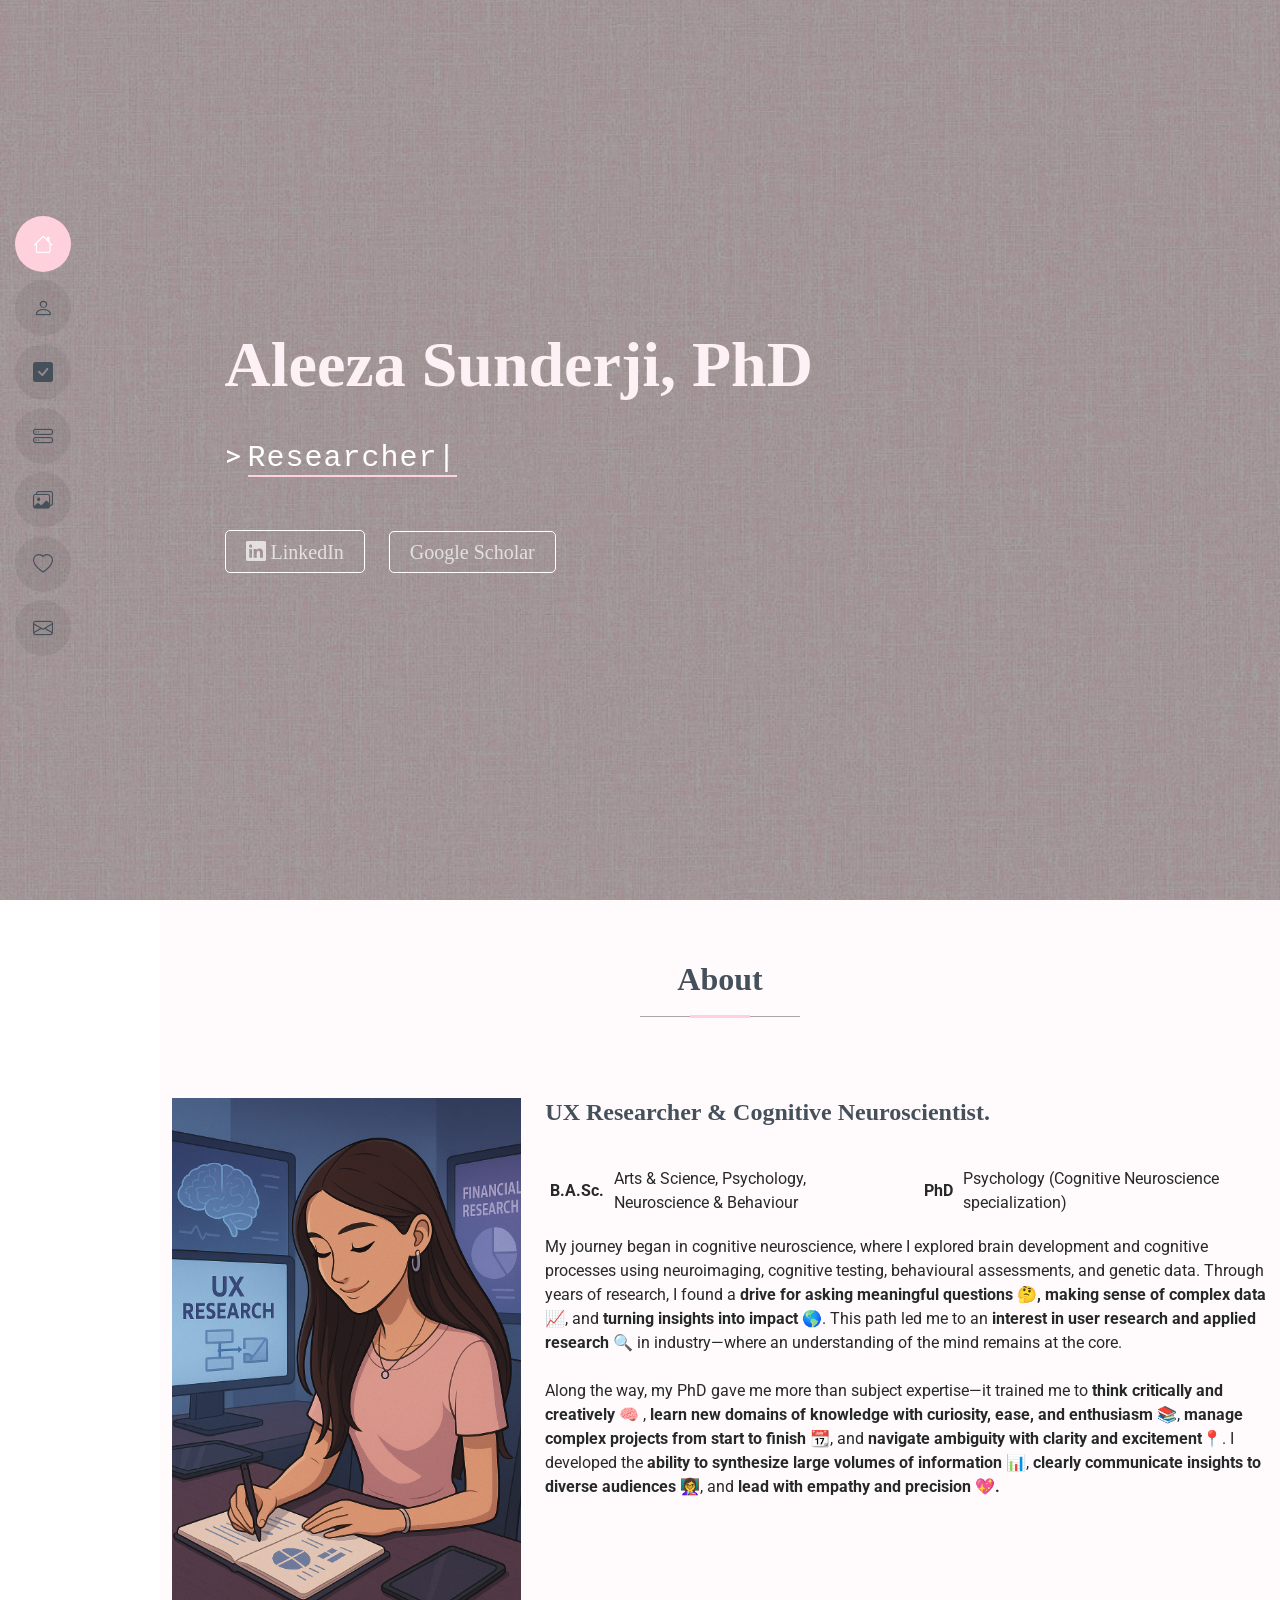
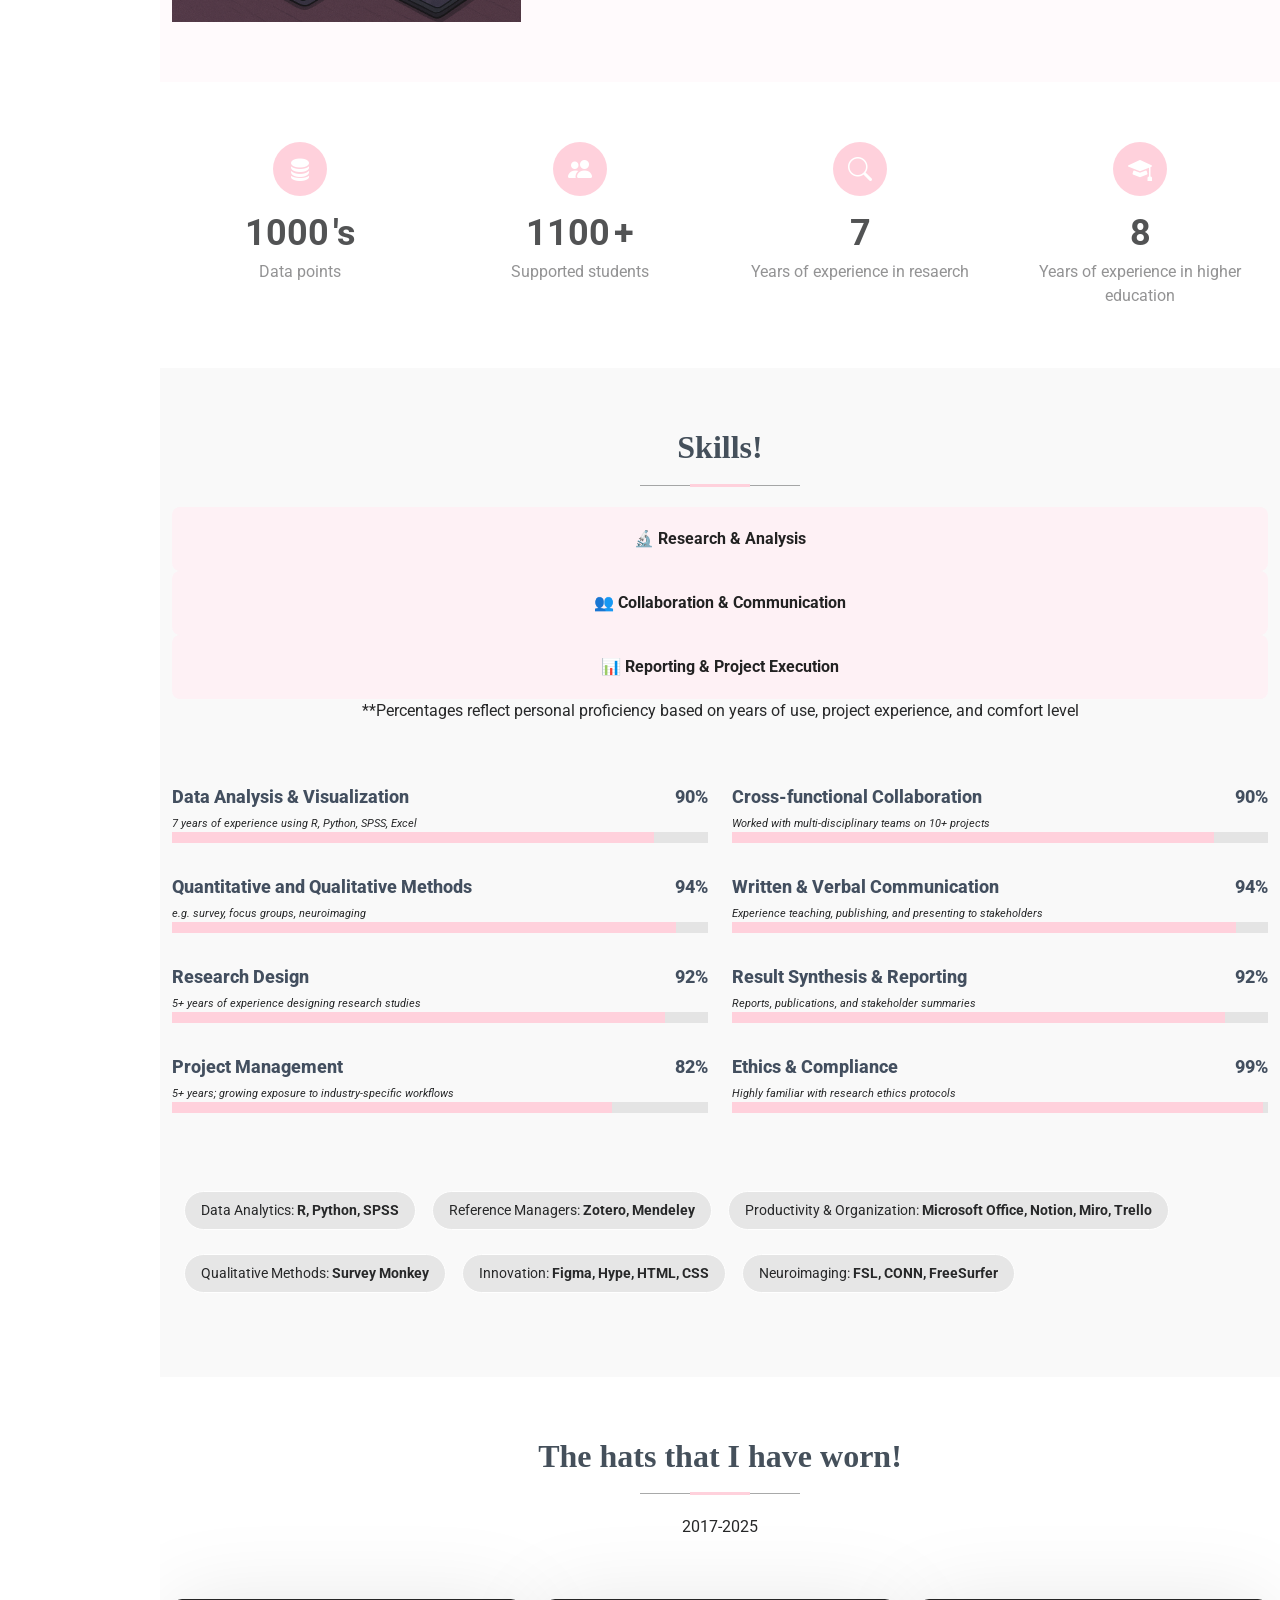
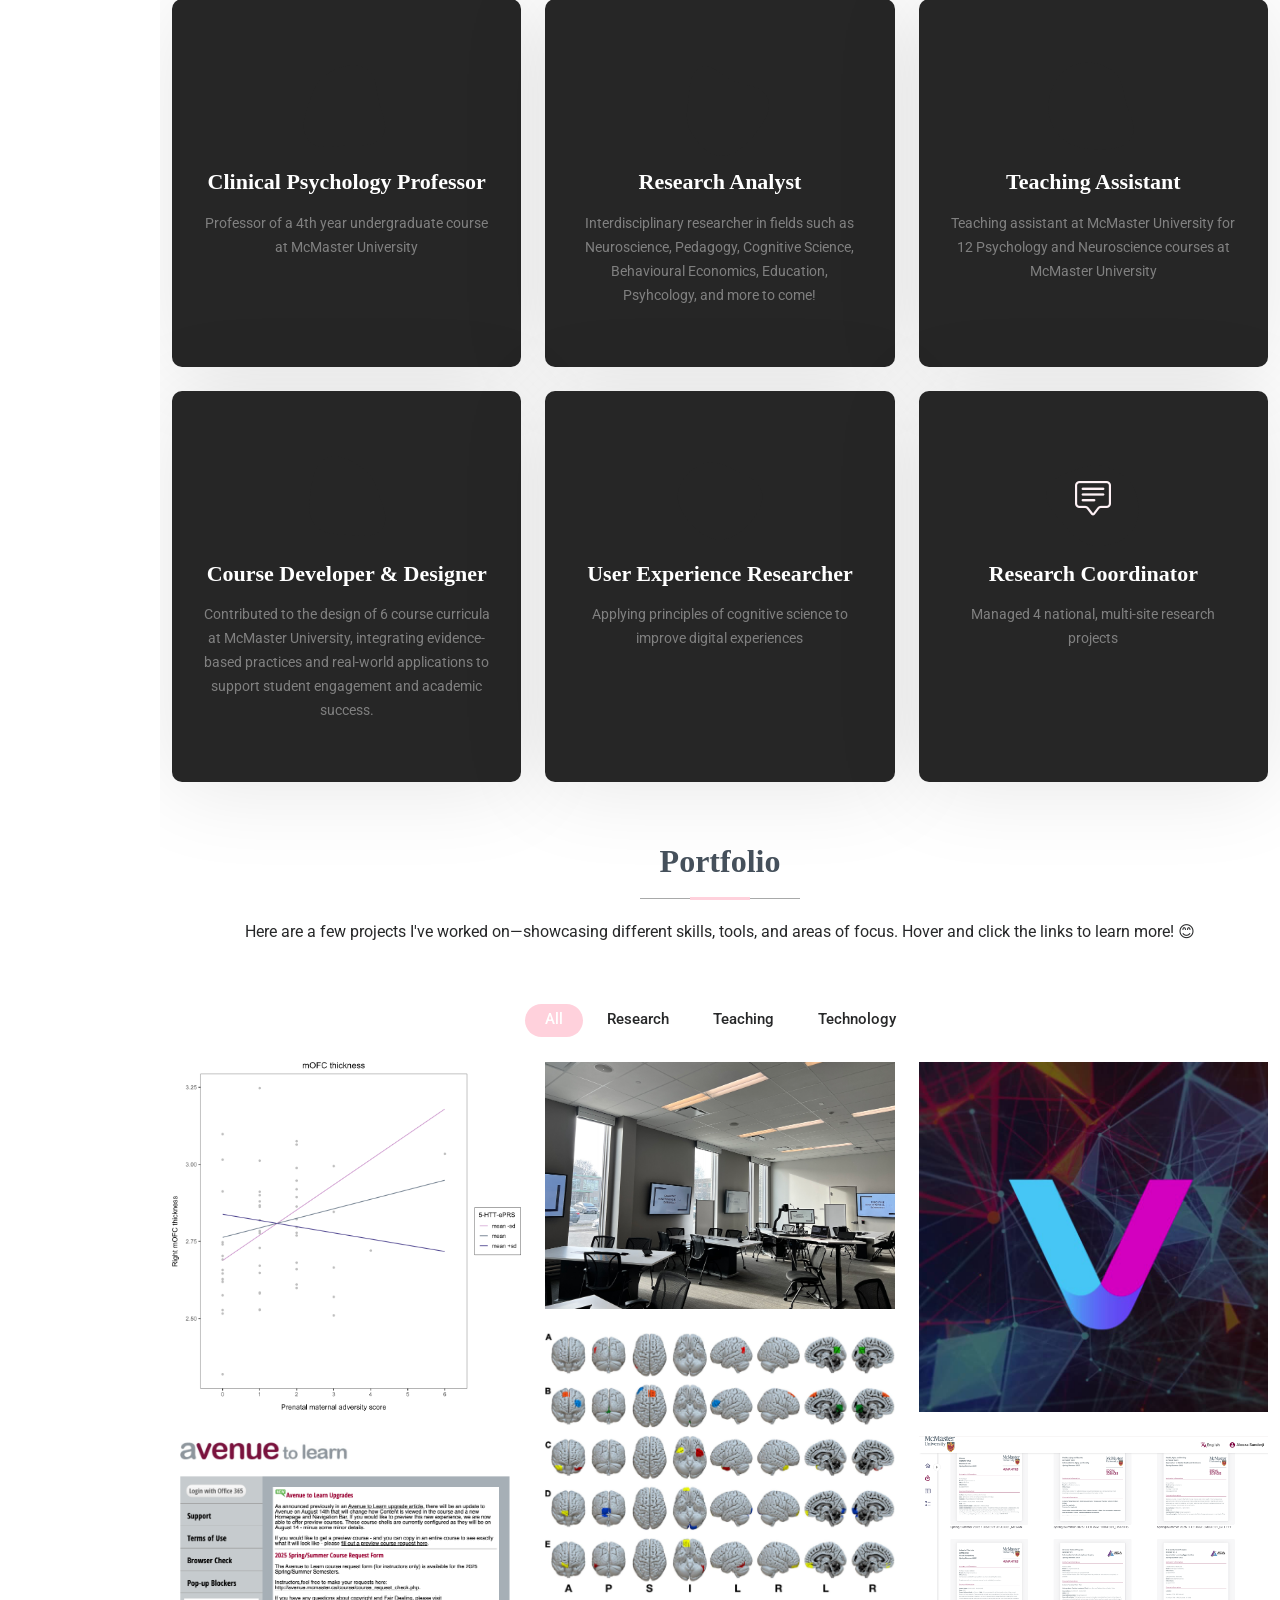
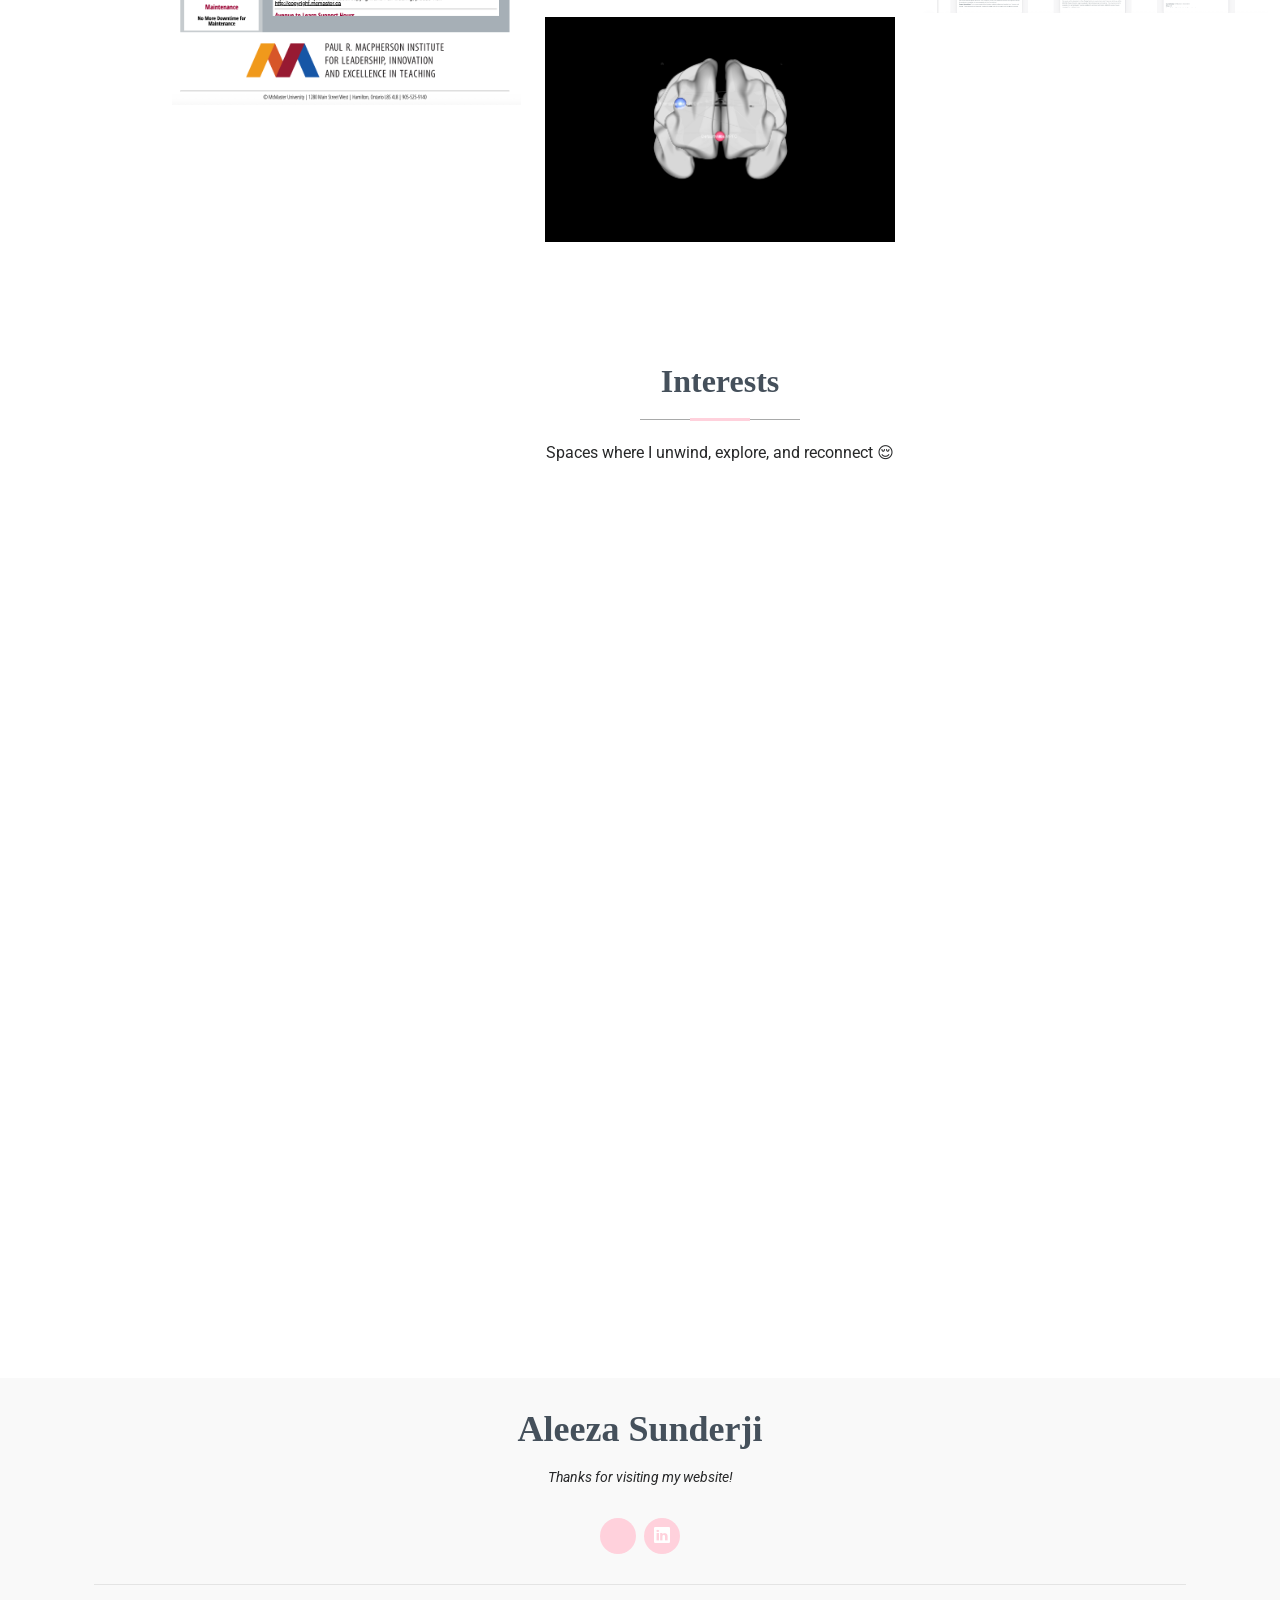
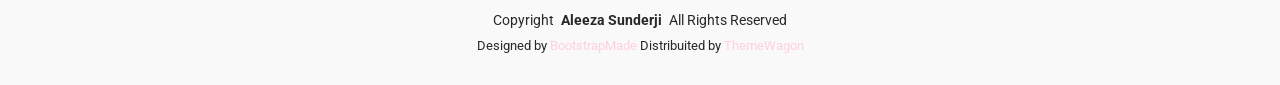
==== index.html @ 975a1d97 "Update index.html" ====
<!DOCTYPE html>
<html lang="en">

<head>
  <meta charset="utf-8">
  <meta content="width=device-width, initial-scale=1.0" name="viewport">
  <title>Aleeza Sunderji website</title>
  <meta content="" name="description">
  <meta content="" name="keywords">

  <!-- Favicons -->
  <link href="assets/img/favicon.png" rel="icon">
  <link href="assets/img/apple-touch-icon.png" rel="apple-touch-icon">

  <!-- Fonts -->
  <link href="https://fonts.googleapis.com" rel="preconnect">
  <link href="https://fonts.gstatic.com" rel="preconnect" crossorigin>
  <link href="https://fonts.googleapis.com/css2?family=Roboto:ital,wght@0,100;0,300;0,400;0,500;0,700;0,900;1,100;1,300;1,400;1,500;1,700;1,900&family=Poppins:ital,wght@0,100;0,200;0,300;0,400;0,500;0,600;0,700;0,800;0,900;1,100;1,200;1,300;1,400;1,500;1,600;1,700;1,800;1,900&family=Raleway:ital,wght@0,100;0,200;0,300;0,400;0,500;0,600;0,700;0,800;0,900;1,100;1,200;1,300;1,400;1,500;1,600;1,700;1,800;1,900&display=swap" rel="stylesheet">
  <script src="https://kit.fontawesome.com/7a973eceff.js" crossorigin="anonymous"></script>

  <!-- Vendor CSS Files -->
  <link href="assets/vendor/bootstrap/css/bootstrap.min.css" rel="stylesheet">
  <link href="assets/vendor/bootstrap-icons/bootstrap-icons.css" rel="stylesheet">
  <link href="assets/vendor/aos/aos.css" rel="stylesheet">
  <link href="assets/vendor/glightbox/css/glightbox.min.css" rel="stylesheet">
  <link href="assets/vendor/swiper/swiper-bundle.min.css" rel="stylesheet">

  <!-- Main CSS File -->
  <link href="assets/css/main.css" rel="stylesheet">

  <!-- =======================================================
  * Template Name: MyResume
  * Template URL: https://bootstrapmade.com/free-html-bootstrap-template-my-resume/
  * Updated: Jun 29 2024 with Bootstrap v5.3.3
  * Author: BootstrapMade.com
  * License: https://bootstrapmade.com/license/
  ======================================================== -->
</head>

<body class="index-page">

  <header id="header" class="header d-flex flex-column justify-content-center">

    <i class="header-toggle d-xl-none bi bi-list"></i>

    <nav id="navmenu" class="navmenu">
      <ul>
        <li><a href="#hero" class="active"><i class="bi bi-house navicon"></i><span>Home</span></a></li>
        <li><a href="#about"><i class="bi bi-person navicon"></i><span>About</span></a></li>
        <li><a href="#skills"><i class="bi bi-check-square-fill"></i><span>Skills</span></a></li>
        <li><a href="#services"><i class="bi bi-hdd-stack navicon"></i><span>Roles</span></a></li>
        <li><a href="#portfolio"><i class="bi bi-images navicon"></i><span>Portfolio</span></a></li>
        <li><a href="index.html#testimonials"><i class="bi bi-heart navicon"></i><span>Interests</span></a></li>
        <li><a href="#contact"><i class="bi bi-envelope navicon"></i><span>Contact</span></a></li>
      </ul>
    </nav>

  </header>

  <main class="main">

    <!-- Hero Section -->
    <section id="hero" class="hero section dark-background">
      <img src="assets/img/pink-bg.jpg" alt="">
      <div class="container" data-aos="zoom-out">
        <div class="row justify-content-center">
          <div class="col-lg-9">
            <h2>Aleeza Sunderji, PhD</h2>
            &nbsp;
            <p>> <span class="typed" data-typed-items="Researcher, Project Manager, Data Analyst, Research Coordinator, Educator, Cognitive Neuroscientist">Designer</span><span class="typed-cursor typed-cursor--blink" aria-hidden="true"></span></p>
            &nbsp;
            <div class="social-links">
              <a href="https://www.linkedin.com/in/aleezasunderji/" target="_blank"><i class="bi bi-linkedin"></i> LinkedIn</a>
              <a href="https://scholar.google.ca/scholar?hl=en&as_sdt=0%2C5&q=aleeza+sunderji+&btnG=&oq=alee" target="_blank"><i class="fa-brands fa-google-scholar"></i> Google Scholar</a>
            </div>
          </div>
        </div>
      </div>

    </section><!-- /Hero Section -->

    <!-- About Section -->
    <section id="about" class="about section background-color">
      <!-- Section Title -->
      <div class="container section-title" data-aos="fade-up">
        <h2>About</h2>
      </div><!-- End Section Title -->

      <div class="container" data-aos="fade-up" data-aos-delay="100">

        <div class="row gy-4 justify-content-center">
          <div class="col-lg-4">
            <img src="assets/img/profile-img.jpg" class="img-fluid" alt="">
          </div>
          <div class="col-lg-8 content">
            <h2>UX Researcher &amp; Cognitive Neuroscientist.</h2>
            <p class="fst-italic py-2">
            </p>
            <div class="row">
              <div class="col-lg-6">
                <ul>
                  <li><i class="fa-solid fa-brain"></i> <strong>B.A.Sc.</strong> <span>Arts & Science, Psychology, Neuroscience & Behaviour</span></li>
                </ul>
              </div>
              <div class="col-lg-6">
                <ul>
                  <li><i class="fa-solid fa-brain"></i> <strong>PhD</strong> <span>Psychology (Cognitive Neuroscience specialization)</span></li>
                  <!--<li><i class="bi bi-chevron-right"></i> <strong>Degree:</strong> <span>Master</span></li>
                  <li><i class="bi bi-chevron-right"></i> <strong>Email:</strong> <span>email@example.com</span></li>
                  <li><i class="bi bi-chevron-right"></i> <strong>Freelance:</strong> <span>Available</span></li>-->
                </ul>
              </div>
              <p>My journey began in cognitive neuroscience, where I explored brain development and cognitive processes using neuroimaging, cognitive testing, behavioural assessments, and genetic data. Through years of research, I found a <strong>drive for asking meaningful questions 🤔, making sense of complex data 📈</strong>, and <strong>turning insights into impact 🌎</strong>. This path led me to an <strong> interest in user research and applied research 🔍 </strong> in industry—where an understanding of the mind remains at the core.<br>
              <br>Along the way, my PhD gave me more than subject expertise—it trained me to <strong>think critically and creatively 🧠 </strong>, <strong>learn new domains of knowledge with curiosity, ease, and enthusiasm 📚</strong>, </strong><strong>manage complex projects from start to finish 📆</strong>, and <strong>navigate ambiguity with clarity and excitement📍</strong>. I developed the <strong>ability to synthesize large volumes of information 📊</strong>, <strong>clearly communicate insights to diverse audiences 👩‍🏫</strong>, and <strong>lead with empathy and precision 💖. </strong></p> 
            </div>
          </div>
        </div>

      </div>

    </section><!-- /About Section -->

    <!-- Stats Section -->
    <section id="stats" class="stats section">

      <div class="container" data-aos="fade-up" data-aos-delay="100">

        <div class="row gy-4">

          <div class="col-lg-3 col-md-6 d-flex flex-column align-items-center">
            <i class="bi bi-database-fill"></i>
            <div class="stats-item">
              <span data-purecounter-start="0" data-purecounter-end="1000" data-purecounter-duration="1" class="purecounter"></span>
              <span class="ml-1">'s</span>
              <p>Data points</p>
            </div>
          </div><!-- End Stats Item -->

          <div class="col-lg-3 col-md-6 d-flex flex-column align-items-center">
            <i class="bi bi-people-fill"></i>
            <div class="stats-item">
              <span data-purecounter-start="0" data-purecounter-end="1100" data-purecounter-duration="1" class="purecounter"></span>
              <span class="ml-1">+</span>
              <p>Supported students</p>
            </div>
          </div><!-- End Stats Item -->

          <div class="col-lg-3 col-md-6 d-flex flex-column align-items-center">
            <i class="bi bi-search"></i>
            <div class="stats-item">
              <span data-purecounter-start="0" data-purecounter-end="7" data-purecounter-duration="1" class="purecounter"></span>
              <p>Years of experience in resaerch</p>
            </div>
          </div><!-- End Stats Item -->

          <div class="col-lg-3 col-md-6 d-flex flex-column align-items-center">
            <i class="bi bi-mortarboard-fill"></i>
            <div class="stats-item">
              <span data-purecounter-start="0" data-purecounter-end="8" data-purecounter-duration="1" class="purecounter"></span>
              <p>Years of experience in higher education</p>
            </div>
          </div><!-- End Stats Item -->

        </div>

      </div>

    </section><!-- /Stats Section -->

    <!-- Skills Section -->
    <section id="skills" class="skills section light-background">

      <!-- Section Title -->
      <div class="container section-title" data-aos="fade-up">
        <h2 class="text-2xl font-bold mb-6">Skills!</h2>

      <!-- Wrapper that controls layout -->
        <div class="flex flex-col md:flex-row space-y-8 md:space-y-8 md:space-x-4">
          <p class="highlight-text"><strong>🔬 Research & Analysis</strong></p> 
          <p class="highlight-text"><strong>👥 Collaboration & Communication</strong></p>
          <p class="highlight-text"><strong>📊 Reporting & Project Execution</strong></p>
        </div>

        <p class="mt-6 text-sm italic">
        **Percentages reflect personal proficiency based on years of use, project experience, and comfort level
        </p>
      </div>
      
      <!--<div class="container section-title" data-aos="fade-up">
        <h2>Skills!</h2>
        <div class="flex flex-col md:flex-row space-y-4 md:space-y-0 md:space-x-4">
          <p class="highlight-text"><strong>🔬 Research & Analysis</strong></p> 
          <p class="highlight-text"><strong>👥 Collaboration & Communication</strong></p>
          <p class="highlight-text"><strong>📊 Reporting & Project Execution</strong></p><br>
          <br><i>**percentages reflect personal proficiency based on years of use, project experience, and comfort level</i>
      </div>End Section Title -->

      <div class="container" data-aos="fade-up" data-aos-delay="100">
        <div class="row skills-content skills-animation">
      
          <!-- Column 1 -->
          <div class="col-12 col-md-6 mb-4">
      
            <div class="progress">
              <span class="skill">Data Analysis & Visualization <i class="val">90%</i></span>
              <span class="d-block small"><i>7 years of experience using R, Python, SPSS, Excel</i></span>
              <div class="progress-bar-wrap">
                <div class="progress-bar" role="progressbar" style="width: 90%;" aria-valuenow="90" aria-valuemin="0" aria-valuemax="100"></div>
              </div>
            </div>
      
            <div class="progress">
              <span class="skill">Quantitative and Qualitative Methods <i class="val">94%</i></span>
              <span class="d-block small"><i>e.g. survey, focus groups, neuroimaging</i></span>
              <div class="progress-bar-wrap">
                <div class="progress-bar" role="progressbar" style="width: 94%;" aria-valuenow="94" aria-valuemin="0" aria-valuemax="100"></div>
              </div>
            </div>
      
            <div class="progress">
              <span class="skill">Research Design <i class="val">92%</i></span>
              <span class="d-block small"><i>5+ years of experience designing research studies</i></span>
              <div class="progress-bar-wrap">
                <div class="progress-bar" role="progressbar" style="width: 92%;" aria-valuenow="92" aria-valuemin="0" aria-valuemax="100"></div>
              </div>
            </div>
      
            <div class="progress">
              <span class="skill">Project Management <i class="val">82%</i></span>
              <span class="d-block small"><i>5+ years; growing exposure to industry-specific workflows</i></span>
              <div class="progress-bar-wrap">
                <div class="progress-bar" role="progressbar" style="width: 82%;" aria-valuenow="82" aria-valuemin="0" aria-valuemax="100"></div>
              </div>
            </div>
      
          </div>
      
          <!-- Column 2 -->
          <div class="col-12 col-md-6 mb-4">
      
            <div class="progress">
              <span class="skill">Cross-functional Collaboration <i class="val">90%</i></span>
              <span class="d-block small"><i>Worked with multi-disciplinary teams on 10+ projects</i></span>
              <div class="progress-bar-wrap">
                <div class="progress-bar" role="progressbar" style="width: 90%;" aria-valuenow="90" aria-valuemin="0" aria-valuemax="100"></div>
              </div>
            </div>
      
            <div class="progress">
              <span class="skill">Written & Verbal Communication <i class="val">94%</i></span>
              <span class="d-block small"><i>Experience teaching, publishing, and presenting to stakeholders</i></span>
              <div class="progress-bar-wrap">
                <div class="progress-bar" role="progressbar" style="width: 94%;" aria-valuenow="94" aria-valuemin="0" aria-valuemax="100"></div>
              </div>
            </div>
      
            <div class="progress">
              <span class="skill">Result Synthesis & Reporting <i class="val">92%</i></span>
              <span class="d-block small"><i>Reports, publications, and stakeholder summaries</i></span>
              <div class="progress-bar-wrap">
                <div class="progress-bar" role="progressbar" style="width: 92%;" aria-valuenow="92" aria-valuemin="0" aria-valuemax="100"></div>
              </div>
            </div>
      
            <div class="progress">
              <span class="skill">Ethics & Compliance <i class="val">99%</i></span>
              <span class="d-block small"><i>Highly familiar with research ethics protocols</i></span>
              <div class="progress-bar-wrap">
                <div class="progress-bar" role="progressbar" style="width: 99%;" aria-valuenow="99" aria-valuemin="0" aria-valuemax="100"></div>
              </div>
            </div>
      
          </div>
        </div>
      </div>
      
      <br>
      <div class="skills py-8" data-aos="fade-up">
        <div class="flex flex-wrap justify-center px-4">
          <span class="tools">Data Analytics:&nbsp;<strong> R, Python, SPSS</strong></span>
          <span class="tools">Reference Managers:&nbsp;<strong>Zotero, Mendeley</strong></span>
          <span class="tools">Productivity & Organization:&nbsp;<strong>Microsoft Office, Notion, Miro, Trello</strong></span>
          <span class="tools">Qualitative Methods:&nbsp;<strong>Survey Monkey</strong></span>
          <span class="tools">Innovation:&nbsp;<strong>Figma, Hype, HTML, CSS</strong></span>
          <span class="tools">Neuroimaging:&nbsp;<strong>FSL, CONN, FreeSurfer</strong></span>
        </div>
      </div>
    </section><!-- /Skills Section -->

          <!--</div>

        </div>

      </div>

        </section><!-- /Portfolio Section -->

    <!-- Services Section -->
    <section id="services" class="services section">
      <!-- Section Title -->
      <div class="container section-title" data-aos="fade-up">
        <h2>The hats that I have worn!</h2>
        <p>2017-2025</p>
      </div><!-- End Section Title -->

      <div class="container">

        <div class="row gy-4">

          <div class="col-lg-4 col-md-6" data-aos="fade-up" data-aos-delay="100">
            <div class="service-item item-cyan position-relative">
              <div class="icon">
                <svg width="100" height="100" viewBox="0 0 600 600" xmlns="http://www.w3.org/2000/svg">
                  <path stroke="none" stroke-width="0" fill="#fef1f5" d="M300,521.0016835830174C376.1290562159157,517.8887921683347,466.0731472004068,529.7835943286574,510.70327084640275,468.03025145048787C554.3714126377745,407.6079735673963,508.03601936045806,328.9844924480964,491.2728898941984,256.3432110539036C474.5976632858925,184.082847569629,479.9380746630129,96.60480741107993,416.23090153303,58.64404602377083C348.86323505073057,18.502131276798302,261.93793281208167,40.57373210992963,193.5410806939664,78.93577620505333C130.42746243093433,114.334589627462,98.30271207620316,179.96522072025542,76.75703585869454,249.04625023123273C51.97151888228291,328.5150500222984,13.704378332031375,421.85034740162234,66.52175969318436,486.19268352777647C119.04800174914682,550.1803526380478,217.28368757567262,524.383925680826,300,521.0016835830174"></path>
                </svg>
                <i class="fa-solid fa-person-chalkboard"></i>
              </div>
              <!--<a href="#" class="stretched-link">-->
                <h3>Clinical Psychology Professor</h3>
              </a>
              <p>Professor of a 4th year undergraduate course at McMaster University</p>
            </div>
          </div><!-- End Service Item -->

          <div class="col-lg-4 col-md-6" data-aos="fade-up" data-aos-delay="200">
            <div class="service-item item-orange position-relative">
              <div class="icon">
                <svg width="100" height="100" viewBox="0 0 600 600" xmlns="http://www.w3.org/2000/svg">
                  <path stroke="none" stroke-width="0" fill="#f5f5f5" d="M300,582.0697525312426C382.5290701553225,586.8405444964366,449.9789794690241,525.3245884688669,502.5850820975895,461.55621195738473C556.606425686781,396.0723002908107,615.8543463187945,314.28637112970534,586.6730223649479,234.56875336149918C558.9533121215079,158.8439757836574,454.9685369536778,164.00468322053177,381.49747125262974,130.76875717737553C312.15926192815925,99.40240125094834,248.97055460311594,18.661163978235184,179.8680185752513,50.54337015887873C110.5421016452524,82.52863877960104,119.82277516462835,180.83849132639028,109.12597500060166,256.43424936330496C100.08760227029461,320.3096726198365,92.17705696193138,384.0621239912766,124.79988738764834,439.7174275375508C164.83382741302287,508.01625554203684,220.96474134820875,577.5009287672846,300,582.0697525312426"></path>
                </svg>
                <i class="fa-solid fa-chart-simple"></i>
              </div>
              <!--<a href="#" class="stretched-link">-->
                <h3>Research Analyst</h3>
              </a>
              <p>Interdisciplinary researcher in fields such as Neuroscience, Pedagogy, Cognitive Science, Behavioural Economics, Education, Psyhcology, and more to come!</p>
            </div>
          </div><!-- End Service Item -->

          <div class="col-lg-4 col-md-6" data-aos="fade-up" data-aos-delay="300">
            <div class="service-item item-teal position-relative">
              <div class="icon">
                <svg width="100" height="100" viewBox="0 0 600 600" xmlns="http://www.w3.org/2000/svg">
                  <path stroke="none" stroke-width="0" fill="#f5f5f5" d="M300,541.5067337569781C382.14930387511276,545.0595476570109,479.8736841581634,548.3450877840088,526.4010558755058,480.5488172755941C571.5218469581645,414.80211281144784,517.5187510058486,332.0715597781072,496.52539010469104,255.14436215662573C477.37192572678356,184.95920475031193,473.57363656557914,105.61284051026155,413.0603344069578,65.22779650032875C343.27470386102294,18.654635553484475,251.2091493199835,5.337323636656869,175.0934190732945,40.62881213300186C97.87086631185822,76.43348514350839,51.98124368387456,156.15599469081315,36.44837278890362,239.84606092416172C21.716077023791087,319.22268207091537,43.775223500013084,401.1760424656574,96.891909868211,461.97329694683043C147.22146801428983,519.5804099606455,223.5754009179313,538.201503339737,300,541.5067337569781"></path>
                </svg>
                <i class="fa-solid fa-book"></i>
              </div>
              <!--<a href="#" class="stretched-link">-->
                <h3>Teaching Assistant</h3>
              </a>
              <p>Teaching assistant at McMaster University for 12 Psychology and Neuroscience courses at McMaster University</p>
            </div>
          </div><!-- End Service Item -->

          <div class="col-lg-4 col-md-6" data-aos="fade-up" data-aos-delay="400">
            <div class="service-item item-red position-relative">
              <div class="icon">
                <svg width="100" height="100" viewBox="0 0 600 600" xmlns="http://www.w3.org/2000/svg">
                  <path stroke="none" stroke-width="0" fill="#f5f5f5" d="M300,503.46388370962813C374.79870501325706,506.71871716319447,464.8034551963731,527.1746412648533,510.4981551193396,467.86667711651364C555.9287308511215,408.9015244558933,512.6030010748507,327.5744911775523,490.211057578863,256.5855673507754C471.097692560561,195.9906835881958,447.69079081568157,138.11976852964426,395.19560036434837,102.3242989838813C329.3053358748298,57.3949838291264,248.02791733380457,8.279543830951368,175.87071277845988,42.242879143198664C103.41431057327972,76.34704239035025,93.79494320519305,170.9812938413882,81.28167332365135,250.07896920659033C70.17666984294237,320.27484674793965,64.84698225790005,396.69656628748305,111.28512138212992,450.4950937839243C156.20124167950087,502.5303643271138,231.32542653798444,500.4755392045468,300,503.46388370962813"></path>
                </svg>
                <i class="fa-solid fa-desktop"></i>
              </div>
              <!--<a href="#" class="stretched-link">-->
                <h3>Course Developer & Designer</h3>
              </a>
              <p>Contributed to the design of 6 course curricula at McMaster University, integrating evidence-based practices and real-world applications to support student engagement and academic success.</p>
            </div>
          </div><!-- End Service Item -->

          <div class="col-lg-4 col-md-6" data-aos="fade-up" data-aos-delay="500">
            <div class="service-item item-indigo position-relative">
              <div class="icon">
                <svg width="100" height="100" viewBox="0 0 600 600" xmlns="http://www.w3.org/2000/svg">
                  <path stroke="none" stroke-width="0" fill="#f5f5f5" d="M300,532.3542879108572C369.38199826031484,532.3153073249985,429.10787420159085,491.63046689027357,474.5244479745417,439.17860296908856C522.8885846962883,383.3225815378663,569.1668002868075,314.3205725914397,550.7432151929288,242.7694973846089C532.6665558377875,172.5657663291529,456.2379748765914,142.6223662098291,390.3689995646985,112.34683881706744C326.66090330228417,83.06452184765237,258.84405631176094,53.51806209861945,193.32584062364296,78.48882559362697C121.61183558270385,105.82097193414197,62.805066853699245,167.19869350419734,48.57481801355237,242.6138429142374C34.843463184063346,315.3850353017275,76.69343916112496,383.4422959591041,125.22947124332185,439.3748458443577C170.7312796277747,491.8107796887764,230.57421082200815,532.3932930995766,300,532.3542879108572"></path>
                </svg>
                <i class="fa-solid fa-mobile-screen-button"></i>
              </div>
                <h3>User Experience Researcher</h3>
              </a>
              <p>Applying principles of cognitive science to improve digital experiences</p>
              <!--<a href="#" class="stretched-link"></a>-->
            </div>
          </div><!-- End Service Item -->

          <div class="col-lg-4 col-md-6" data-aos="fade-up" data-aos-delay="600">
            <div class="service-item item-pink position-relative">
              <div class="icon">
                <svg width="100" height="100" viewBox="0 0 600 600" xmlns="http://www.w3.org/2000/svg">
                  <path stroke="none" stroke-width="0" fill="#f5f5f5" d="M300,566.797414625762C385.7384707136149,576.1784315230908,478.7894351017131,552.8928747891023,531.9192734346935,484.94944893311C584.6109503024035,417.5663521118492,582.489472248146,322.67544863468447,553.9536738515405,242.03673114598146C529.1557734026468,171.96086150256528,465.24506316201064,127.66468636344209,395.9583748389544,100.7403814666027C334.2173773831606,76.7482773500951,269.4350130405921,84.62216499799875,207.1952322260088,107.2889140133804C132.92018162631612,134.33871894543012,41.79353780512637,160.00259165414826,22.644507872594943,236.69541883565114C3.319112789854554,314.0945973066697,72.72355303640163,379.243833228382,124.04198916343866,440.3218312028393C172.9286146004772,498.5055451809895,224.45579914871206,558.5317968840102,300,566.797414625762"></path>
                </svg>
                <i class="bi bi-chat-square-text"></i>
              </div>
              <!--<a href="#" class="stretched-link">-->
                <h3>Research Coordinator</h3>
              </a>
              <p>Managed 4 national, multi-site research projects</p>
            </div>
          </div><!-- End Service Item -->

        </div>

      </div>

    <!-- Portfolio Section -->
    <section id="portfolio" class="portfolio section">
      <!-- Section Title -->
      <div class="container section-title" data-aos="fade-up">
        <h2>Portfolio</h2>
        <p>Here are a few projects I've worked on—showcasing different skills, tools, and areas of focus. Hover and click the links to learn more! 😊</p>
      </div><!-- End Section Title -->

      <div class="container">

        <div class="isotope-layout" data-default-filter="*" data-layout="masonry" data-sort="original-order">

          <ul class="portfolio-filters isotope-filters" data-aos="fade-up" data-aos-delay="100">
            <li data-filter="*" class="filter-active">All</li>
            <li data-filter=".filter-app">Research</li>
            <li data-filter=".filter-product">Teaching</li>
            <li data-filter=".filter-branding">Technology</li>
          </ul><!-- End Portfolio Filters -->

          <div class="row gy-4 isotope-container" data-aos="fade-up" data-aos-delay="200">

            <div class="col-lg-4 col-md-6 portfolio-item isotope-item filter-app">
              <img src="assets/img/aleeza-portfolio/aleeza-portfolio-1.jpg" class="img-fluid" alt="">
              <div class="portfolio-info">
                <h4>Structural MRI</h4>
                <p>Exposure to prenatal maternal adversity predicts orbitofrontal cortical thickness in children at 6-12 years of age.</p>
                <a href="assets/img/aleeza-portfolio/aleeza-portfolio-1.jpg">
                <a href="https://journals.plos.org/plosone/article?id=10.1371/journal.pone.0287289" class="details-link" target="_blank"><i class="fa-solid fa-arrow-up-right-from-square"></i></a>
              </div>
            </div><!-- End Portfolio Item -->

            <div class="col-lg-4 col-md-6 portfolio-item isotope-item filter-product">
              <img src="assets/img/aleeza-portfolio/aleeza-portfolio-5.jpeg" class="img-fluid" alt="">
              <div class="portfolio-info">
                <h4>Clincal Psychology Professor</h4>
                <p>Professor of a fourth-year undergraduate course at McMaster University</p>
                <a href="assets/img/aleeza-portfolio/aleeza-portfolio-5.jpeg">
                <a href="https://academiccalendars.romcmaster.ca/preview_course_nopop.php?catoid=53&coid=266247" class="details-link" target="_blank"><i class="fa-solid fa-arrow-up-right-from-square"></i></a>
              </div>
            </div><!-- End Portfolio Item -->

            <div class="col-lg-4 col-md-6 portfolio-item isotope-item filter-branding">
              <img src="assets/img/aleeza-portfolio/aleeza-portfolio-4.jpg" class="img-fluid" alt="">
              <div class="portfolio-info">
                <h4>Vosyn</h4>
                <p>Conducting user research to improve digital experiences</p>
                <a href="assets/img/aleeza-portfolio/aleeza-portfolio-4.jpg">
                <a href="https://vosyn.ai/" class="details-link" target="_blank"><i class="fa-solid fa-arrow-up-right-from-square"></i></a>
              </div>
            </div><!-- End Portfolio Item -->

            <div class="col-lg-4 col-md-6 portfolio-item isotope-item filter-app">
              <img src="assets/img/aleeza-portfolio/aleeza-portfolio-2.jpg" class="img-fluid" alt="">
              <div class="portfolio-info">
                <h4>rs-fMRI and DTI</h4>
                <p>Exposure to perinatal maternal adversity predicts resting-state network conenctivity in the DAN</p>
                <a href="assets/img/aleeza-portfolio/aleeza-portfolio-2.jpg">
                <a href="https://www.frontiersin.org/journals/neuroscience/articles/10.3389/fnins.2023.1066373/full" class="details-link" target="_blank"><i class="fa-solid fa-arrow-up-right-from-square"></i></a>
              </div>
            </div><!-- End Portfolio Item -->

            <div class="col-lg-4 col-md-6 portfolio-item isotope-item filter-product">
              <img src="assets/img/aleeza-portfolio/aleeza-portfolio-6.jpg" class="img-fluid" alt="">
              <div class="portfolio-info">
                <h4>Teaching Assistant</h4>
                <p>Facilitated the teaching of 1000+ students at McMaster University</p>
                <a href="assets/img/aleeza-portfolio/aleeza-portfolio-6.jpg">
                <a href="portfolio-details.html" title="More Details" class="details-link" target="_blank"><i class="fa-solid fa-arrow-up-right-from-square"></i></a>
              </div>
            </div><!-- End Portfolio Item -->

            <div class="col-lg-4 col-md-6 portfolio-item isotope-item filter-branding">
              <img src="assets/img/aleeza-portfolio/aleeza-portfolio-7.png" class="img-fluid" alt="">
              <div class="portfolio-info">
                <h4>Simple Syllabus</h4>
                <p>Deployment of an institutional-wide portal that streamlines and simplifies the creation and archival of course outlines at McMaster University</p>
                <a href="assets/img/aleeza-portfolio/aleeza-portfolio-7.png">
                <a href="https://mi.mcmaster.ca/course-outline-portal/#tab-content-ov" title="More Details" class="details-link" target="_blank"><i class="fa-solid fa-arrow-up-right-from-square"></i></a>
              </div>
            </div><!-- End Portfolio Item -->

            <div class="col-lg-4 col-md-6 portfolio-item isotope-item filter-app">
              <img src="assets/img/aleeza-portfolio/aleeza-portfolio-3.jpg" class="img-fluid" alt="">
              <div class="portfolio-info">
                <h4>Resting state fMRI</h4>
                <p>Graph theory analysis reveals that perinatal maternal adversity is assocaited with changes in topological properites of the DMN and FPN in children aged 6-7 years old.</p>
                <a href="assets/img/aleeza-portfolio/aleeza-portfolio-3.jpg">
                <a href="https://macsphere.mcmaster.ca/handle/11375/30221" class="details-link" target="_blank"><i class="fa-solid fa-arrow-up-right-from-square"></i></a>
              </div>
            </div><!-- End Portfolio Item -->

            
            </div><!-- End Portfolio Item -->

          </div><!-- End Portfolio Container -->

        </div>

      </div>

    </section><!-- /Services Section -->

    <!-- Testimonials Section -->
    <section id="testimonials" class="testimonials section">

      <!-- Section Title -->
      <div class="container section-title" data-aos="fade-up">
        <h2>Interests</h2>
        <p>Spaces where I unwind, explore, and reconnect 😌</p>
      </div><!-- End Section Title -->

      <div class="container" data-aos="fade-up" data-aos-delay="100">

        <div class="swiper init-swiper">
          <script type="application/json" class="swiper-config">
            {
              "loop": true,
              "speed": 600,
              "autoplay": {
                "delay": 5000
              },
              "slidesPerView": "auto",
              "pagination": {
                "el": ".swiper-pagination",
                "type": "bullets",
                "clickable": true
              }
            }
          </script>
          <div class="swiper-wrapper">

            <div class="swiper-slide">
              <div class="testimonial-item">
                <div class="row gy-4 justify-content-center">
                  <div class="col-lg-6">
                    <div class="testimonial-content">
                      <p>
                        <i class="bi bi-quote quote-icon-left"></i>
                        <span>Dance has always provided me with a sense of calmness and joy! Over the years, I’ve explored a range of dance styles, from the grace of ballet, the bold energy of hip-hop to the expressive storytelling of Bollywood. Most recently, I’ve immersed myself in <strong><i>Kathak</i></strong>, a classical Indian dance form that weaves together intricate footwork, rhythmic patterns, and expressive gestures.<br>
                          <br>What I love the most about Kathak is the balance that it demands - it’s both structured and fluid, precise yet poetic. Every spin, every beat, every gaze requires deep concentration and control. It challenges me to stay grounded in rhythm while allowing emotion to flow freely—a beautiful juxtaposition of discipline and artistry that I find deeply meditative and energizing!</span>
                        <i class="bi bi-quote quote-icon-right"></i>
                      </p>
                      <h3>Data by day... Dance by night 💃🏽</h3>
                      <h4></h4>
                    </div>
                  </div>
                  <div class="col-lg-2 text-center">
                    <img src="assets/img/testimonials/kathak.jpg" class="img-fluid testimonial-img" alt="">
                  </div>
                </div>
              </div>
            </div><!-- End testimonial item -->

            <div class="swiper-slide">
              <div class="testimonial-item">
                <div class="row gy-4 justify-content-center">
                  <div class="col-lg-6">
                    <div class="testimonial-content">
                      <p>
                        <i class="bi bi-quote quote-icon-left"></i>
                        <span>There is something truly special about international travel—the way it opens your mind, stretches your comfort zone, and invites you into entirely new ways of seeing the world. I love learning about different cultures, meeting individuals with unique stories, and visiting places steeped in history or filled with breathtaking views. Each journey leaves me with a deeper sense of gratitude, perspective, and appreciation for the incredible diversity of experience in our world.</span>
                        <i class="bi bi-quote quote-icon-right"></i>
                      </p>
                      <h3>Exploring Ideas, Places, and Possibilities 🌏</h3>
                      <a href="travel-photos.html" class="details-link" target="_blank"><i class="bi bi-airplane-fill"></i>Click here to see pics from my travels!</a>
                    
                    </div>
                  </div>
                  <div class="col-lg-2 text-center">
                    <img src="assets/img/testimonials/cope.jpg" class="img-fluid testimonial-img" alt="">
                  </div>
                </div>
              </div>
            </div><!-- End testimonial item -->

            <div class="swiper-slide">
              <div class="testimonial-item">
                <div class="row gy-4 justify-content-center">
                  <div class="col-lg-6">
                    <div class="testimonial-content">
                      <p>
                        <i class="bi bi-quote quote-icon-left"></i>
                        <span>Whether it's a mid-day stroll or a slow walk at dusk, being near the water is where I find both serenity and clarity—it creates moments of stillness amidst the movement of life</span>
                        <i class="bi bi-quote quote-icon-right"></i>
                      </p>
                      <h3>Peace in the Pulse of Water 🌊</h3>
                      <h4></h4>

                    </div>
                  </div>
                  <div class="col-lg-2 text-center">
                    <img src="assets/img/testimonials/water.jpg" class="img-fluid testimonial-img" alt="">
                  </div>
                </div>
              </div>
            </div><!-- End testimonial item -->

            <div class="swiper-slide">
              <div class="testimonial-item">
                <div class="row gy-4 justify-content-center">
                  <div class="col-lg-6">
                    <div class="testimonial-content">
                      <p>
                        <i class="bi bi-quote quote-icon-left"></i>
                        <span>A reminder that growth does not come all at once—it arrives steadily, through effort, consistency, and care</span>
                        <i class="bi bi-quote quote-icon-right"></i>
                      </p>
                      <h3>The Power of Showing Up 👏🏽</h3>
                      <h4></h4>
                    </div>
                  </div>
                  <div class="col-lg-2 text-center">
                    <img src="assets/img/testimonials/pilates.png" class="img-fluid testimonial-img" alt="">
                  </div>
                </div>
              </div>
            </div><!-- End testimonial item -->


            <div class="swiper-slide">
              <div class="testimonial-item">
                <div class="row gy-4 justify-content-center">
                  <div class="col-lg-6">
                    <div class="testimonial-content">
                      <p>
                        <i class="bi bi-quote quote-icon-left"></i>
                        <span>I am deeply fascinated in technology—especially how it intersects with human behaviour. I find myself constantly curious about emerging tools and platforms, and how they quietly manage to reshape the way we communicate, make decisions, and navigate the world. I believe that impactful technology begins with empathy: understanding the people that it's built for. </span>
                        <i class="bi bi-quote quote-icon-right"></i>
                      </p>
                      <h3>Innovation in Every Click 📱</h3>
                      <h4></h4>

                    </div>
                  </div>
                  <div class="col-lg-2 text-center">
                    <img src="assets/img/testimonials/ai.jpg" class="img-fluid testimonial-img" alt="">
                  </div>
                </div>
              </div>
            </div><!-- End testimonial item -->

            <div class="swiper-slide">
              <div class="testimonial-item">
                <div class="row gy-4 justify-content-center">
                  <div class="col-lg-6">
                    <div class="testimonial-content">
                      <p>
                        <i class="bi bi-quote quote-icon-left"></i>
                        <span>I'm endlessly fascinated and have a deep appreciation for the way people use language—a single phrase, lyric, or passage can capture something universal in a manner that feels deeply personal. There’s a beauty in the way others express what we often struggle to say ourselves, and I love discovering those moments through music and literature.</span>
                        <i class="bi bi-quote quote-icon-right"></i>
                      </p>
                      <h3>Drawn to the Craft Behind Every Line 📝</h3>
                      <h4>Favourite read: "The Prophet" by Kahlil Gibran</h4>
          
                    </div>
                  </div>
                  <div class="col-lg-2 text-center">
                    <img src="assets/img/testimonials/music.png" class="img-fluid testimonial-img" alt="">
                  </div>
                </div>
              </div>
            </div><!-- End testimonial item -->

          </div>
          <div class="swiper-pagination"></div>
        </div>

      </div>

    </section><!-- /Testimonials Section -->

    <!-- Contact Section -->
    <section id="contact" class="contact section">

      <!-- Section Title -->
      <div class="container section-title" data-aos="fade-up">
        <h2>Contact</h2>
        <p>PI'd love to conenct and can be contacted at:</p>
        <p><strong>aleeza.sunderji@gmail.com</strong></p>
      </div><!-- End Section Title -->
          
    </section><!-- /Contact Section -->

  </main>

  <footer id="footer" class="footer position-relative light-background">
    <div class="container">
      <h3 class="sitename">Aleeza Sunderji</h3>
      <p>Thanks for visiting my website!</p>
      <div class="social-links d-flex justify-content-center">
        <a href="https://scholar.google.ca/scholar?hl=en&as_sdt=0%2C5&q=aleeza+sunderji+&btnG=&oq=ale"><i class="fa-brands fa-google-scholar"></i></a>
        <a href="https://www.linkedin.com/in/aleezasunderji/"><i class="bi bi-linkedin"></i></a>
      </div>
      <div class="container">
        <div class="copyright">
          <span>Copyright</span> <strong class="px-1 sitename">Aleeza Sunderji</strong> <span>All Rights Reserved</span>
        </div>
        <div class="credits">
          <!-- All the links in the footer should remain intact. -->
          <!-- You can delete the links only if you've purchased the pro version. -->
          <!-- Licensing information: https://bootstrapmade.com/license/ -->
          <!-- Purchase the pro version with working PHP/AJAX contact form: [buy-url] -->
          Designed by <a href="https://bootstrapmade.com/">BootstrapMade</a> Distribuited by <a href="https://themewagon.com">ThemeWagon</a>
        </div>
      </div>
    </div>
  </footer>

  <!-- Scroll Top -->
  <a href="#" id="scroll-top" class="scroll-top d-flex align-items-center justify-content-center"><i class="bi bi-arrow-up-short"></i></a>

  <!-- Preloader -->
  <div id="preloader"></div>

  <!-- Vendor JS Files -->
  <script src="assets/vendor/bootstrap/js/bootstrap.bundle.min.js"></script>
  <script src="assets/vendor/php-email-form/validate.js"></script>
  <script src="assets/vendor/aos/aos.js"></script>
  <script src="assets/vendor/typed.js/typed.umd.js"></script>
  <script src="assets/vendor/purecounter/purecounter_vanilla.js"></script>
  <script src="assets/vendor/waypoints/noframework.waypoints.js"></script>
  <script src="assets/vendor/glightbox/js/glightbox.min.js"></script>
  <script src="assets/vendor/imagesloaded/imagesloaded.pkgd.min.js"></script>
  <script src="assets/vendor/isotope-layout/isotope.pkgd.min.js"></script>
  <script src="assets/vendor/swiper/swiper-bundle.min.js"></script>

  <!-- Main JS File -->
  <script src="assets/js/main.js"></script>

</body>

</html>
---- assets/css/main.css ----
/**
* Template Name: MyResume
* Template URL: https://bootstrapmade.com/free-html-bootstrap-template-my-resume/
* Updated: Jun 29 2024 with Bootstrap v5.3.3
* Author: BootstrapMade.com
* License: https://bootstrapmade.com/license/
*/

/*--------------------------------------------------------------
# Font & Color Variables
# Help: https://bootstrapmade.com/color-system/
--------------------------------------------------------------*/
/* Fonts */
:root {
  --default-font: "Roboto",  system-ui, -apple-system, "Segoe UI", Roboto, "Helvetica Neue", Arial, "Noto Sans", "Liberation Sans", sans-serif, "Apple Color Emoji", "Segoe UI Emoji", "Segoe UI Symbol", "Noto Color Emoji";
  --heading-font: "Georgia";
  --nav-font: "Poppins",  sans-serif;
}

/* Global Colors - The following color variables are used throughout the website. Updating them here will change the color scheme of the entire website */
:root { 
  --background-color: #fff; /* Background color for the entire website, including individual sections */
  --default-color: #272829; /* Default color used for the majority of the text content across the entire website */
  --heading-color: #45505b; /* Color for headings, subheadings and title throughout the website */
  --accent-color: #FFD1DC; /* Accent color that represents your brand on the website. It's used for buttons, links, and other elements that need to stand out */
  --surface-color: #ffffff; /* The surface color is used as a background of boxed elements within sections, such as cards, icon boxes, or other elements that require a visual separation from the global background. */
  --contrast-color: #ffffff; /* Contrast color for text, ensuring readability against backgrounds of accent, heading, or default colors. */
}

/* Nav Menu Colors - The following color variables are used specifically for the navigation menu. They are separate from the global colors to allow for more customization options */
:root {
  --nav-color: #45505b;  /* The default color of the main navmenu links */
  --nav-hover-color: #FFD1DC; /* Applied to main navmenu links when they are hovered over or active */
  --nav-mobile-background-color: #ffffff; /* Used as the background color for mobile navigation menu */
  --nav-dropdown-background-color: #fff; /* Used as the background color for dropdown items that appear when hovering over primary navigation items */
  --nav-dropdown-color: #212529; /* Used for navigation links of the dropdown items in the navigation menu. */
  --nav-dropdown-hover-color: #fef1f5; /* Similar to --nav-hover-color, this color is applied to dropdown navigation links when they are hovered over. */
}

/* Color Presets - These classes override global colors when applied to any section or element, providing reuse of the sam color scheme. */

.light-background {
  --background-color: #f9f9f9;
  --surface-color: #ffffff;
}

.dark-background {
  --background-color: rgba(6, 6, 6, 0.6); /* makes opacity lighter for background */
  --default-color: #ffffff;
  --heading-color: #fef1f5;
  --surface-color: #252525;
  --contrast-color: #000;
}

/* Smooth scroll */
:root {
  scroll-behavior: smooth;
}


/*--------------------------------------------------------------
# General Styling & Shared Classes
--------------------------------------------------------------*/
body {
  color: var(--default-color);
  background-color: var(--background-color);
  font-family: var(--default-font);
}

a {
  color: var(--accent-color);
  text-decoration: none;
  transition: 0.3s;
}

a:hover {
  color: color-mix(in srgb, var(--accent-color), transparent 25%);
  text-decoration: none;
}

h1,
h2,
h3,
h4,
h5,
h6 {
  color: var(--heading-color);
  font-family: var(--heading-font);
}



/* PHP Email Form Messages
------------------------------*/
.php-email-form .error-message {
  display: none;
  background: #df1529;
  color: #ffffff;
  text-align: left;
  padding: 15px;
  margin-bottom: 24px;
  font-weight: 600;
}

.php-email-form .sent-message {
  display: none;
  color: #ffffff;
  background: #059652;
  text-align: center;
  padding: 15px;
  margin-bottom: 24px;
  font-weight: 600;
}

.php-email-form .loading {
  display: none;
  background: var(--surface-color);
  text-align: center;
  padding: 15px;
  margin-bottom: 24px;
}

.php-email-form .loading:before {
  content: "";
  display: inline-block;
  border-radius: 50%;
  width: 24px;
  height: 24px;
  margin: 0 10px -6px 0;
  border: 3px solid var(--accent-color);
  border-top-color: var(--surface-color);
  animation: php-email-form-loading 1s linear infinite;
}

@keyframes php-email-form-loading {
  0% {
    transform: rotate(0deg);
  }

  100% {
    transform: rotate(360deg);
  }
}

/*--------------------------------------------------------------
# Global Header
--------------------------------------------------------------*/
.header {
  color: var(--default-color);
  position: fixed;
  top: 0;
  left: 0;
  bottom: 0;
  padding: 0 15px;
  transition: all ease-in-out 0.3s;
  overflow-y: auto;
  z-index: 997;
  min-width: 200px;
}

@media (max-width: 1199px) {
  .header {
    background-color: var(--background-color);
    border-right: 1px solid color-mix(in srgb, var(--default-color), transparent 90%);
    width: 300px;
    left: -100%;
  }
}

@media (min-width: 1200px) and (max-width: 1600px) {
  .header~main {
    margin-left: 160px;
  }

  .header~main .hero {
    margin-left: -160px;
    width: 100vw;
  }
}

.header.header-show {
  left: 0;
}

.header .header-toggle {
  color: var(--contrast-color);
  background-color: var(--accent-color);
  font-size: 22px;
  display: flex;
  align-items: center;
  justify-content: center;
  width: 40px;
  height: 40px;
  border-radius: 50%;
  cursor: pointer;
  position: fixed;
  top: 15px;
  right: 15px;
  z-index: 9999;
  transition: background-color 0.3s;
}

.header .header-toggle:hover {
  color: var(--contrast-color);
  background-color: color-mix(in srgb, var(--accent-color) 90%, white 15%);
}

/*--------------------------------------------------------------
# Navigation Menu
--------------------------------------------------------------*/
.navmenu {
  padding: 0;
  z-index: 9997;
}

.navmenu ul {
  list-style: none;
  padding: 0 0 20px 0;
  margin: 0;
  width: 140px;
}

.navmenu a,
.navmenu a:focus {
  color: var(--nav-color);
  font-family: var(--nav-font);
  display: flex;
  align-items: center;
  padding: 10px 18px;
  margin-bottom: 8px;
  font-size: 15px;
  border-radius: 50px;
  background: color-mix(in srgb, var(--default-color), transparent 92%);
  height: 56px;
  width: 100%;
  overflow: hidden;
  transition: 0.3s;
}

.navmenu a i,
.navmenu a:focus i {
  font-size: 20px;
}

.navmenu a span,
.navmenu a:focus span {
  padding: 0 5px 0 7px;
}

@media (min-width: 992px) {

  .navmenu a,
  .navmenu a:focus {
    max-width: 56px;
  }

  .navmenu a span,
  .navmenu a:focus span {
    display: none;
  }
}

.navmenu a:hover,
.navmenu .active,
.navmenu .active:focus,
.navmenu li:hover>a {
  color: var(--contrast-color);
  background: var(--nav-hover-color);
}

.navmenu a:hover,
.navmenu li:hover>a {
  max-width: 100%;
  color: var(--contrast-color);
}

.navmenu a:hover span,
.navmenu li:hover>a span {
  display: block;
}

/*--------------------------------------------------------------
# Global Footer
--------------------------------------------------------------*/
.footer {
  color: var(--default-color);
  background-color: var(--background-color);
  font-size: 14px;
  text-align: center;
  padding: 30px 0;
  position: relative;
}

.footer h3 {
  font-size: 36px;
  font-weight: 700;
  position: relative;
  padding: 0;
  margin: 0 0 15px 0;
}

.footer p {
  font-size: 15;
  font-style: italic;
  padding: 0;
  margin: 0 0 30px 0;
}

.footer .social-links {
  margin: 0 0 30px 0;
}

.footer .social-links a {
  font-size: 16px;
  display: flex;
  align-items: center;
  justify-content: center;
  background: var(--accent-color);
  color: var(--contrast-color);
  line-height: 1;
  margin: 0 4px;
  border-radius: 50%;
  text-align: center;
  width: 36px;
  height: 36px;
  transition: 0.3s;
}

.footer .social-links a:hover {
  background: color-mix(in srgb, var(--accent-color), transparent 20%);
  text-decoration: none;
}

.footer .copyright {
  padding-top: 25px;
  border-top: 1px solid color-mix(in srgb, var(--default-color), transparent 90%);
}

.footer .credits {
  font-size: 13px;
  padding-top: 5px;
}

/*--------------------------------------------------------------
# Preloader
--------------------------------------------------------------*/
#preloader {
  position: fixed;
  inset: 0;
  z-index: 999999;
  overflow: hidden;
  background: var(--background-color);
  transition: all 0.6s ease-out;
}

#preloader:before {
  content: "";
  position: fixed;
  top: calc(50% - 30px);
  left: calc(50% - 30px);
  border: 6px solid #ffffff;
  border-color: var(--accent-color) transparent var(--accent-color) transparent;
  border-radius: 50%;
  width: 60px;
  height: 60px;
  animation: animate-preloader 1.5s linear infinite;
}

@keyframes animate-preloader {
  0% {
    transform: rotate(0deg);
  }

  100% {
    transform: rotate(360deg);
  }
}

/*--------------------------------------------------------------
# Scroll Top Button
--------------------------------------------------------------*/
.scroll-top {
  position: fixed;
  visibility: hidden;
  opacity: 0;
  right: 15px;
  bottom: -15px;
  z-index: 99999;
  background-color: var(--accent-color);
  width: 44px;
  height: 44px;
  border-radius: 50px;
  transition: all 0.4s;
}

.scroll-top i {
  font-size: 24px;
  color: var(--contrast-color);
  line-height: 0;
}

.scroll-top:hover {
  background-color: color-mix(in srgb, var(--accent-color), transparent 20%);
  color: var(--contrast-color);
}

.scroll-top.active {
  visibility: visible;
  opacity: 1;
  bottom: 15px;
}

/*--------------------------------------------------------------
# Disable aos animation delay on mobile devices
--------------------------------------------------------------*/
@media screen and (max-width: 768px) {
  [data-aos-delay] {
    transition-delay: 0 !important;
  }
}

/*--------------------------------------------------------------
# Global Page Titles & Breadcrumbs
--------------------------------------------------------------*/
.page-title {
  --background-color: color-mix(in srgb, var(--default-color), transparent 96%);
  color: var(--default-color);
  background-color: var(--background-color);
  padding: 20px 0;
  position: relative;
}

.page-title h1 {
  font-size: 28px;
  font-weight: 700;
  margin: 0;
}

.page-title .breadcrumbs ol {
  display: flex;
  flex-wrap: wrap;
  list-style: none;
  padding: 0 0 10px 0;
  margin: 0;
  font-size: 14px;
  font-weight: 400;
}

.page-title .breadcrumbs ol li+li {
  padding-left: 10px;
}

.page-title .breadcrumbs ol li+li::before {
  content: "/";
  display: inline-block;
  padding-right: 10px;
  color: color-mix(in srgb, var(--default-color), transparent 70%);
}

/*--------------------------------------------------------------
# Global Sections
--------------------------------------------------------------*/
section,
.section {
  color: var(--default-color);
  background-color: var(--background-color);
  padding: 60px 0;
  overflow: clip;
}

/*--------------------------------------------------------------
# Global Section Titles
--------------------------------------------------------------*/
.section-title {
  text-align: center;
  padding-bottom: 60px;
  position: relative;
}

.section-title h2 {
  font-size: 32px;
  font-weight: 700;
  margin-bottom: 20px;
  padding-bottom: 20px;
  position: relative;
}

.section-title h2:before {
  content: "";
  position: absolute;
  display: block;
  width: 160px;
  height: 1px;
  background: color-mix(in srgb, var(--default-color), transparent 60%);
  left: 0;
  right: 0;
  bottom: 1px;
  margin: auto;
}

.section-title h2::after {
  content: "";
  position: absolute;
  display: block;
  width: 60px;
  height: 3px;
  background: var(--accent-color);
  left: 0;
  right: 0;
  bottom: 0;
  margin: auto;
}

.section-title p {
  margin-bottom: 0;
}

/*--------------------------------------------------------------
# Hero Section
--------------------------------------------------------------*/
.hero {
  width: 100%;
  min-height: 100vh;
  position: relative;
  padding: 80px 0;
  display: flex;
  align-items: center;
  justify-content: center;
}

.hero img {
  position: absolute;
  inset: 0;
  display: block;
  width: 100%;
  height: 100%;
  object-fit: cover;
  z-index: 1;
}

.hero:before {
  content: "";
  background: color-mix(in srgb, var(--background-color), transparent 40%);
  position: absolute;
  inset: 0;
  z-index: 2;
}

.hero .container {
  position: relative;
  z-index: 3;
}

.hero h2 {
  margin: 0;
  font-size: 64px;
  font-weight: 700;
}

.hero p {
  margin: 5px 0 0 0;
  font-size: 30px;
}

.hero p span {
  letter-spacing: 1px;
  border-bottom: 2px solid var(--accent-color);
  font-family:"Courier New";
}

.hero .social-links {
  margin-top: 25px;
}

.hero .social-links a {
  font-size: 20px;
  display: inline-block;
  color: color-mix(in srgb, var(--default-color), transparent 30%);
  line-height: 1;
  border-radius: 5px;
  margin-right: 20px;
  transition: 0.3s;
  border: 1px solid #fff;
  padding: 10px 20px;
  transition: 0.6s ease;
  font-family: 'Georgia'
}

.hero .social-links a:hover {
  background-color: #fce9ed;
	color: #45505b
}

@media (max-width: 768px) {
  .hero h2 {
    font-size: 32px;
  }

  .hero p {
    font-size: 20px;
  }
}

@media (max-width: 767px) {
  .hero .social-links {
    display: flex;
    flex-direction: column;
    gap: 15px; /* adds vertical spacing between links */
    margin-top: 20px;
  }

  .hero .social-links a {
    margin-right: 0; /* removes horizontal spacing */
    width: 100%;     /* makes each button full width */
    text-align: center;
  }
}

/*--------------------------------------------------------------
# About Section
--------------------------------------------------------------*/
.about {
  background-color: rgb(254, 241, 245, 0.35);
}

.about .content h2 {
  font-weight: 700;
  font-size: 24px;
}

.about .content ul {
  list-style: none;
  padding: 0;
}

.about .content ul li {
  margin-bottom: 20px;
  display: flex;
  align-items: center;
}

.about .content ul strong {
  margin-right: 10px;
}

.about .content ul i {
  font-size: 16px;
  margin-right: 5px;
  color: var(--accent-color);
  line-height: 0;
}


/*--------------------------------------------------------------
# Stats Section
--------------------------------------------------------------*/


.stats i {
  background-color: var(--accent-color);
  color: var(--contrast-color);
  width: 54px;
  height: 54px;
  font-size: 24px;
  border-radius: 50px;
  display: inline-flex;
  align-items: center;
  justify-content: center;
  position: relative;
  z-index: 1;
}

.stats .stats-item {
  margin-top: 10px;
  width: 100%;
  position: relative;
  text-align: center;
  z-index: 0;
}

.stats .stats-item span {
  font-size: 36px;
  display: inline;
  font-weight: 700;
  color: color-mix(in srgb, var(--default-color), transparent 20%);
}

.stats .stats-item p {
  padding: 0;
  margin: 0;
  color: color-mix(in srgb, var(--default-color), transparent 50%);
  font-size: 16px;
}

/*--------------------------------------------------------------
# Skills Section
--------------------------------------------------------------*/
.highlight-text {
  background-color: #fef1f5;  /* light pink */
  color: #222;
  padding: 20px;
  border-radius: 8px;
  flex: 1 1 0%;         
  width: 100%;
}

.tools {
  background: rgb(211, 211, 211, 0.5);
  padding: 8px 16px;
  border-radius: 9999px; /* makes it fully pill-shaped */
  font-size: 14px;
  display: inline-flex;
  border: 1px solid #fff;
  margin-bottom: 24px;
  margin-right: 12px;
}

.skills .progress {
  height: 60px;
  display: block;
  background: none;
  border-radius: 0;
  margin-bottom: 30px
}

.skills .progress .skill {
  color: #434f5f;
  padding: 0;
  margin: 0 0 6px 0;
  display: block;
  font-weight: 800;
  font-family: var(--default-font);
  font-size: 18px;
}

.skills .progress .skill .val {
  float: right;
  font-style: normal;
}

.skills .progress-bar-wrap {
  background: color-mix(in srgb, var(--default-color), transparent 90%);
  height: 25px;
}

.skills .progress-bar {
  width: 1px;
  height: 25px;
  transition: 0.9s;
  background-color: var(--accent-color);
}


/*--------------------------------------------------------------
# Resume Section
--------------------------------------------------------------*/
.resume .resume-title {
  color: var(--heading-color);
  font-size: 26px;
  font-weight: 700;
  margin-top: 20px;
  margin-bottom: 20px;
}

.resume .resume-item {
  padding: 0 0 20px 20px;
  margin-top: -2px;
  border-left: 2px solid var(--accent-color);
  position: relative;
}

.resume .resume-item h4 {
  line-height: 18px;
  font-size: 18px;
  font-weight: 600;
  text-transform: uppercase;
  color: color-mix(in srgb, var(--default-color), transparent 20%);
  margin-bottom: 10px;
}

.resume .resume-item h5 {
  font-size: 16px;
  padding: 5px 15px;
  display: inline-block;
  font-weight: 600;
  margin-bottom: 10px;
}

.resume .resume-item ul {
  padding-left: 20px;
}

.resume .resume-item ul li {
  padding-bottom: 10px;
}

.resume .resume-item:last-child {
  padding-bottom: 0;
}

.resume .resume-item::before {
  content: "";
  position: absolute;
  width: 16px;
  height: 16px;
  border-radius: 50px;
  left: -9px;
  top: 0;
  background: var(--background-color);
  border: 2px solid var(--accent-color);
}

/*--------------------------------------------------------------
# Portfolio Section
--------------------------------------------------------------*/

.portfolio .portfolio-filters {
  padding: 0;
  margin: 0 auto 20px auto;
  list-style: none;
  text-align: center;
}

.portfolio .portfolio-filters li {
  cursor: pointer;
  display: inline-block;
  padding: 8px 20px 10px 20px;
  margin: 0;
  font-size: 15px;
  font-weight: 500;
  line-height: 1;
  margin-bottom: 5px;
  border-radius: 50px;
  transition: all 0.3s ease-in-out;
  font-family: var(--default-font);
}

.portfolio .portfolio-filters li:hover,
.portfolio .portfolio-filters li.filter-active {
  color: var(--contrast-color);
  background-color: var(--accent-color);
}

.portfolio .portfolio-filters li:first-child {
  margin-left: 0;
}

.portfolio .portfolio-filters li:last-child {
  margin-right: 0;
}

@media (max-width: 575px) {
  .portfolio .portfolio-filters li {
    font-size: 14px;
    margin: 0 0 10px 0;
  }
}

.portfolio .portfolio-item {
  position: relative;
  overflow: hidden;
}

.portfolio .portfolio-item .portfolio-info {
  opacity: 0;
  position: absolute;
  left: 12px;
  right: 12px;
  bottom: -100%;
  z-index: 3;
  transition: all ease-in-out 0.5s;
  background: color-mix(in srgb, var(--background-color), transparent 10%);
  padding: 15px;
}

.portfolio .portfolio-item .portfolio-info h4 {
  font-size: 18px;
  font-weight: 600;
  color: #fef1f5;
}

.portfolio .portfolio-item .portfolio-info p {
  color: #fff;
  font-size: 14px;
  margin-bottom: 0;
}

/*.portfolio .portfolio-item .portfolio-info .preview-link,*/
.portfolio .portfolio-item .portfolio-info .details-link {
  position: absolute;
  right: 20px;
  bottom: 5px;
  font-size: 16px;
  color: color-mix(in srgb, var(--default-color), transparent 30%);
  transition: 0.3s;
  line-height: 0;
}

/*.portfolio .portfolio-item .portfolio-info .preview-link:hover,*/
.portfolio .portfolio-item .portfolio-info .details-link:hover {
  color: var(--accent-color);
}

.portfolio .portfolio-item .portfolio-info .details-link {
  bottom: 15px;
  font-size: 28px;
}

.portfolio .portfolio-item:hover .portfolio-info {
  opacity: 1;
  bottom: 0px;
  height: 100%;
  position: absolute;
  display: flex;
  align-items: center;
  justify-content: center;
  text-align: center;
  overflow: hidden;
  background: linear-gradient(rgba(0, 0, 0, 0.7), lavenderblush);
	color: black;
  flex-direction: column;
}

/*--------------------------------------------------------------
# Services Section
--------------------------------------------------------------*/
.services .service-item {
  background-color: #262626;
  color: #fff;
  box-shadow: 0px 5px 90px 0px rgba(0, 0, 0, 0.1);
  height: 100%;
  padding: 60px 30px;
  text-align: center;
  transition: 0.3s;
  border-radius: 10px;
  transition: background 0.5s, transform 0.5s;
}

.services .service-item .icon {
  margin: 0 auto;
  width: 100px;
  height: 100px;
  display: flex;
  align-items: center;
  justify-content: center;
  transition: ease-in-out 0.3s;
  position: relative;
}

.services .service-item .icon i {
  font-size: 36px;
  transition: 0.5s;
  position: relative;
}

.services .service-item .icon svg {
  position: absolute;
  top: 0;
  left: 0;
}

.services .service-item .icon svg path {
  transition: 0.5s;
  fill: color-mix(in srgb, var(--default-color), transparent 95%);
}

.services .service-item h3 {
  font-weight: 700;
  margin: 10px 0 15px 0;
  font-size: 22px;
  color: #fff;
}

.services .service-item p {
  line-height: 24px;
  font-size: 14px;
  margin-bottom: 0;
  color: gray;
}

.services .service-item:hover {
  box-shadow: 0px 5px 35px 0px rgba(0, 0, 0, 0.1);
}

.services .service-item.item-cyan i {
  color: #fef1f5;
}

.services .service-item.item-cyan:hover .icon i {
  color: #000;
}

.services .service-item.item-cyan:hover .icon path {
  fill: #fef1f5;
}

.services .service-item.item-orange i {
  color: #fef1f5;
}

.services .service-item.item-orange:hover .icon i {
  color: #000;
}

.services .service-item.item-orange:hover .icon path {
  fill: #fef1f5;
}

.services .service-item.item-teal i {
  color: #fef1f5;
}

.services .service-item.item-teal:hover .icon i {
  color: #000;
}

.services .service-item.item-teal:hover .icon path {
  fill: #fef1f5;
}

.services .service-item.item-red i {
  color: #fef1f5;
}

.services .service-item.item-red:hover .icon i {
  color: #000;
}

.services .service-item.item-red:hover .icon path {
  fill: #fef1f5;
}

.services .service-item.item-indigo i {
  color: #fef1f5;
}

.services .service-item.item-indigo:hover .icon i {
  color: #000;
}

.services .service-item.item-indigo:hover .icon path {
  fill: #fef1f5;
}

.services .service-item.item-pink i {
  color: #fef1f5;
}

.services .service-item.item-pink:hover .icon i {
  color: #000;
}

.services .service-item.item-pink:hover .icon path {
  fill: #fef1f5;
}

/*--------------------------------------------------------------
# Testimonials Section
--------------------------------------------------------------*/
.testimonials .testimonials-carousel,
.testimonials .testimonials-slider {
  overflow: hidden;
}

.testimonials .testimonial-item .testimonial-content {
  border-left: 3px solid var(--accent-color);
  padding-left: 30px;
}

.testimonials .testimonial-item .testimonial-img {
  border-radius: 50%;
  border: 4px solid var(--background-color);
  margin: 0 auto;
}

.testimonials .testimonial-item h3 {
  font-size: 20px;
  font-weight: bold;
  margin: 10px 0 5px 0;
}

.testimonials .testimonial-item h4 {
  font-size: 14px;
  color: color-mix(in srgb, var(--default-color), transparent 40%);
  margin: 0 0 10px 0;
}

.testimonials .testimonial-item .stars i {
  color: #ffc107;
  margin: 0 1px;
}

.testimonials .testimonial-item .quote-icon-left,
.testimonials .testimonial-item .quote-icon-right {
  color: color-mix(in srgb, var(--accent-color), transparent 50%);
  font-size: 26px;
  line-height: 0;
}

.testimonials .testimonial-item .quote-icon-left {
  display: inline-block;
  left: -5px;
  position: relative;
}

.testimonials .testimonial-item .quote-icon-right {
  display: inline-block;
  right: -5px;
  position: relative;
  top: 10px;
  transform: scale(-1, -1);
}

.testimonials .testimonial-item p {
  font-style: italic;
}

.testimonials .swiper-wrapper {
  height: auto;
}

.testimonials .swiper-pagination {
  margin-top: 30px;
  position: relative;
}

.testimonials .swiper-pagination .swiper-pagination-bullet {
  width: 12px;
  height: 12px;
  background-color: color-mix(in srgb, var(--default-color), transparent 85%);
  opacity: 1;
}

.testimonials .swiper-pagination .swiper-pagination-bullet-active {
  background-color: var(--accent-color);
}

/*--------------------------------------------------------------
# Contact Section
--------------------------------------------------------------*/
.contact .info-item+.info-item {
  margin-top: 40px;
}

.contact .info-item i {
  color: var(--accent-color);
  background: color-mix(in srgb, var(--accent-color), transparent 92%);
  font-size: 20px;
  width: 44px;
  height: 44px;
  display: flex;
  justify-content: center;
  align-items: center;
  border-radius: 50px;
  transition: all 0.3s ease-in-out;
  margin-right: 15px;
}

.contact .info-item h3 {
  padding: 0;
  font-size: 18px;
  font-weight: 700;
  margin-bottom: 5px;
}

.contact .info-item p {
  padding: 0;
  margin-bottom: 0;
  font-size: 14px;
  color: #ecc5cd;
}

.contact .info-item:hover i {
  background: var(--accent-color);
  color: var(--contrast-color);
}

.contact .php-email-form {
  height: 100%;
}

.contact .php-email-form input[type=text],
.contact .php-email-form input[type=email],
.contact .php-email-form textarea {
  font-size: 14px;
  padding: 10px 15px;
  box-shadow: none;
  border-radius: 0;
  color: var(--default-color);
  background-color: color-mix(in srgb, var(--background-color), transparent 50%);
  border-color: color-mix(in srgb, var(--default-color), transparent 80%);
}

.contact .php-email-form input[type=text]:focus,
.contact .php-email-form input[type=email]:focus,
.contact .php-email-form textarea:focus {
  border-color: var(--accent-color);
}

.contact .php-email-form input[type=text]::placeholder,
.contact .php-email-form input[type=email]::placeholder,
.contact .php-email-form textarea::placeholder {
  color: color-mix(in srgb, var(--default-color), transparent 70%);
}

.contact .php-email-form button[type=submit] {
  color: var(--contrast-color);
  background: var(--accent-color);
  border: 0;
  padding: 10px 30px;
  transition: 0.4s;
  border-radius: 50px;
}

.contact .php-email-form button[type=submit]:hover {
  background: color-mix(in srgb, var(--accent-color), transparent 25%);
}

/*--------------------------------------------------------------
# Portfolio Details Section
--------------------------------------------------------------*/
.portfolio-details .portfolio-details-slider img {
  width: 100%;
}

.portfolio-details .swiper-wrapper {
  height: auto;
}

.portfolio-details .swiper-button-prev,
.portfolio-details .swiper-button-next {
  width: 48px;
  height: 48px;
}

.portfolio-details .swiper-button-prev:after,
.portfolio-details .swiper-button-next:after {
  color: rgba(255, 255, 255, 0.8);
  background-color: rgba(0, 0, 0, 0.15);
  font-size: 24px;
  border-radius: 50%;
  width: 48px;
  height: 48px;
  display: flex;
  align-items: center;
  justify-content: center;
  transition: 0.3s;
}

.portfolio-details .swiper-button-prev:hover:after,
.portfolio-details .swiper-button-next:hover:after {
  background-color: rgba(0, 0, 0, 0.3);
}

@media (max-width: 575px) {

  .portfolio-details .swiper-button-prev,
  .portfolio-details .swiper-button-next {
    display: none;
  }
}

.portfolio-details .swiper-pagination {
  margin-top: 20px;
  position: relative;
}

.portfolio-details .swiper-pagination .swiper-pagination-bullet {
  width: 10px;
  height: 10px;
  background-color: color-mix(in srgb, var(--default-color), transparent 85%);
  opacity: 1;
}

.portfolio-details .swiper-pagination .swiper-pagination-bullet-active {
  background-color: var(--accent-color);
}

.portfolio-details .portfolio-info h3 {
  font-size: 22px;
  font-weight: 700;
  margin-bottom: 20px;
  padding-bottom: 20px;
  position: relative;
}

.portfolio-details .portfolio-info h3:after {
  content: "";
  position: absolute;
  display: block;
  width: 50px;
  height: 3px;
  background: var(--accent-color);
  left: 0;
  bottom: 0;
}

.portfolio-details .portfolio-info ul {
  list-style: none;
  padding: 0;
  font-size: 15px;
}

.portfolio-details .portfolio-info ul li {
  display: flex;
  flex-direction: column;
  padding-bottom: 15px;
}

.portfolio-details .portfolio-info ul strong {
  text-transform: uppercase;
  font-weight: 400;
  color: color-mix(in srgb, var(--default-color), transparent 50%);
  font-size: 14px;
}

.portfolio-details .portfolio-info .btn-visit {
  padding: 8px 40px;
  background: var(--accent-color);
  color: var(--contrast-color);
  border-radius: 50px;
  transition: 0.3s;
}

.portfolio-details .portfolio-info .btn-visit:hover {
  background: color-mix(in srgb, var(--accent-color), transparent 20%);
}

.portfolio-details .portfolio-description h2 {
  font-size: 26px;
  font-weight: 700;
  margin-bottom: 20px;
}

.portfolio-details .portfolio-description p {
  padding: 0;
}

.portfolio-details .portfolio-description .testimonial-item {
  padding: 30px 30px 0 30px;
  position: relative;
  background: color-mix(in srgb, var(--default-color), transparent 97%);
  margin-bottom: 50px;
}

.portfolio-details .portfolio-description .testimonial-item .testimonial-img {
  width: 90px;
  border-radius: 50px;
  border: 6px solid var(--background-color);
  float: left;
  margin: 0 10px 0 0;
}

.portfolio-details .portfolio-description .testimonial-item h3 {
  font-size: 18px;
  font-weight: bold;
  margin: 15px 0 5px 0;
  padding-top: 20px;
}

.portfolio-details .portfolio-description .testimonial-item h4 {
  font-size: 14px;
  color: #6c757d;
  margin: 0;
}

.portfolio-details .portfolio-description .testimonial-item .quote-icon-left,
.portfolio-details .portfolio-description .testimonial-item .quote-icon-right {
  color: color-mix(in srgb, var(--accent-color), transparent 50%);
  font-size: 26px;
  line-height: 0;
}

.portfolio-details .portfolio-description .testimonial-item .quote-icon-left {
  display: inline-block;
  left: -5px;
  position: relative;
}

.portfolio-details .portfolio-description .testimonial-item .quote-icon-right {
  display: inline-block;
  right: -5px;
  position: relative;
  top: 10px;
  transform: scale(-1, -1);
}

.portfolio-details .portfolio-description .testimonial-item p {
  font-style: italic;
  margin: 0 0 15px 0 0 0;
  padding: 0;
}

/*--------------------------------------------------------------
# Service Details Section
--------------------------------------------------------------*/
.service-details .service-box {
  padding: 20px;
  box-shadow: 0px 2px 20px rgba(0, 0, 0, 0.1);
}

.service-details .service-box+.service-box {
  margin-top: 30px;
}

.service-details .service-box h4 {
  font-size: 20px;
  font-weight: 700;
  border-bottom: 2px solid color-mix(in srgb, var(--default-color), transparent 92%);
  padding-bottom: 15px;
  margin-bottom: 15px;
}

.service-details .services-list a {
  color: color-mix(in srgb, var(--default-color), transparent 20%);
  background-color: color-mix(in srgb, var(--default-color), transparent 96%);
  display: flex;
  align-items: center;
  padding: 12px 15px;
  margin-top: 15px;
  transition: 0.3s;
}

.service-details .services-list a:first-child {
  margin-top: 0;
}

.service-details .services-list a i {
  font-size: 16px;
  margin-right: 8px;
  color: var(--accent-color);
}

.service-details .services-list a.active {
  color: var(--contrast-color);
  background-color: var(--accent-color);
}

.service-details .services-list a.active i {
  color: var(--contrast-color);
}

.service-details .services-list a:hover {
  background-color: color-mix(in srgb, var(--accent-color), transparent 95%);
  color: var(--accent-color);
}

.service-details .download-catalog a {
  color: var(--default-color);
  display: flex;
  align-items: center;
  padding: 10px 0;
  transition: 0.3s;
  border-top: 1px solid color-mix(in srgb, var(--default-color), transparent 90%);
}

.service-details .download-catalog a:first-child {
  border-top: 0;
  padding-top: 0;
}

.service-details .download-catalog a:last-child {
  padding-bottom: 0;
}

.service-details .download-catalog a i {
  font-size: 24px;
  margin-right: 8px;
  color: var(--accent-color);
}

.service-details .download-catalog a:hover {
  color: var(--accent-color);
}

.service-details .help-box {
  background-color: var(--accent-color);
  color: var(--contrast-color);
  margin-top: 30px;
  padding: 30px 15px;
}

.service-details .help-box .help-icon {
  font-size: 48px;
}

.service-details .help-box h4,
.service-details .help-box a {
  color: var(--contrast-color);
}

.service-details .services-img {
  margin-bottom: 20px;
}

.service-details h3 {
  font-size: 26px;
  font-weight: 700;
}

.service-details p {
  font-size: 15px;
}

.service-details ul {
  list-style: none;
  padding: 0;
  font-size: 15px;
}

.service-details ul li {
  padding: 5px 0;
  display: flex;
  align-items: center;
}

.service-details ul i {
  font-size: 20px;
  margin-right: 8px;
  color: var(--accent-color);
}

/*--------------------------------------------------------------
# Starter Section Section
--------------------------------------------------------------*/
.starter-section {
  /* Add your styles here */
}
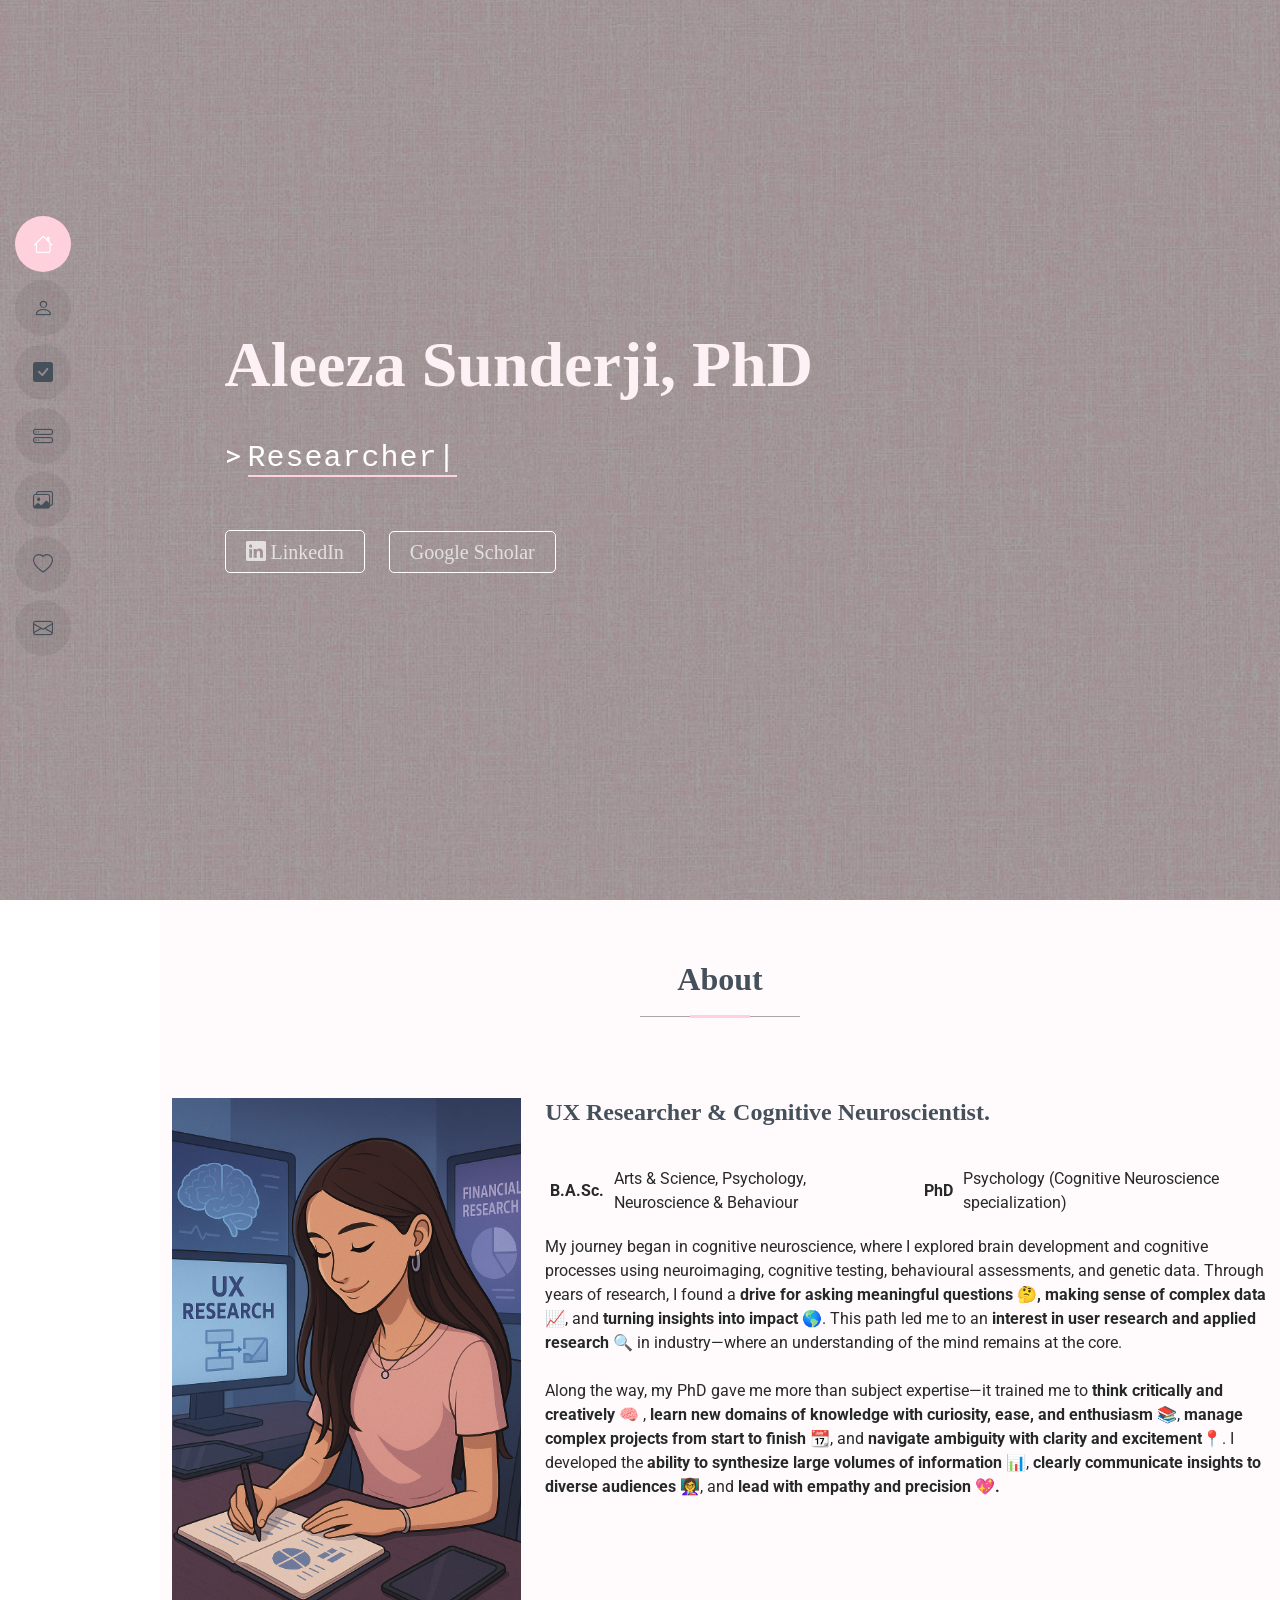
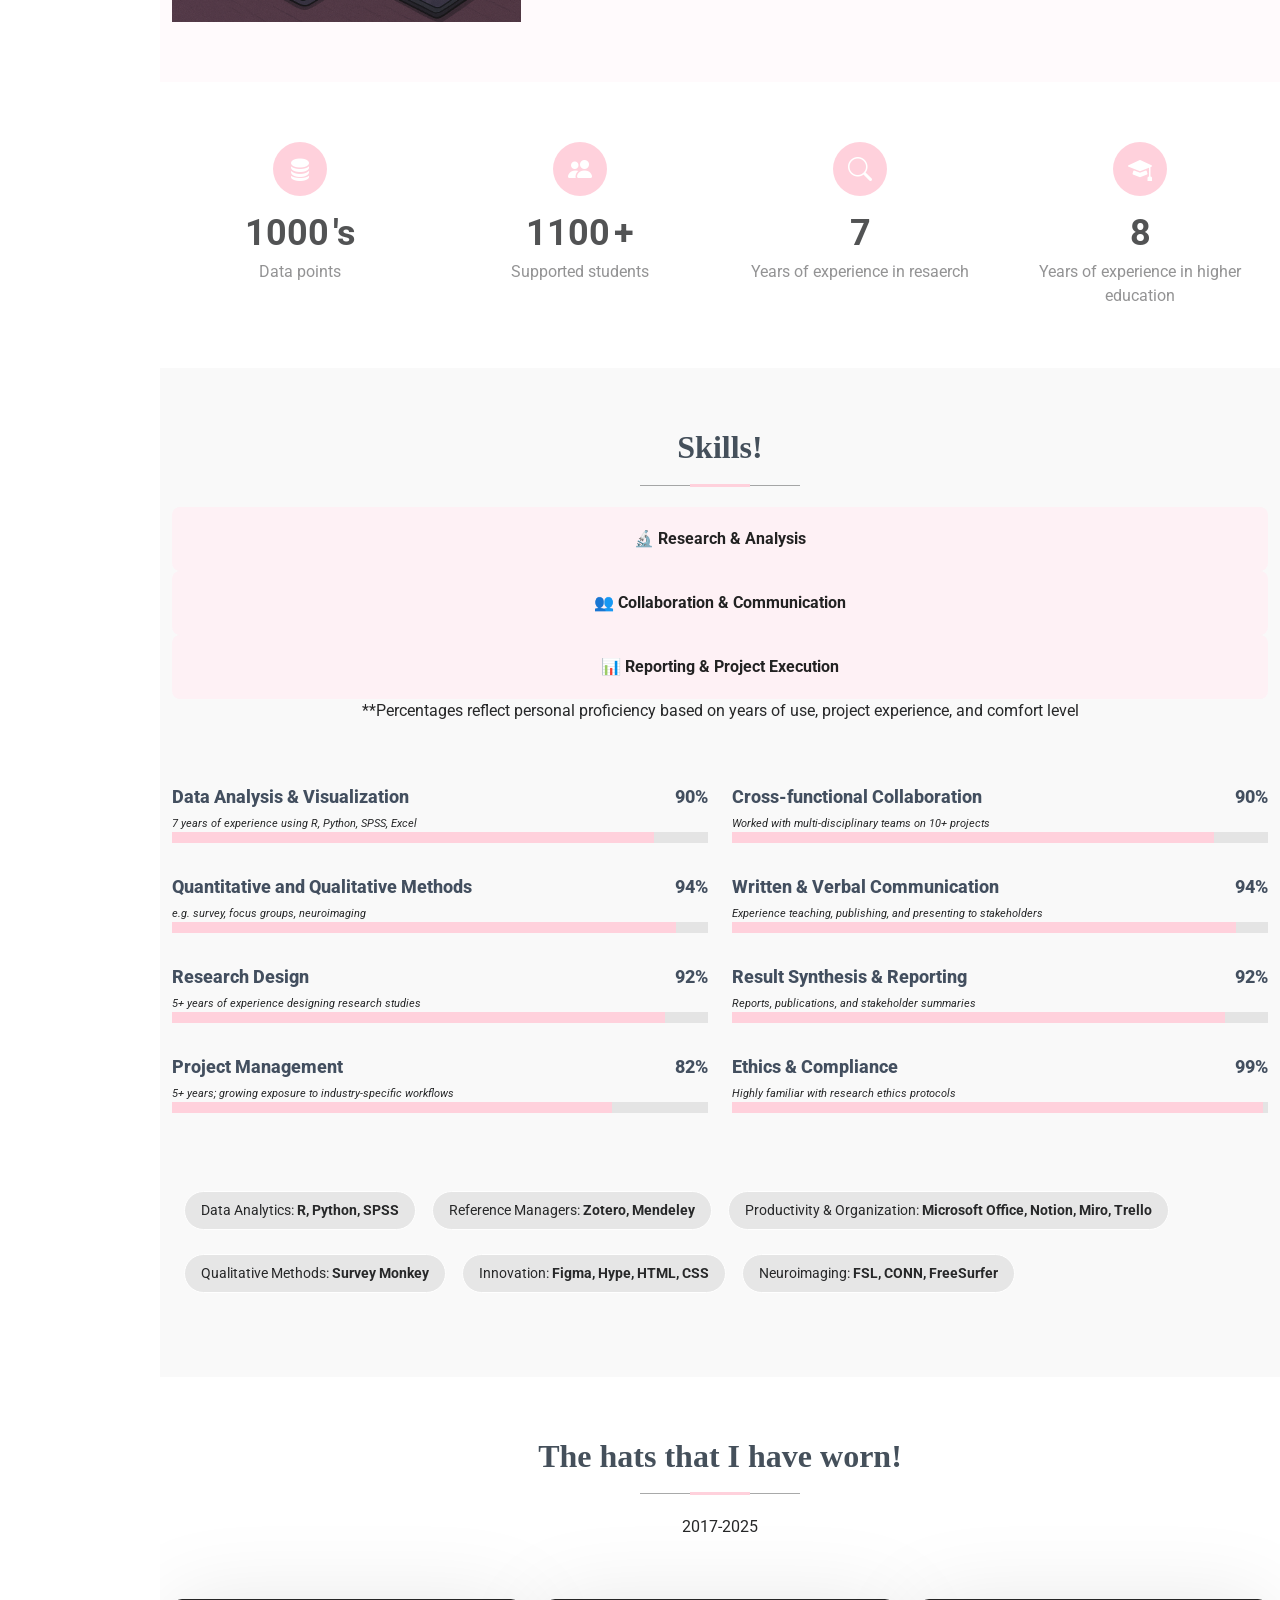
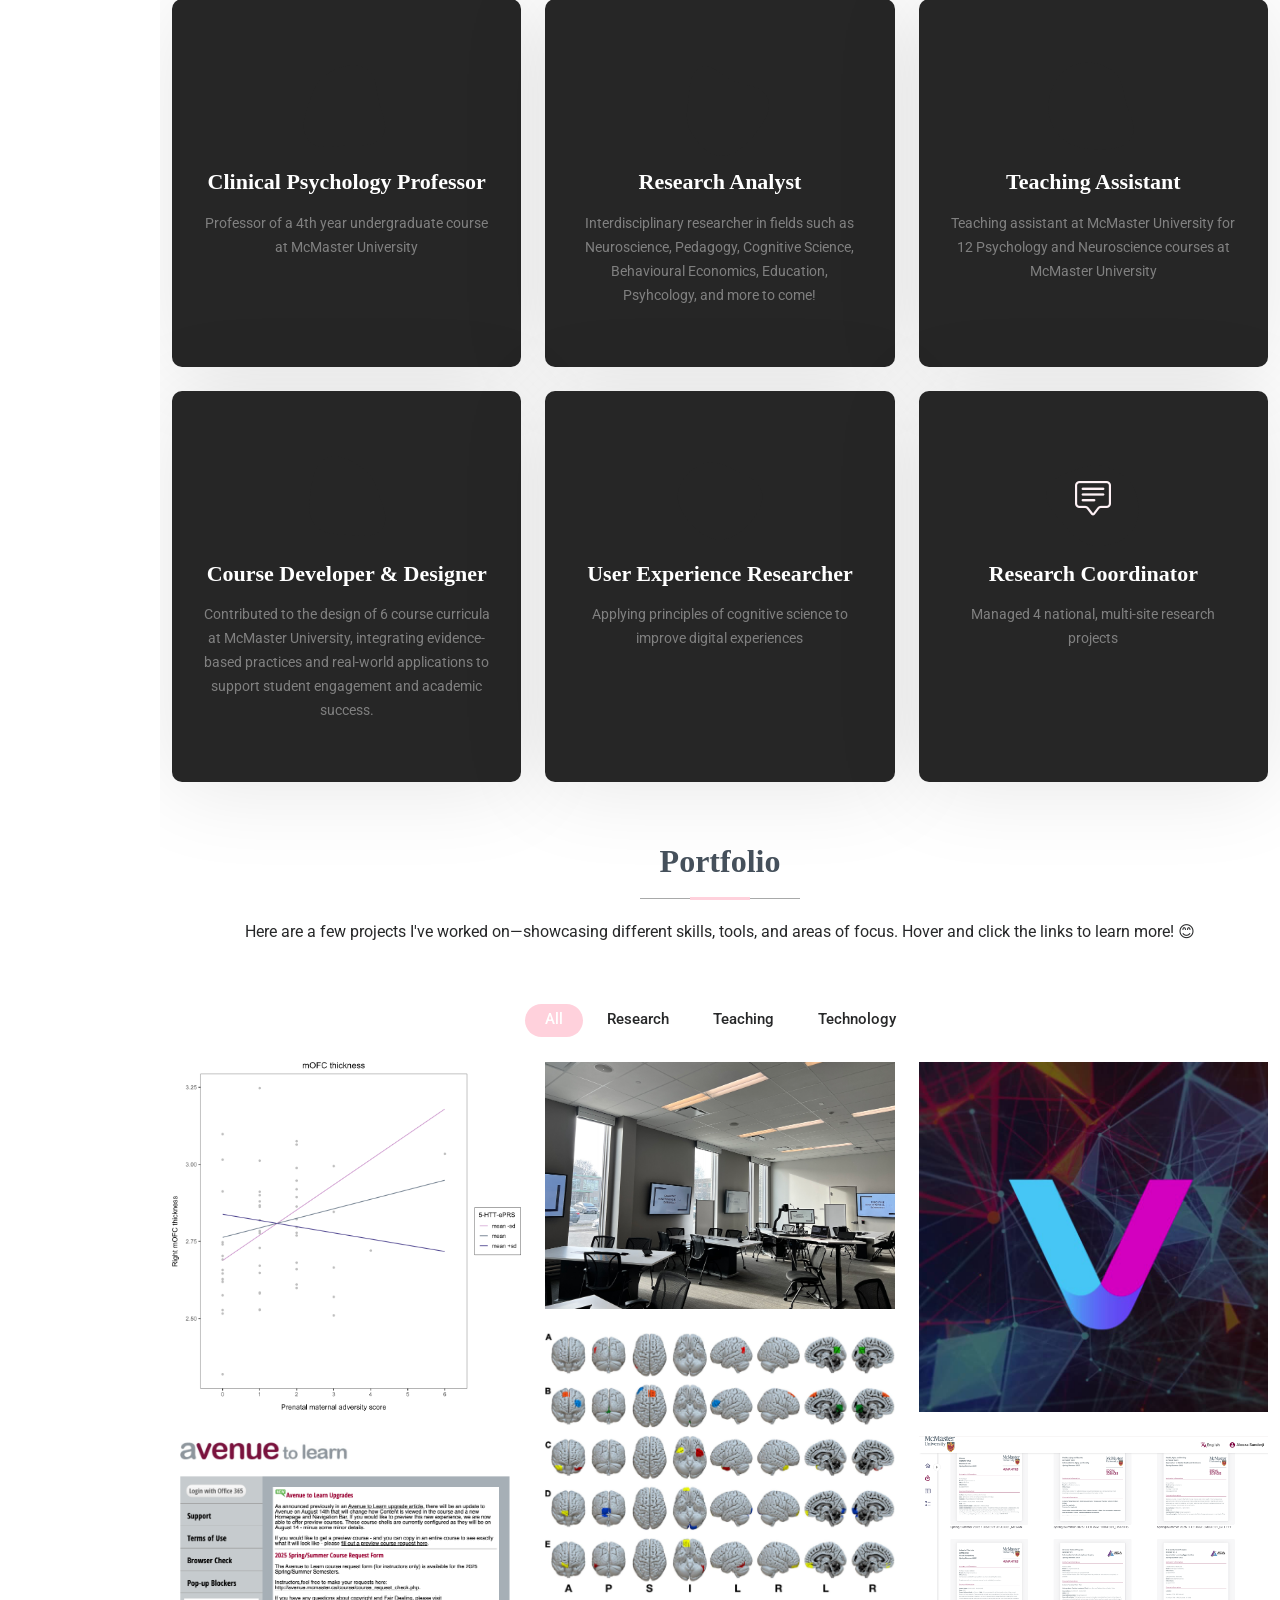
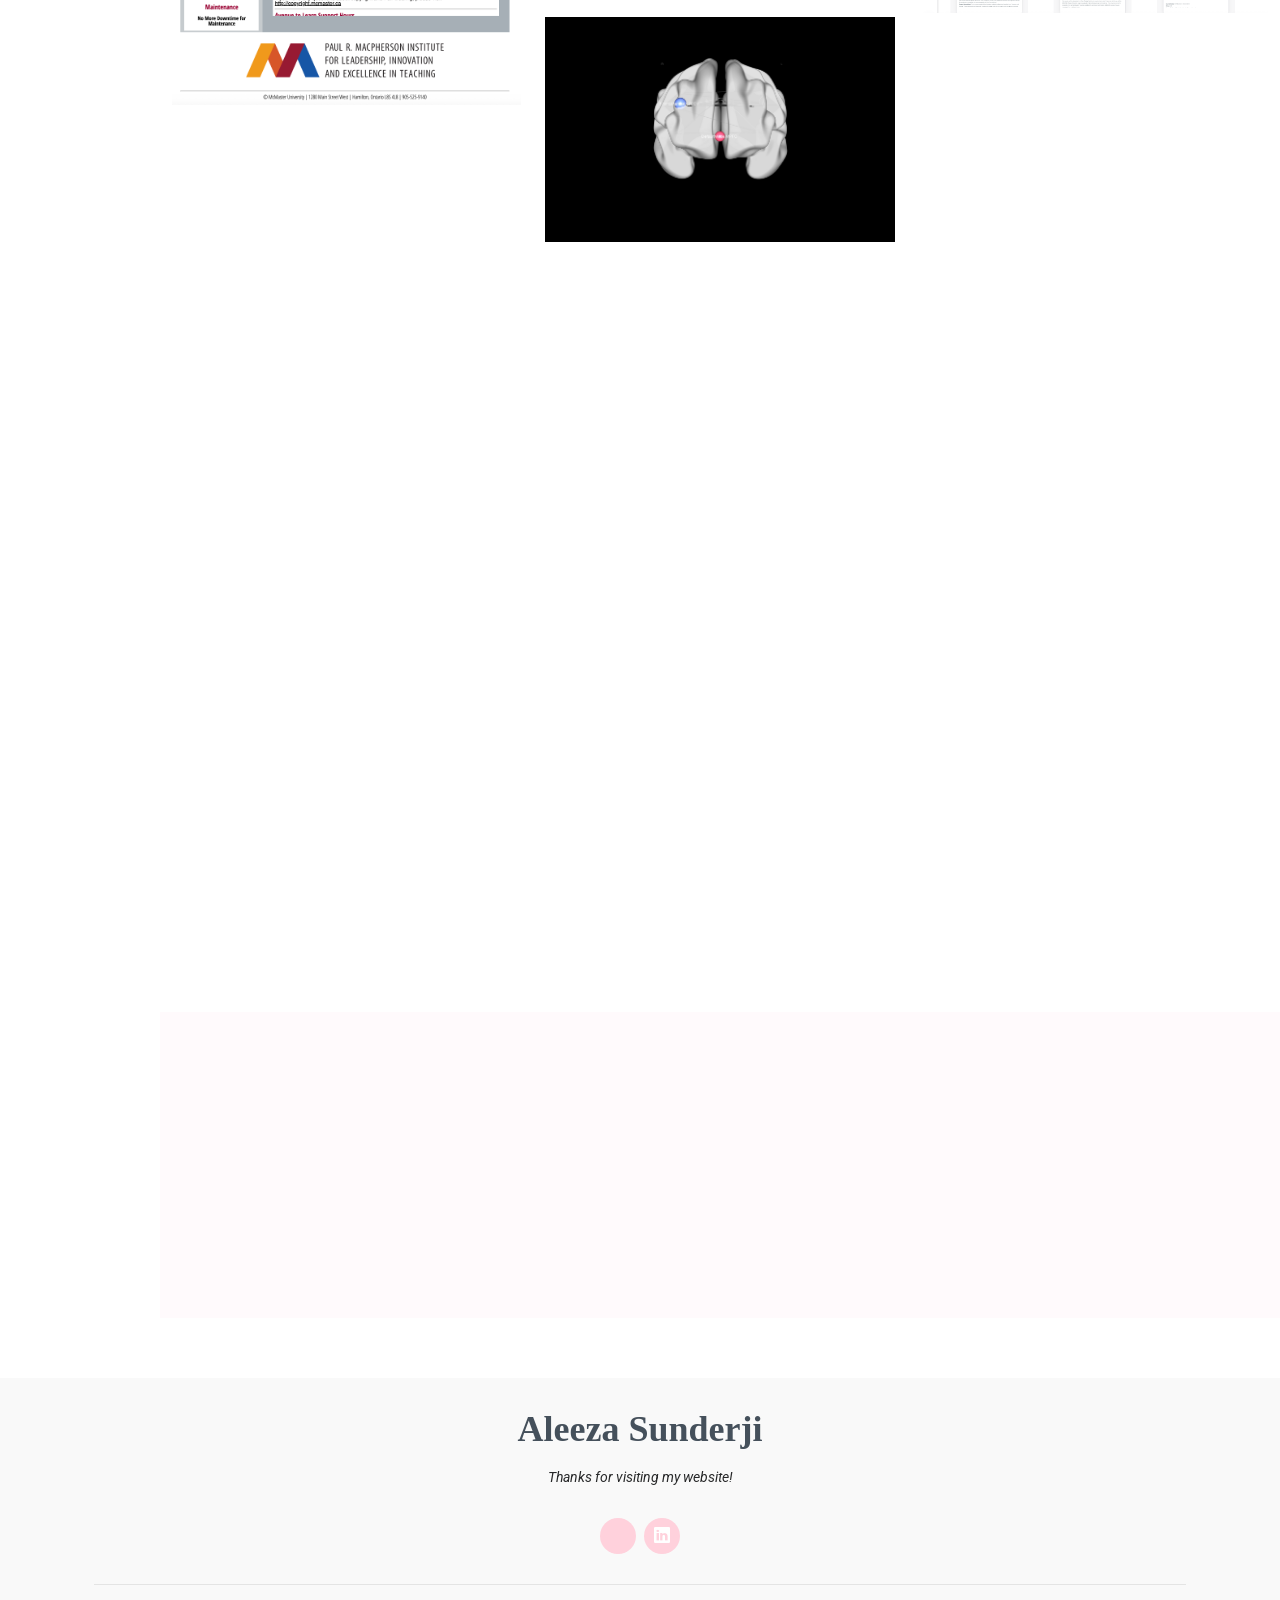
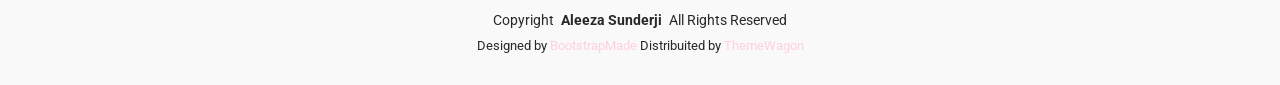
==== commit a127ccd3: "Update index.html" ====
--- a/index.html
+++ b/index.html
@@ -649,7 +649,7 @@
                     <div class="testimonial-content">
                       <p>
                         <i class="bi bi-quote quote-icon-left"></i>
-                        <span>I'm endlessly fascinated and have a deep appreciation for the way people use language—a single phrase, lyric, or passage can capture something universal in a manner that feels deeply personal. There’s a beauty in the way others express what we often struggle to say ourselves, and I love discovering those moments through music and literature.</span>
+                        <span>I have a deep appreciation for the way people use language—a single phrase, lyric, or passage can capture something universal in a manner that feels deeply personal. There’s a beauty in the way others express what we often struggle to say ourselves, and I love discovering those moments through music and literature.</span>
                         <i class="bi bi-quote quote-icon-right"></i>
                       </p>
                       <h3>Drawn to the Craft Behind Every Line 📝</h3>
@@ -678,7 +678,7 @@
       <!-- Section Title -->
       <div class="container section-title" data-aos="fade-up">
         <h2>Contact</h2>
-        <p>PI'd love to conenct and can be contacted at:</p>
+        <p>I'd love to conenct and can be contacted at:</p>
         <p><strong>aleeza.sunderji@gmail.com</strong></p>
       </div><!-- End Section Title -->
           
--- a/assets/css/main.css
+++ b/assets/css/main.css
@@ -1138,6 +1138,10 @@
 /*--------------------------------------------------------------
 # Contact Section
 --------------------------------------------------------------*/
+.contact {
+  background-color: rgb(254, 241, 245, 0.35);
+}
+
 .contact .info-item+.info-item {
   margin-top: 40px;
 }
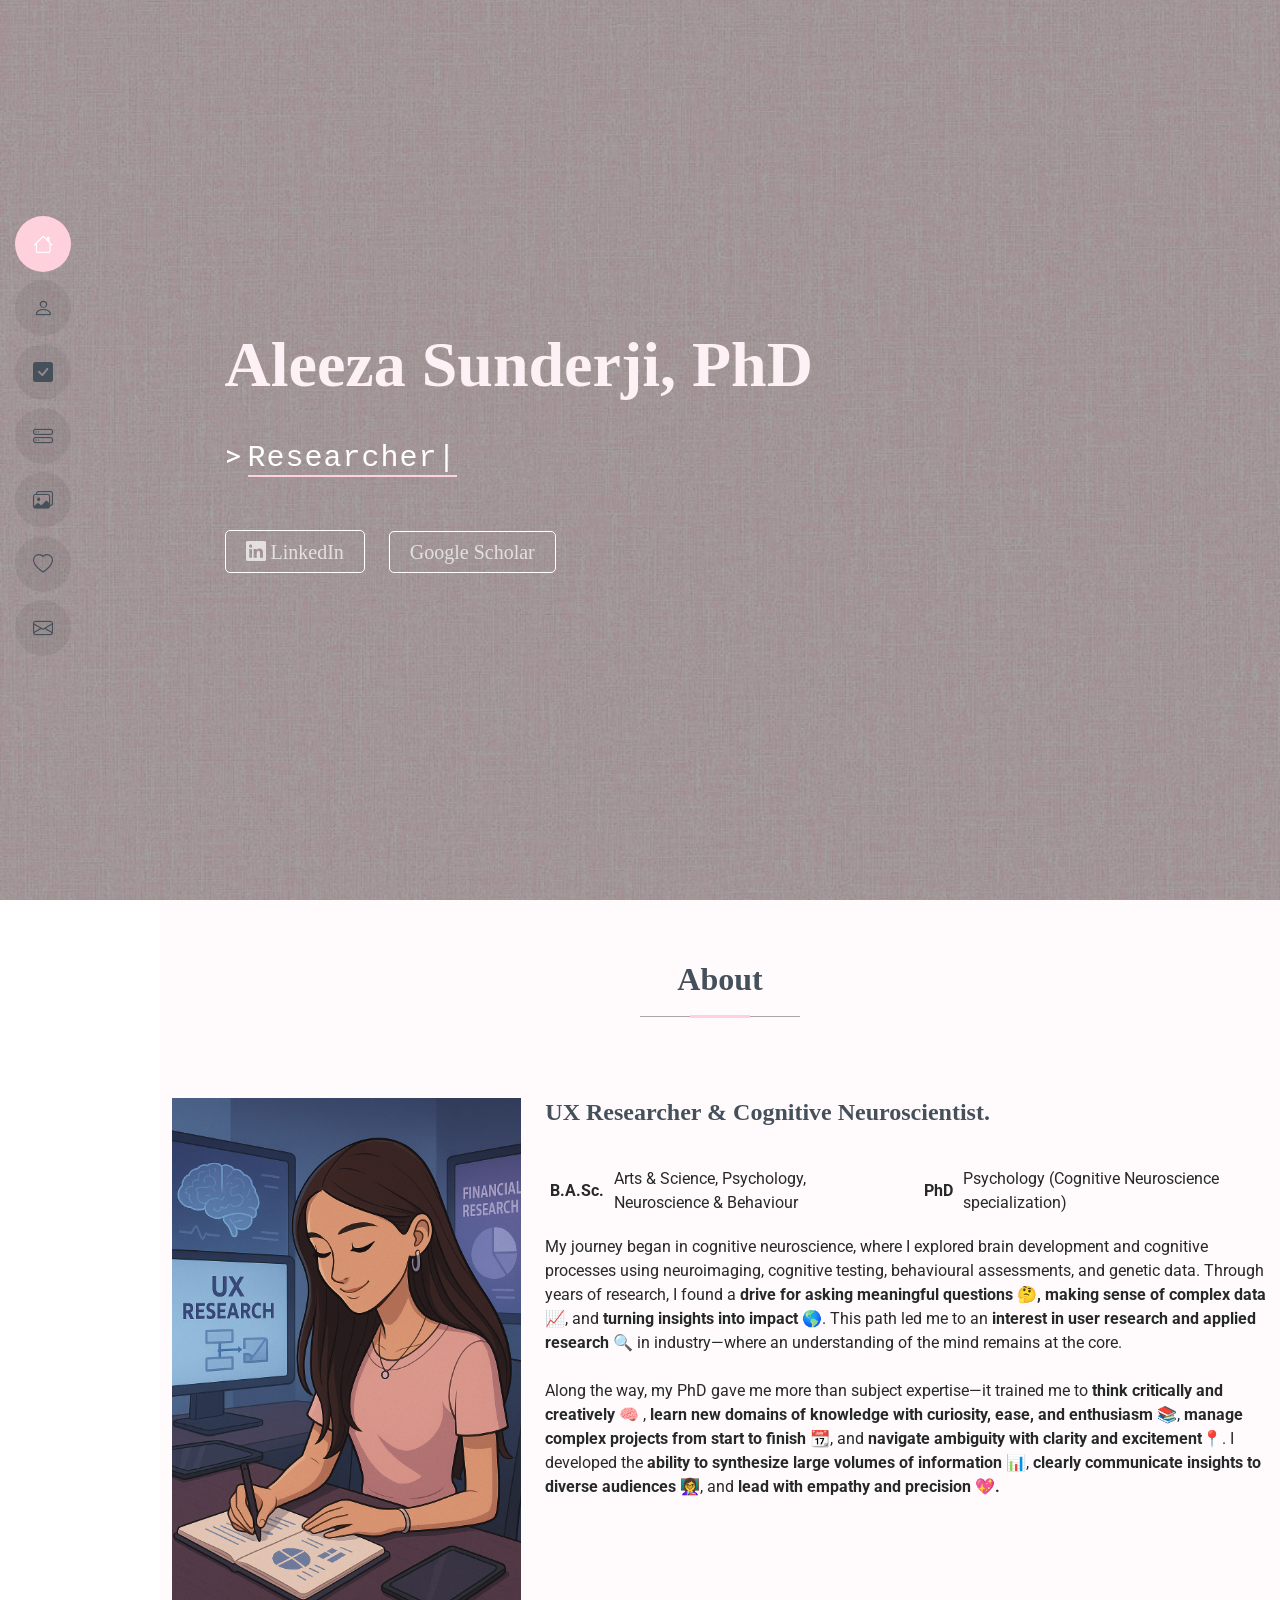
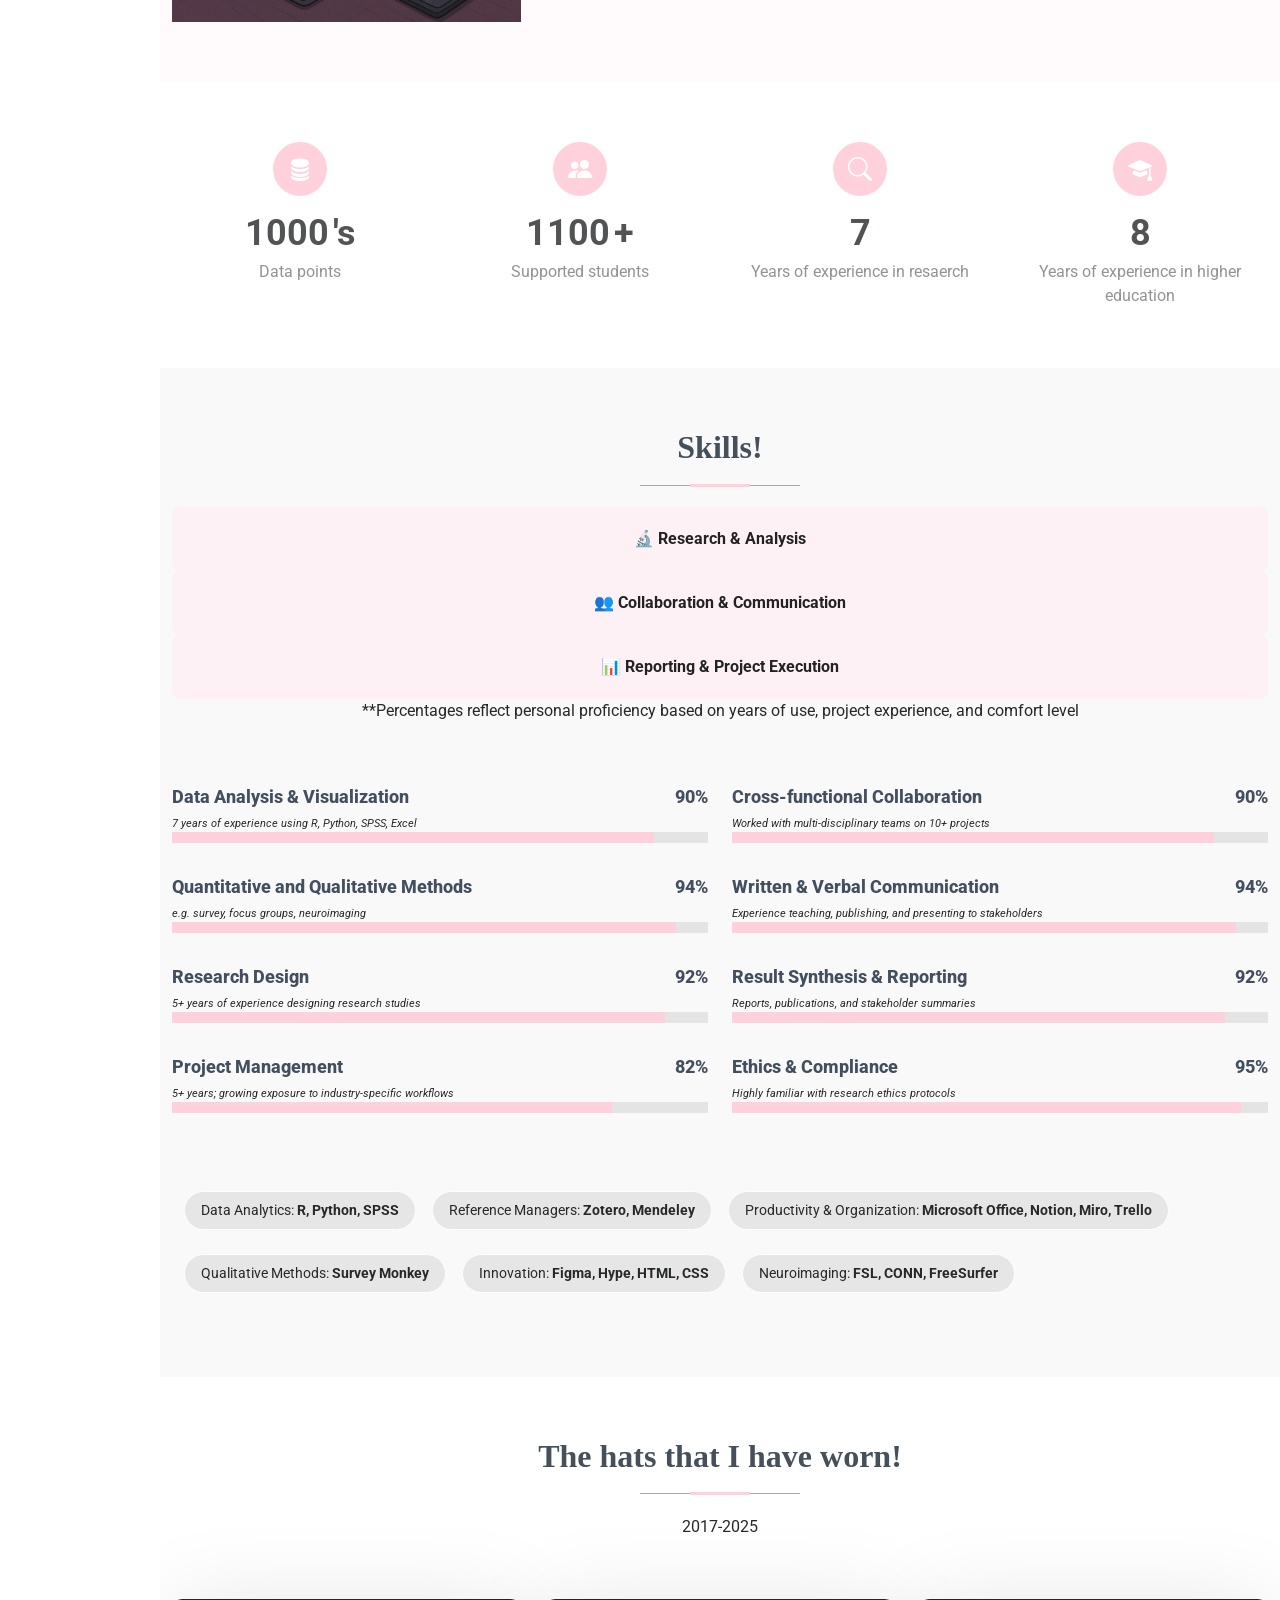
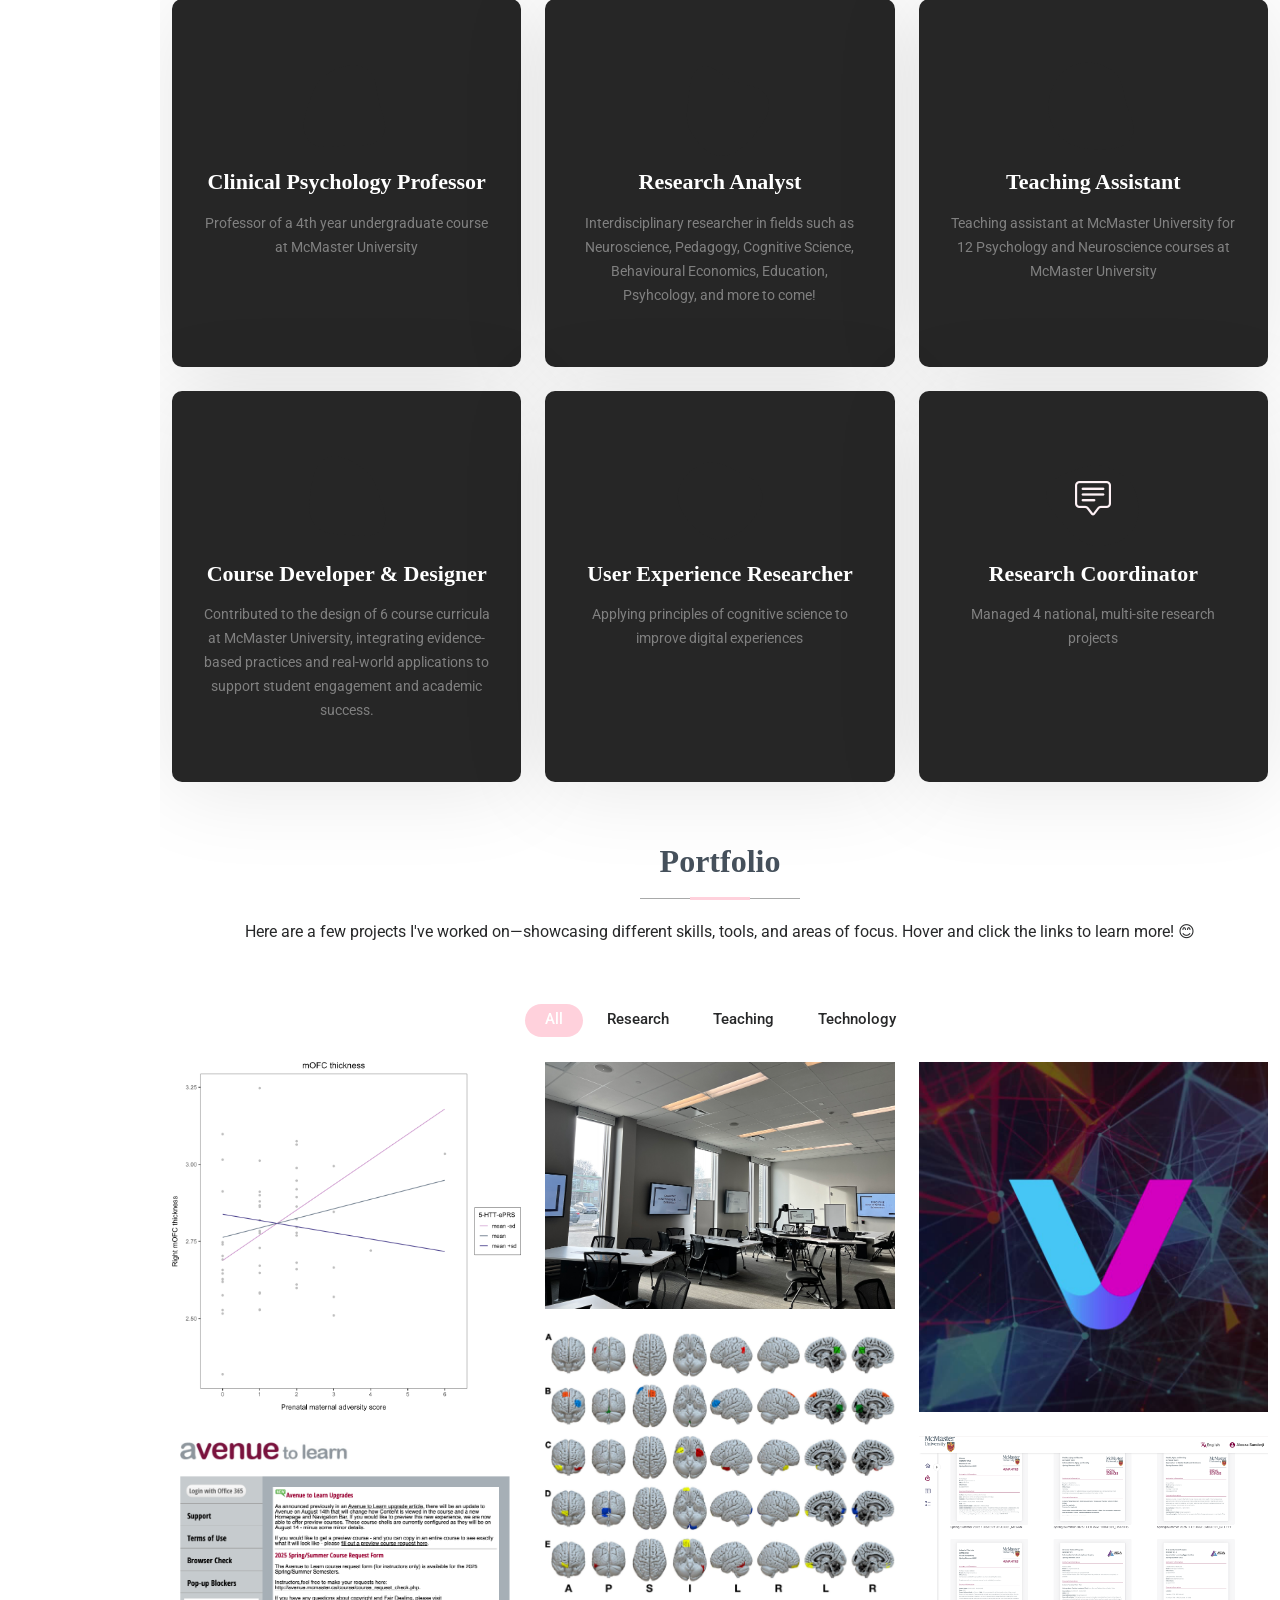
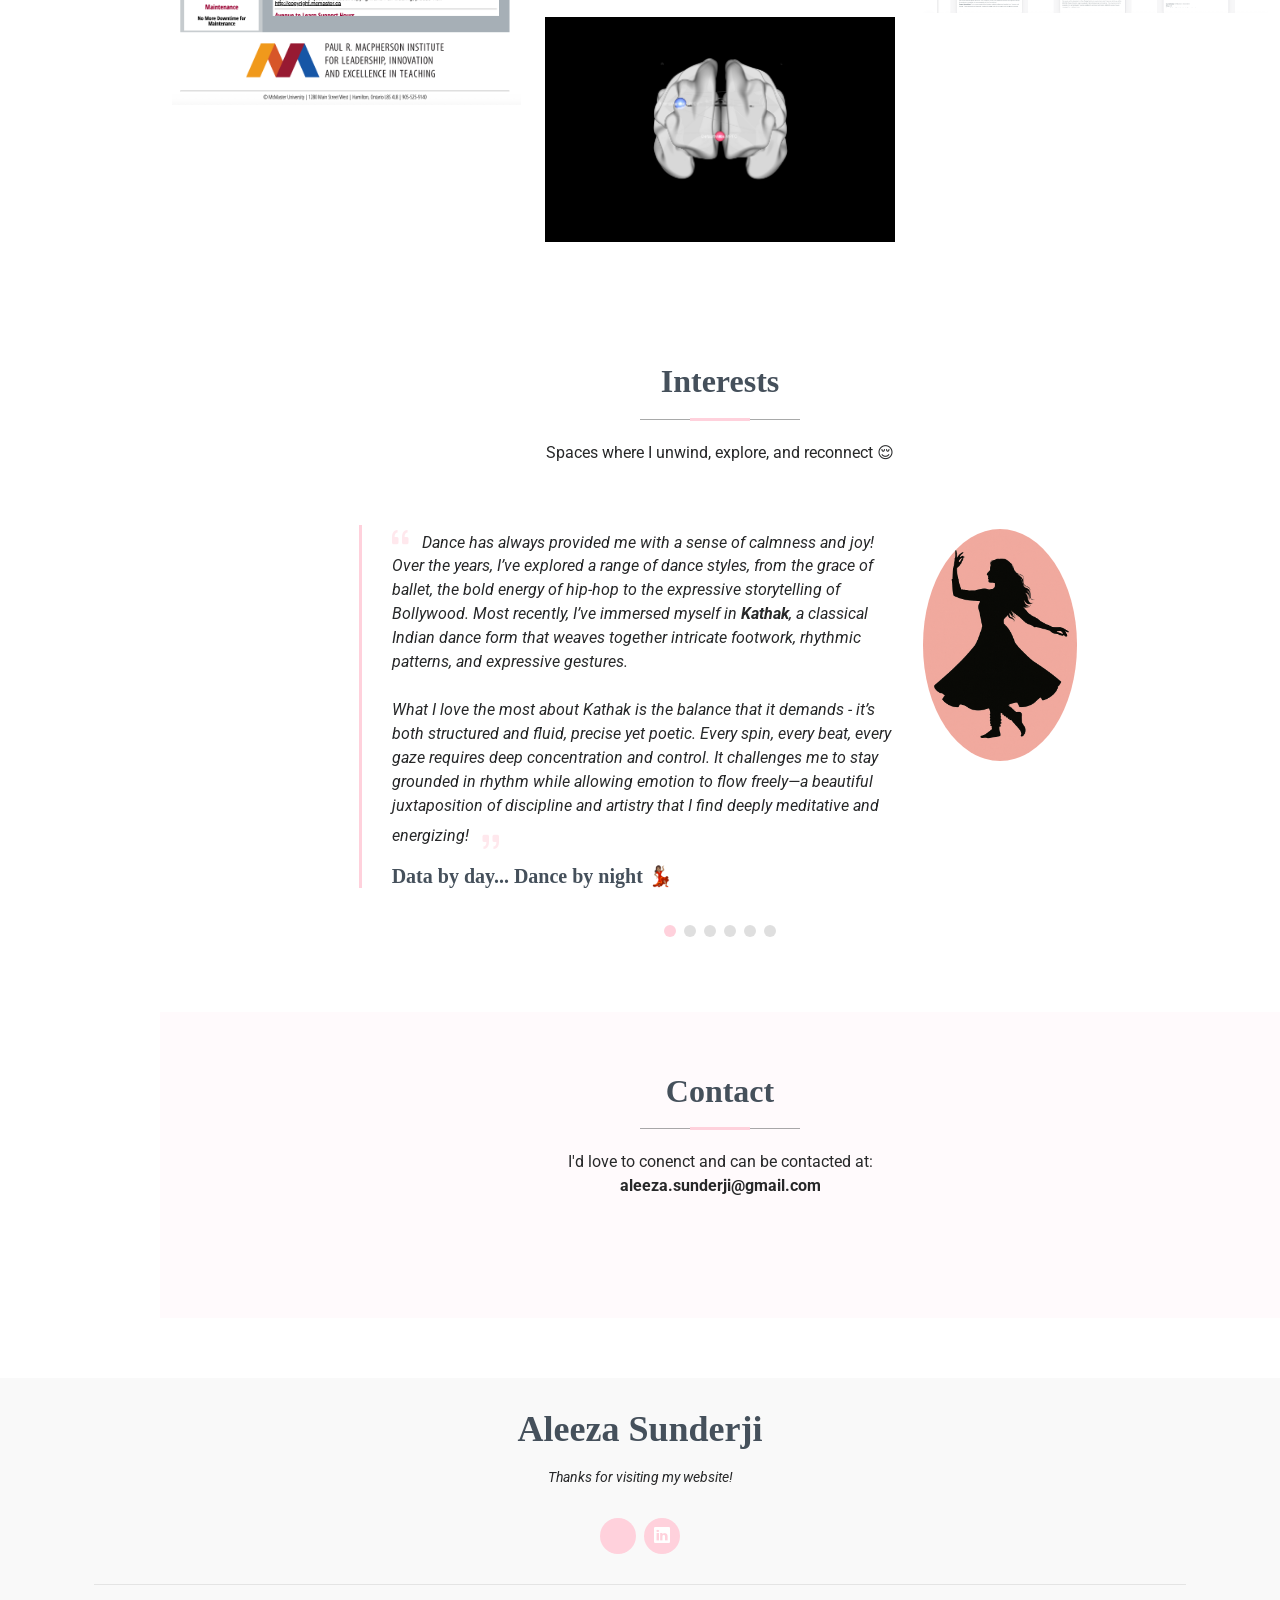
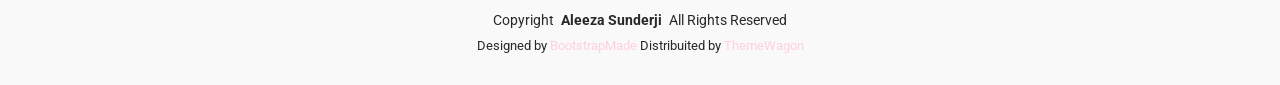
==== commit 8f23b9f0: "Update index.html" ====
--- a/index.html
+++ b/index.html
@@ -263,10 +263,10 @@
             </div>
       
             <div class="progress">
-              <span class="skill">Ethics & Compliance <i class="val">99%</i></span>
+              <span class="skill">Ethics & Compliance <i class="val">95%</i></span>
               <span class="d-block small"><i>Highly familiar with research ethics protocols</i></span>
               <div class="progress-bar-wrap">
-                <div class="progress-bar" role="progressbar" style="width: 99%;" aria-valuenow="99" aria-valuemin="0" aria-valuemax="100"></div>
+                <div class="progress-bar" role="progressbar" style="width: 95%;" aria-valuenow="95" aria-valuemin="0" aria-valuemax="100"></div>
               </div>
             </div>
       
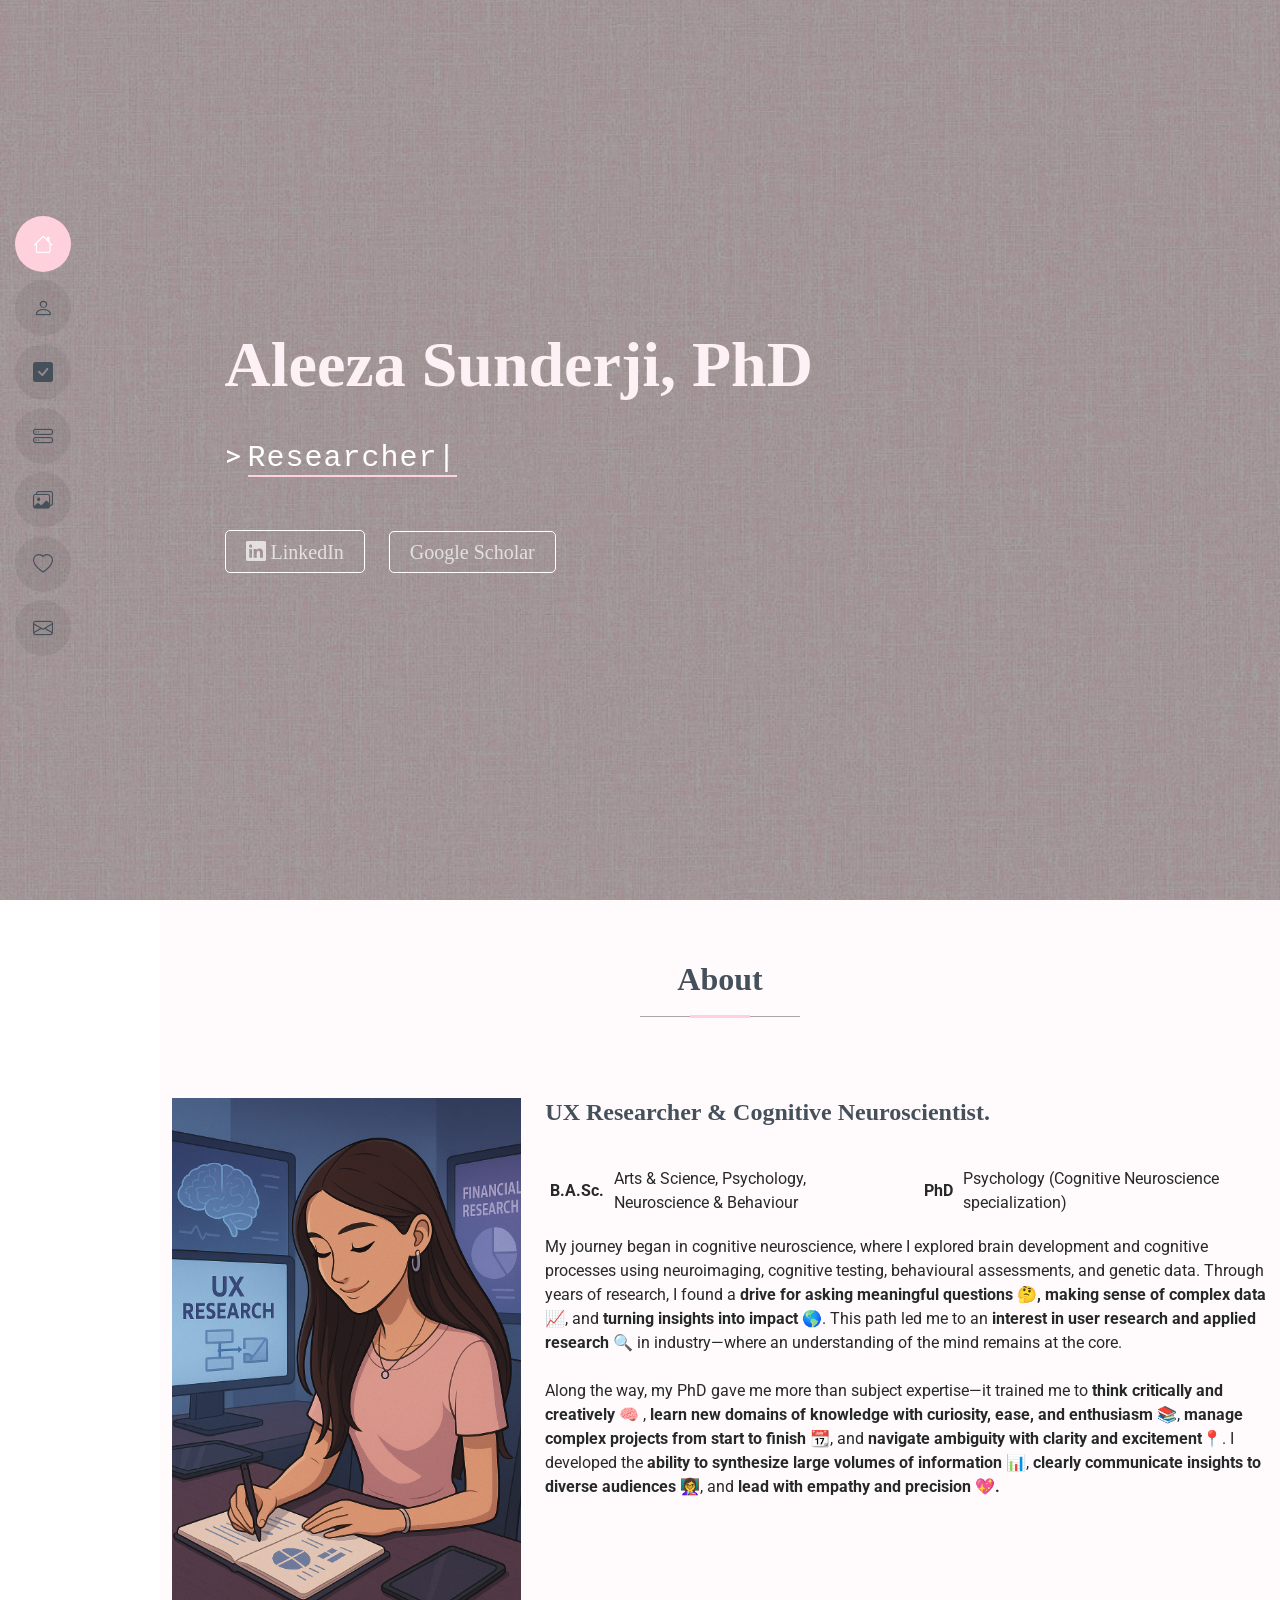
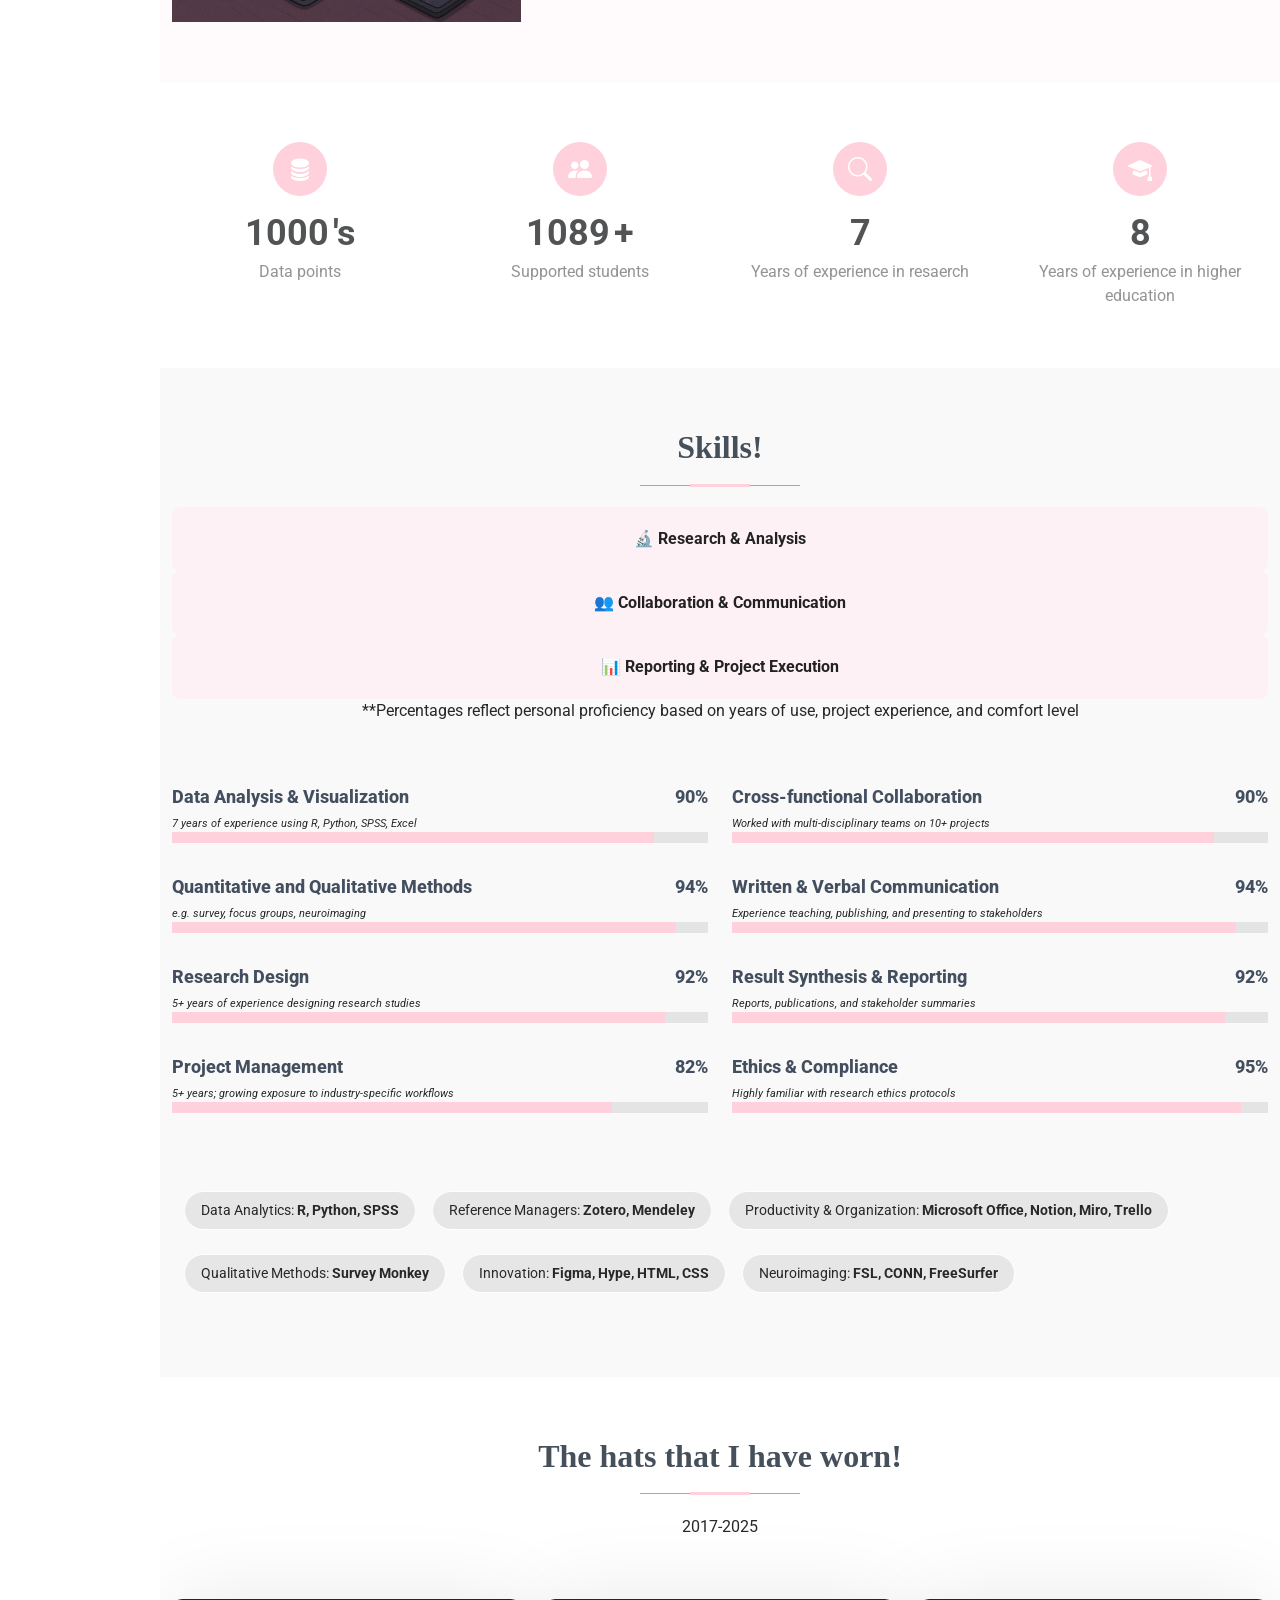
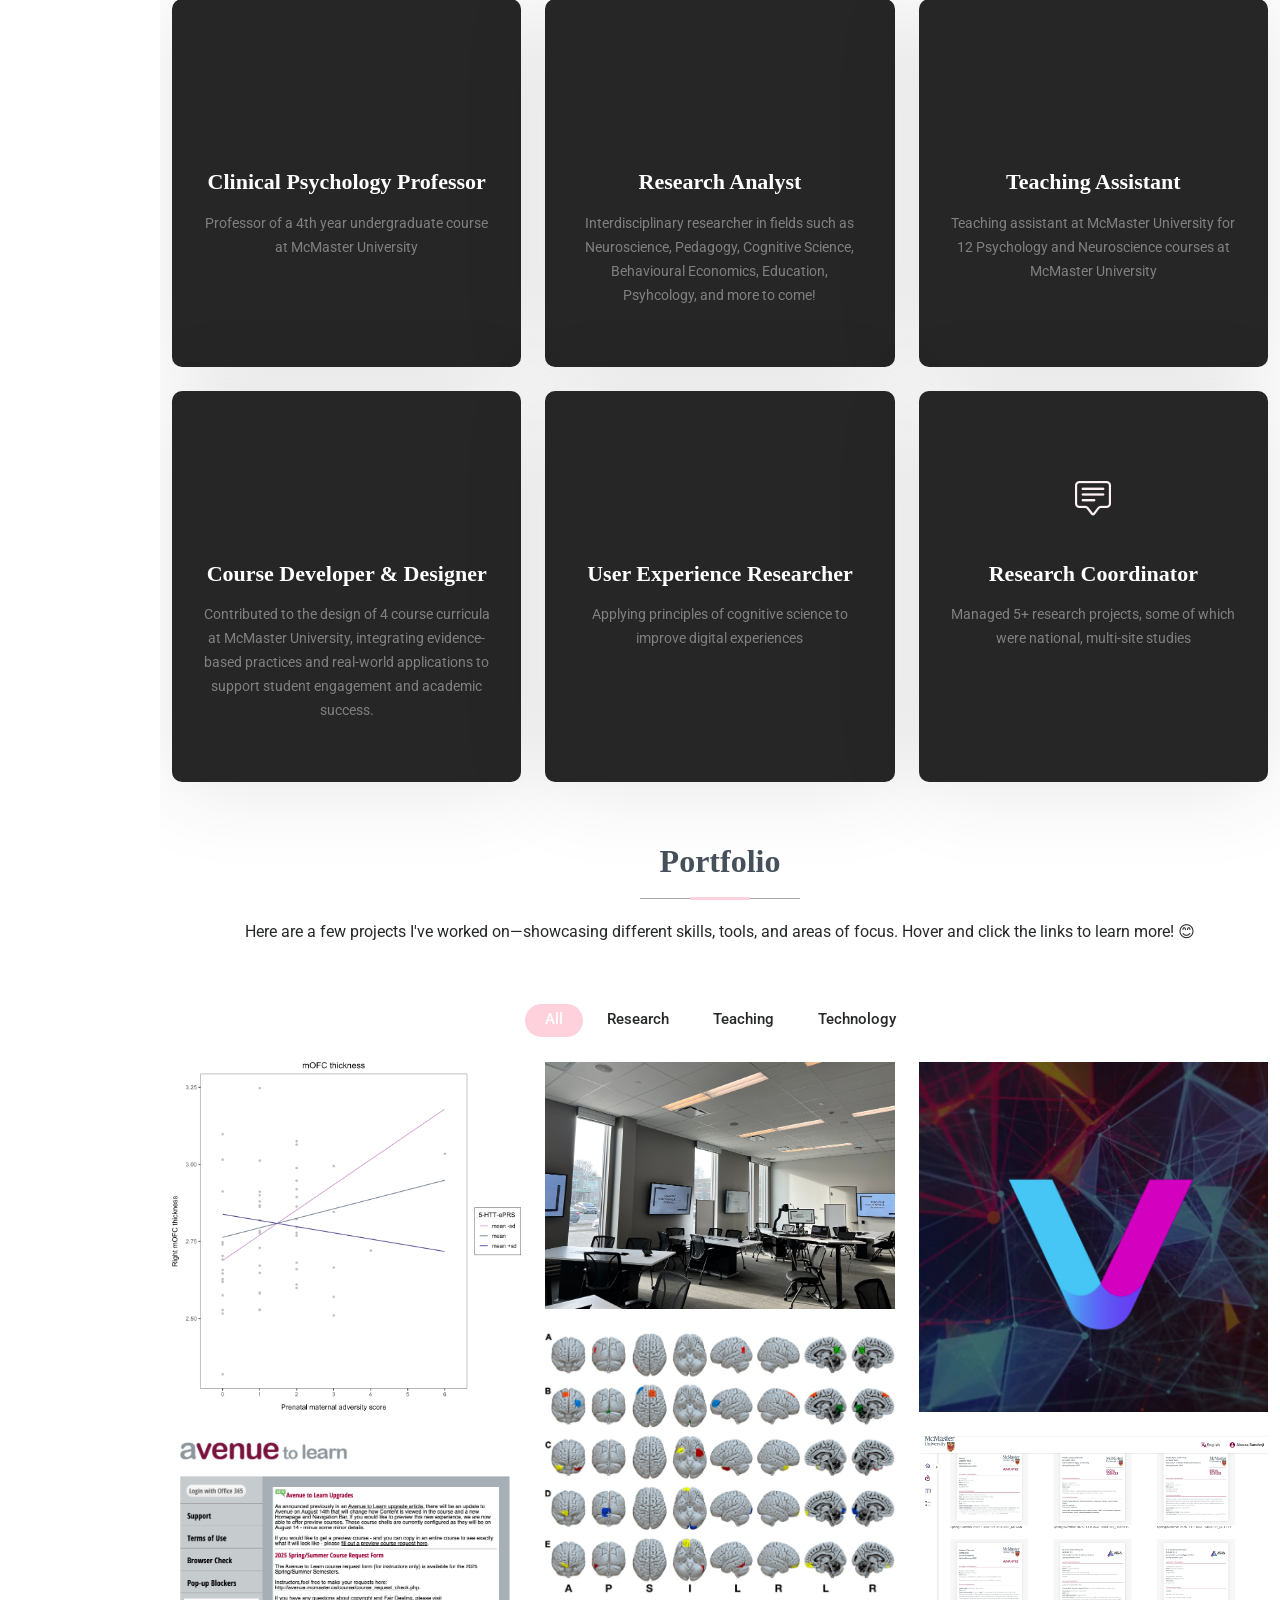
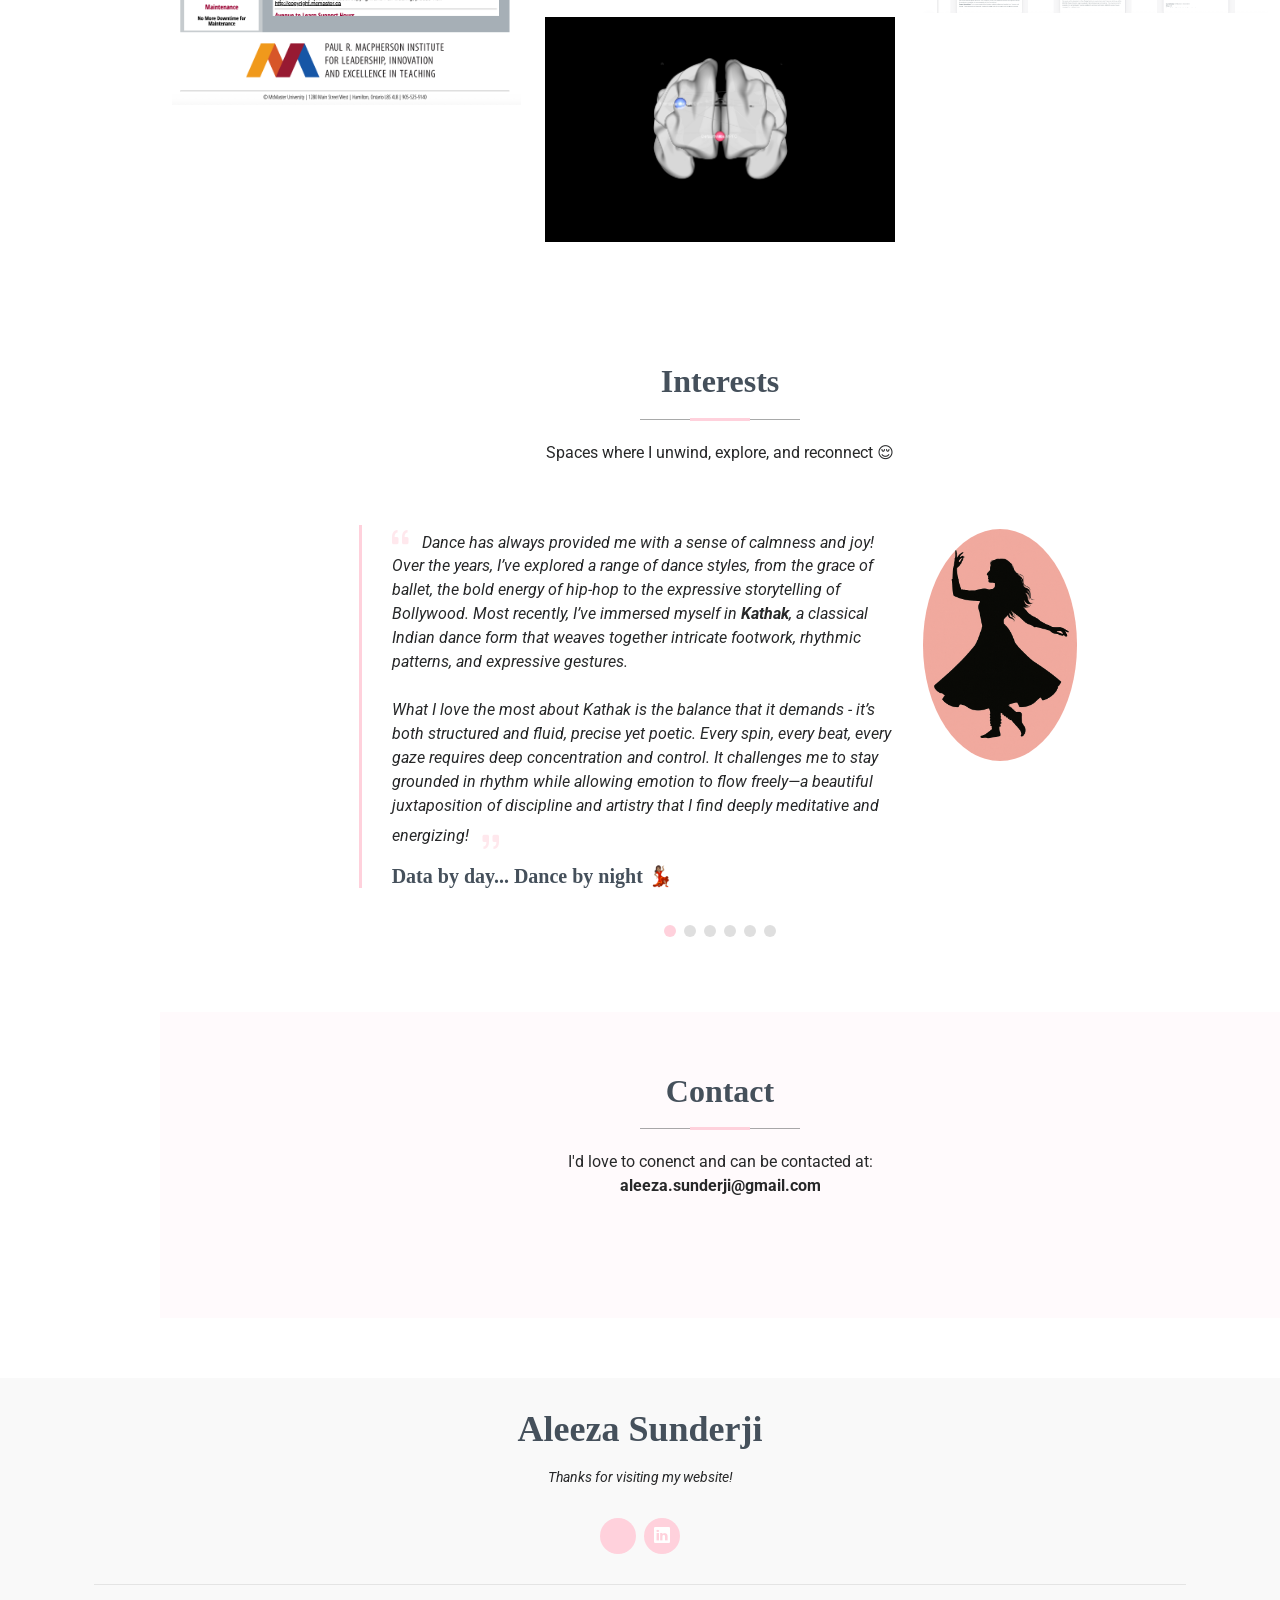
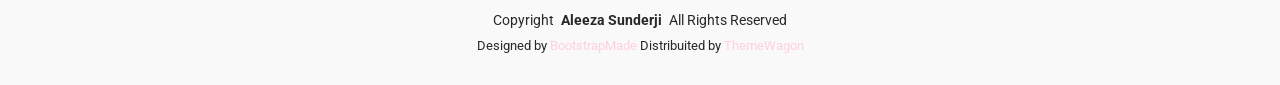
==== commit c26cab31: "Update index.html" ====
--- a/index.html
+++ b/index.html
@@ -363,7 +363,7 @@
               <!--<a href="#" class="stretched-link">-->
                 <h3>Course Developer & Designer</h3>
               </a>
-              <p>Contributed to the design of 6 course curricula at McMaster University, integrating evidence-based practices and real-world applications to support student engagement and academic success.</p>
+              <p>Contributed to the design of 4 course curricula at McMaster University, integrating evidence-based practices and real-world applications to support student engagement and academic success.</p>
             </div>
           </div><!-- End Service Item -->
 
@@ -393,7 +393,7 @@
               <!--<a href="#" class="stretched-link">-->
                 <h3>Research Coordinator</h3>
               </a>
-              <p>Managed 4 national, multi-site research projects</p>
+              <p>Managed 5+ research projects, some of which were national, multi-site studies</p>
             </div>
           </div><!-- End Service Item -->
 
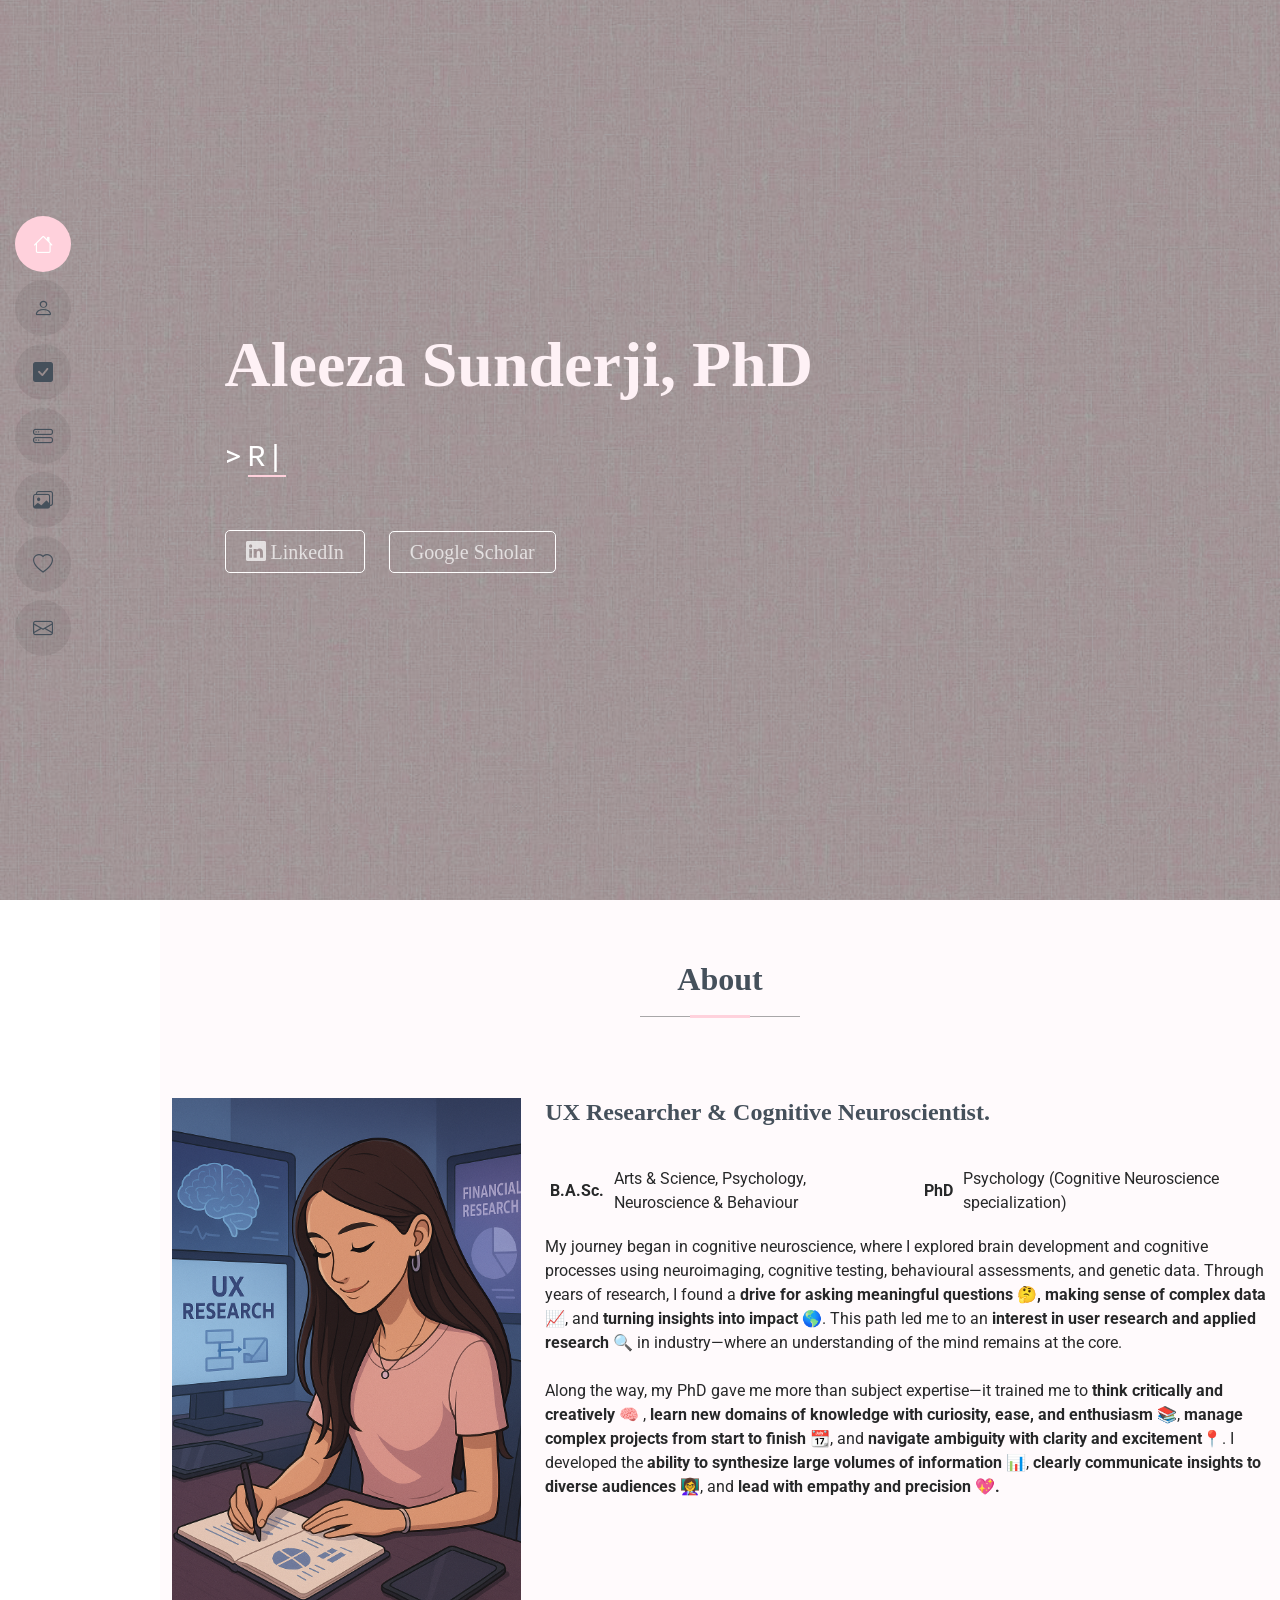
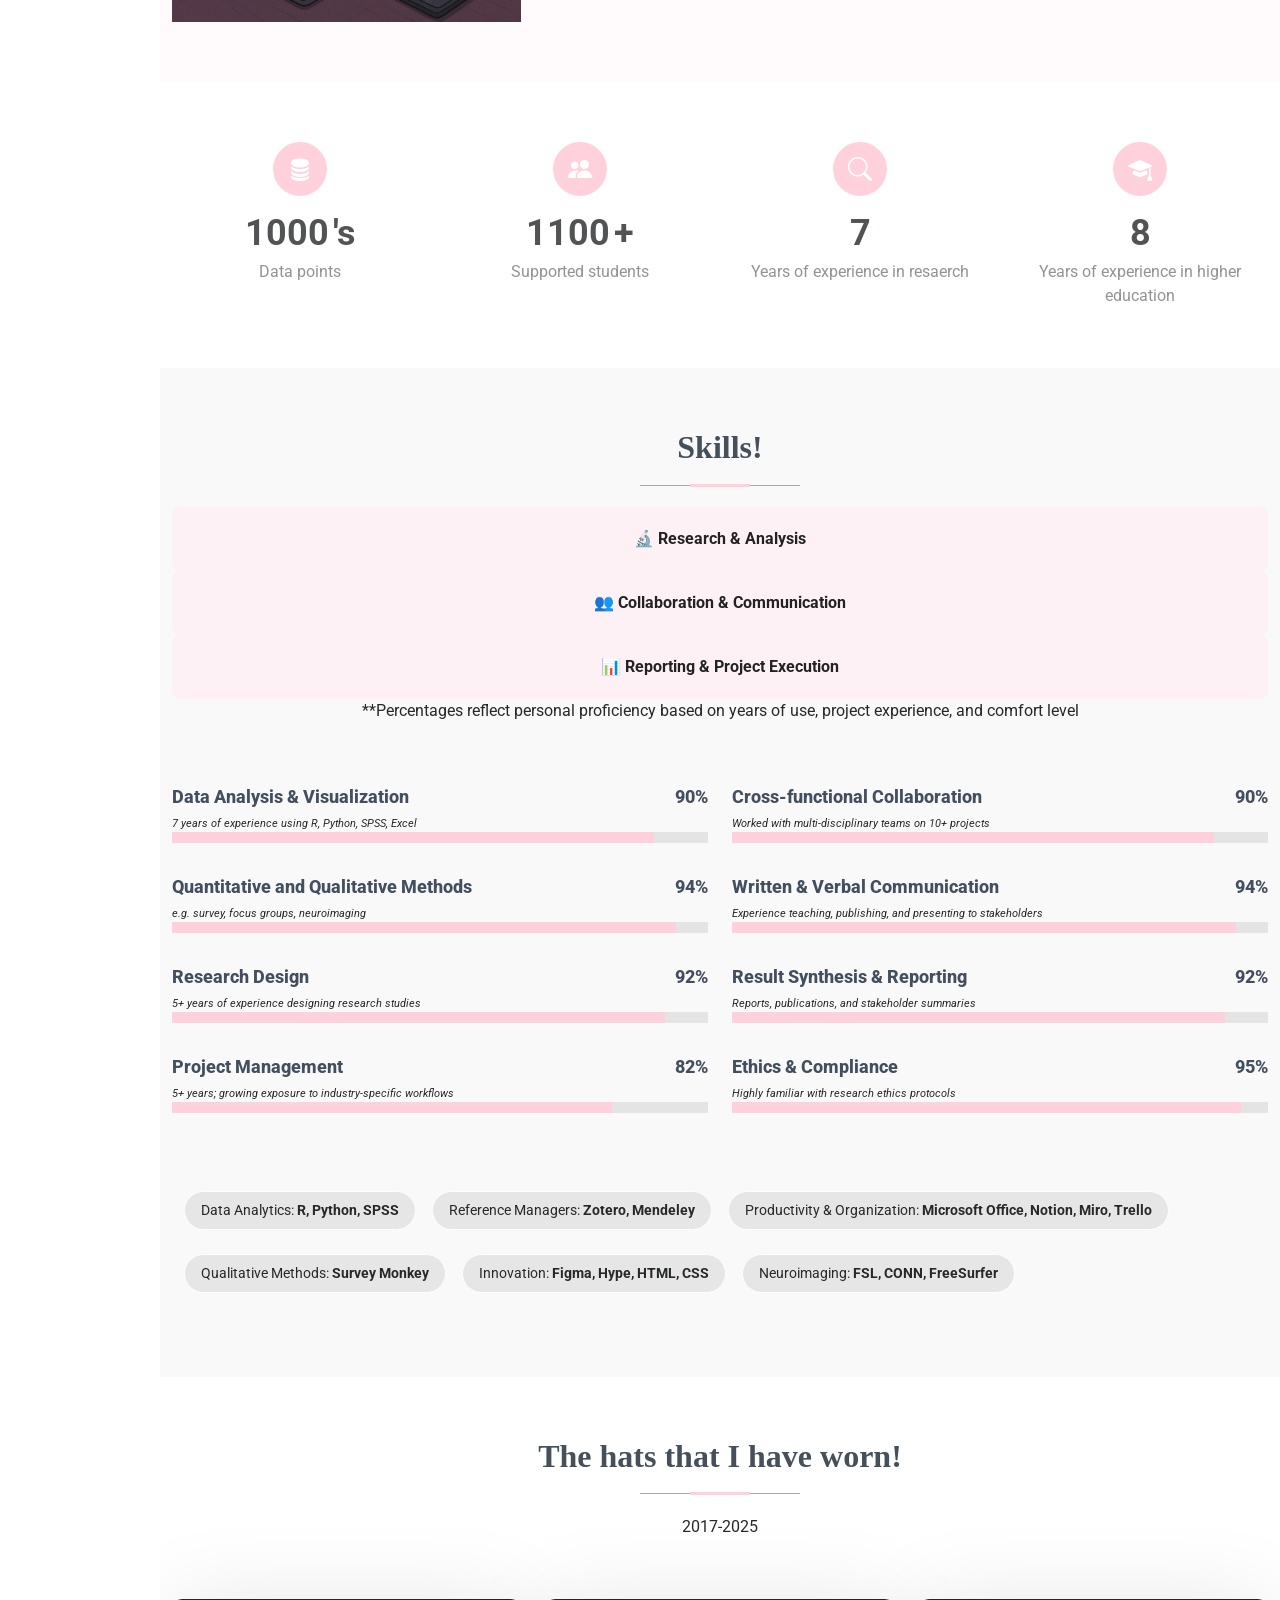
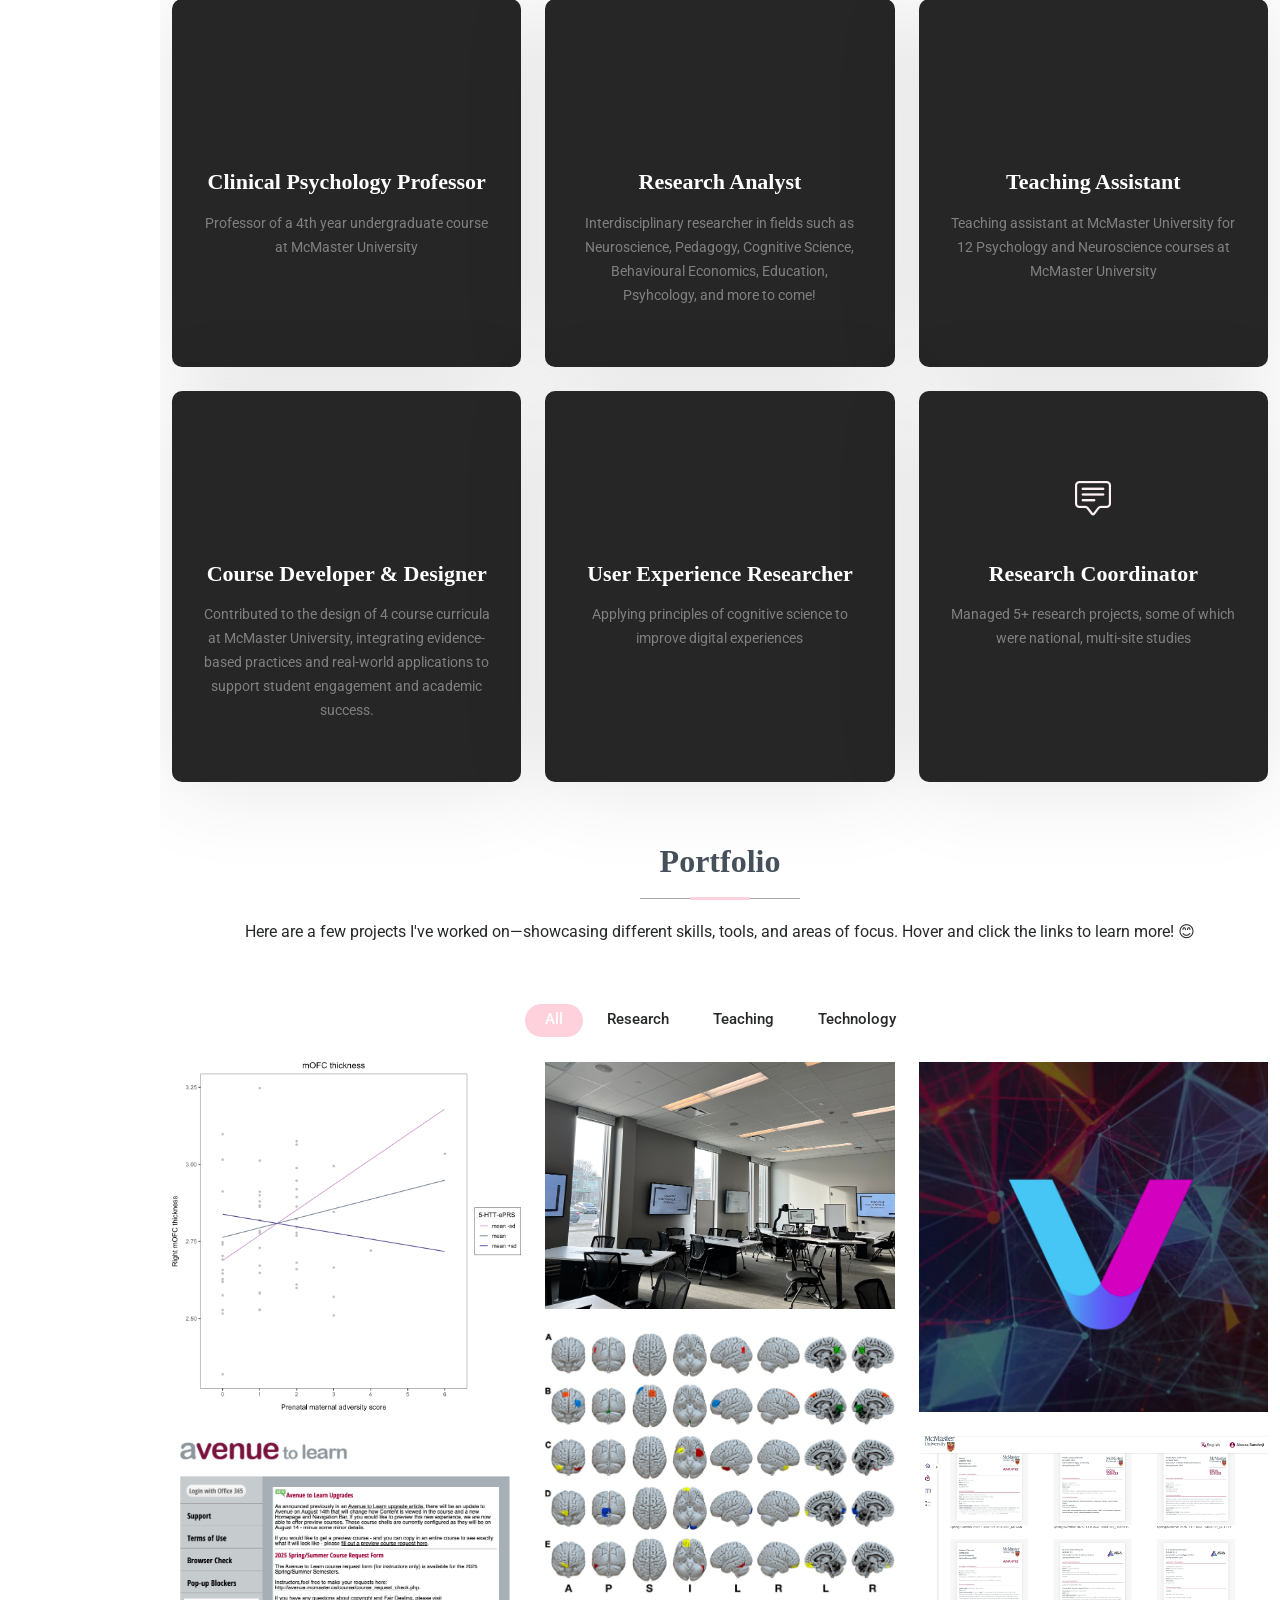
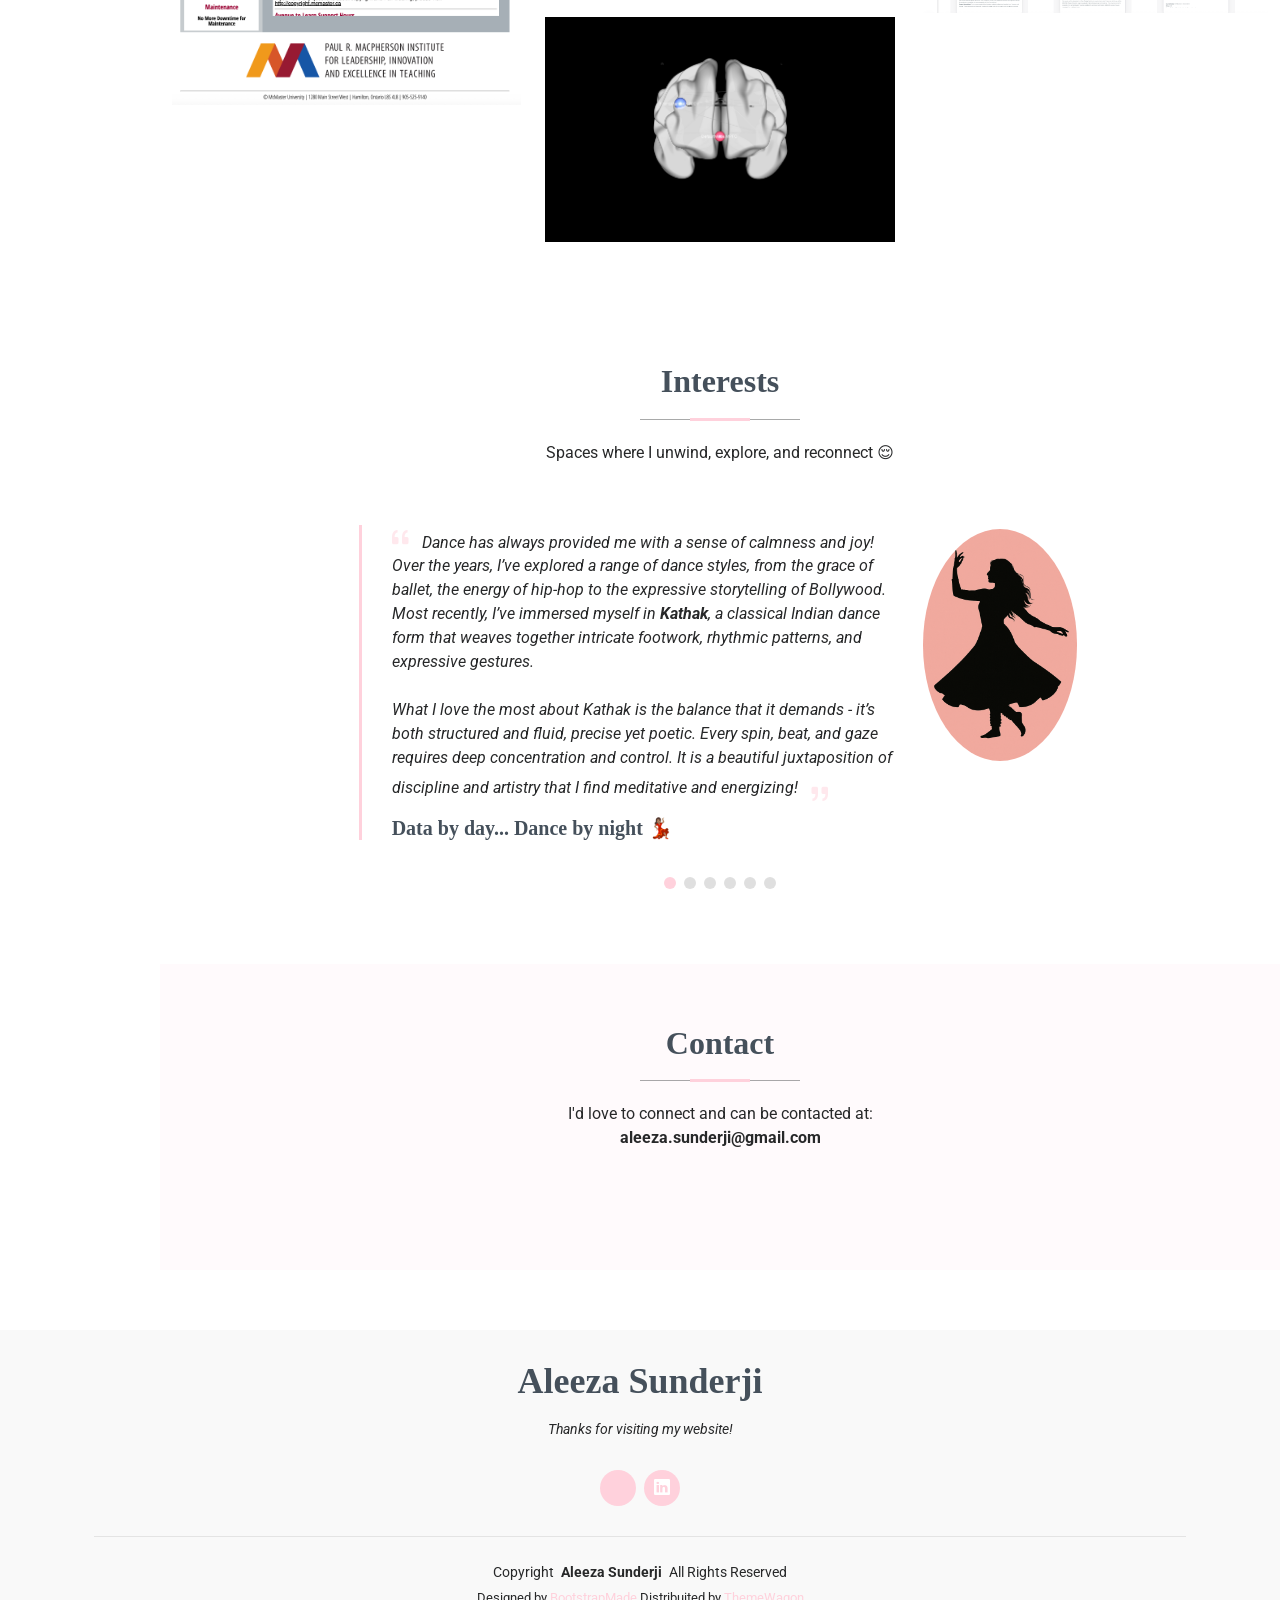
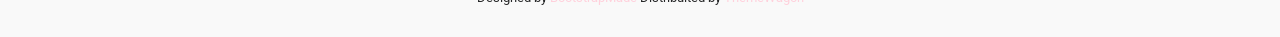
==== commit 1ae1513a: "Update index.html" ====
--- a/index.html
+++ b/index.html
@@ -539,8 +539,8 @@
                     <div class="testimonial-content">
                       <p>
                         <i class="bi bi-quote quote-icon-left"></i>
-                        <span>Dance has always provided me with a sense of calmness and joy! Over the years, I’ve explored a range of dance styles, from the grace of ballet, the bold energy of hip-hop to the expressive storytelling of Bollywood. Most recently, I’ve immersed myself in <strong><i>Kathak</i></strong>, a classical Indian dance form that weaves together intricate footwork, rhythmic patterns, and expressive gestures.<br>
-                          <br>What I love the most about Kathak is the balance that it demands - it’s both structured and fluid, precise yet poetic. Every spin, every beat, every gaze requires deep concentration and control. It challenges me to stay grounded in rhythm while allowing emotion to flow freely—a beautiful juxtaposition of discipline and artistry that I find deeply meditative and energizing!</span>
+                        <span>Dance has always provided me with a sense of calmness and joy! Over the years, I’ve explored a range of dance styles, from the grace of ballet, the energy of hip-hop to the expressive storytelling of Bollywood. Most recently, I’ve immersed myself in <strong><i>Kathak</i></strong>, a classical Indian dance form that weaves together intricate footwork, rhythmic patterns, and expressive gestures.<br>
+                          <br>What I love the most about Kathak is the balance that it demands - it’s both structured and fluid, precise yet poetic. Every spin, beat, and gaze requires deep concentration and control. It is a beautiful juxtaposition of discipline and artistry that I find meditative and energizing!</span>
                         <i class="bi bi-quote quote-icon-right"></i>
                       </p>
                       <h3>Data by day... Dance by night 💃🏽</h3>
@@ -678,7 +678,7 @@
       <!-- Section Title -->
       <div class="container section-title" data-aos="fade-up">
         <h2>Contact</h2>
-        <p>I'd love to conenct and can be contacted at:</p>
+        <p>I'd love to connect and can be contacted at:</p>
         <p><strong>aleeza.sunderji@gmail.com</strong></p>
       </div><!-- End Section Title -->
           
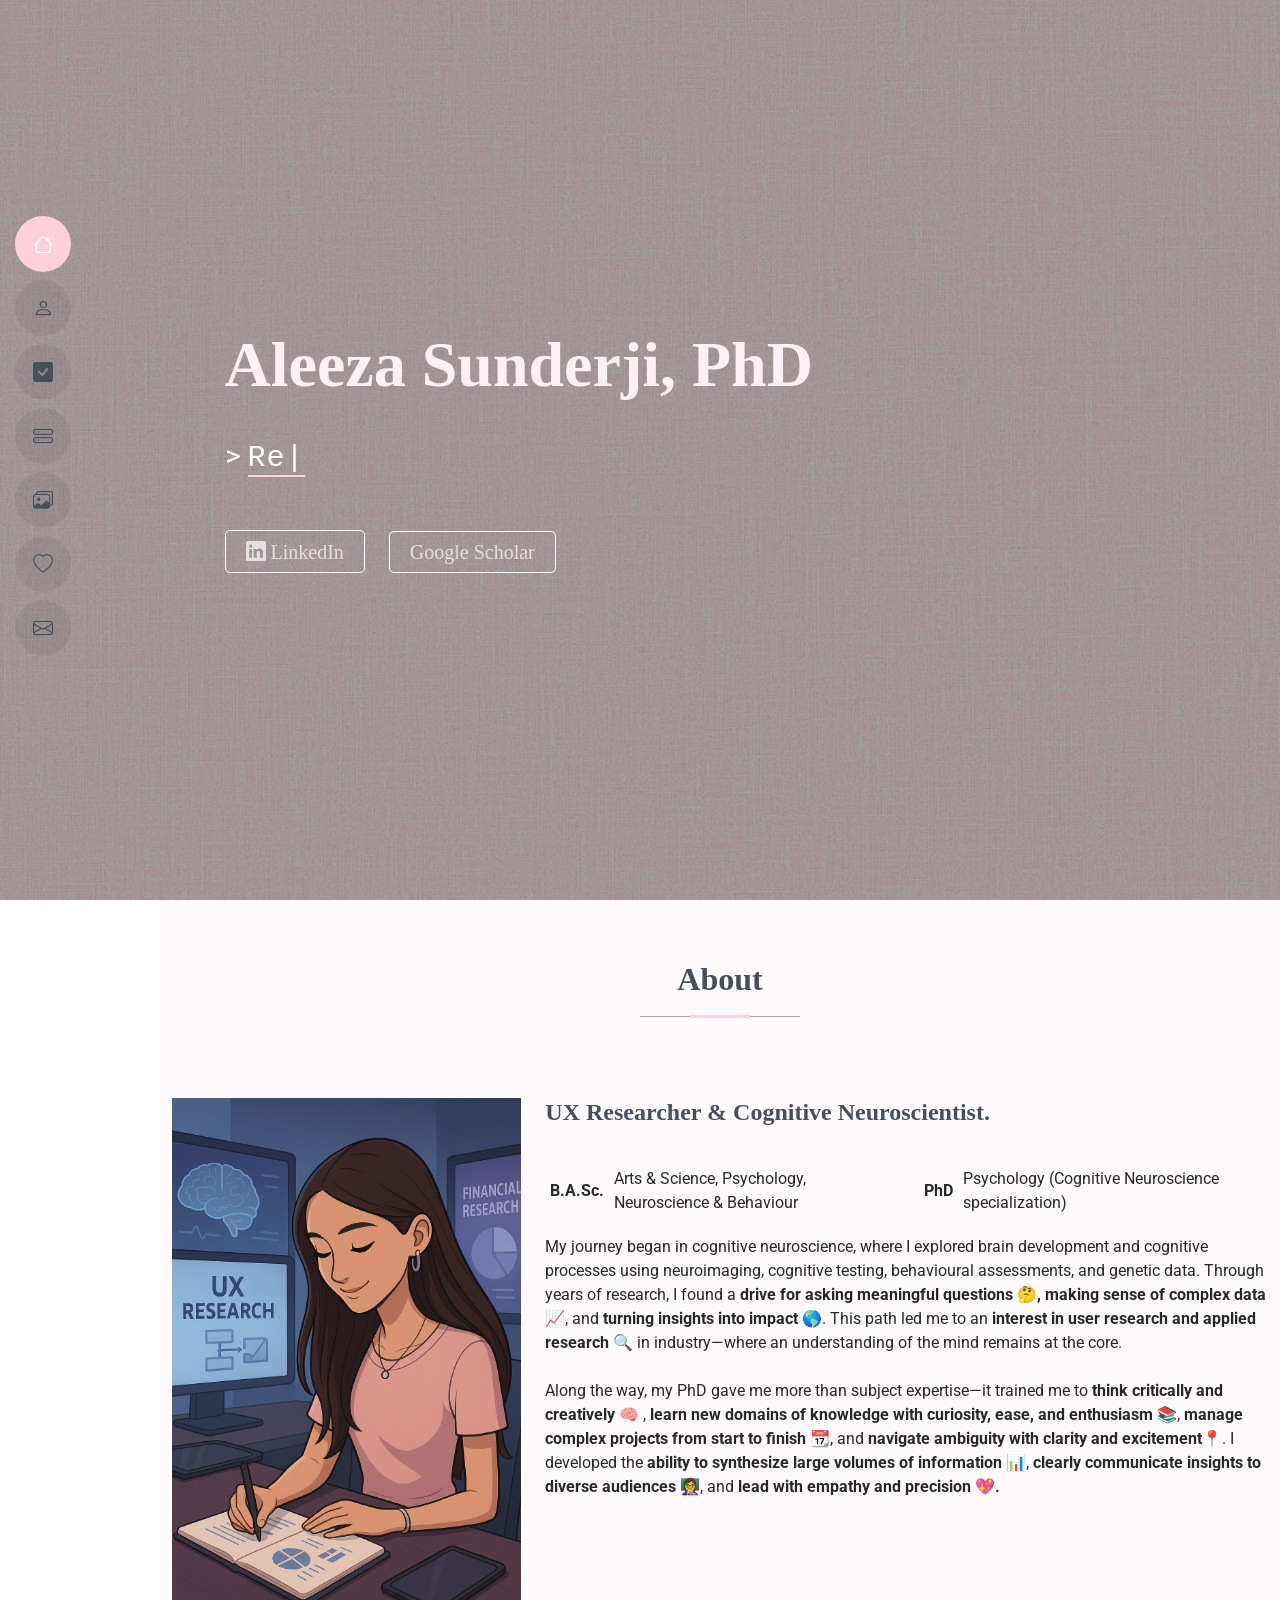
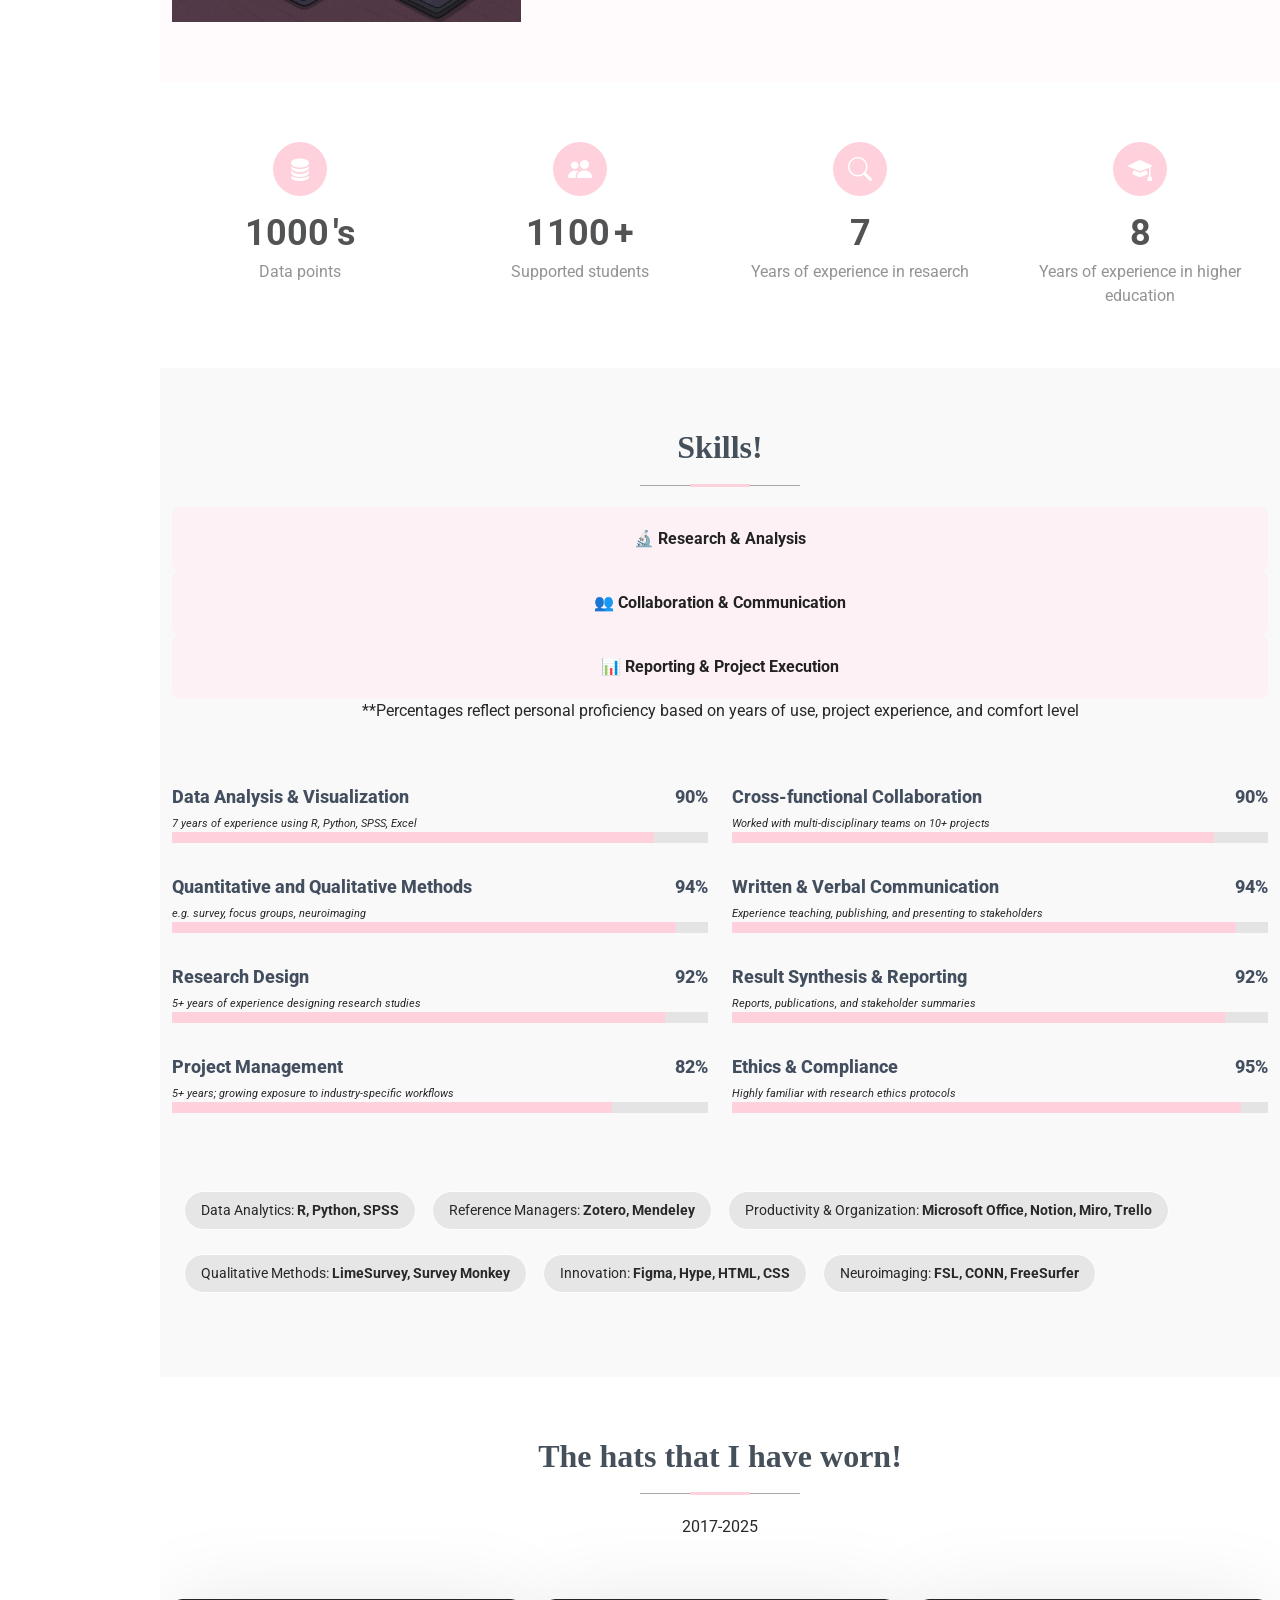
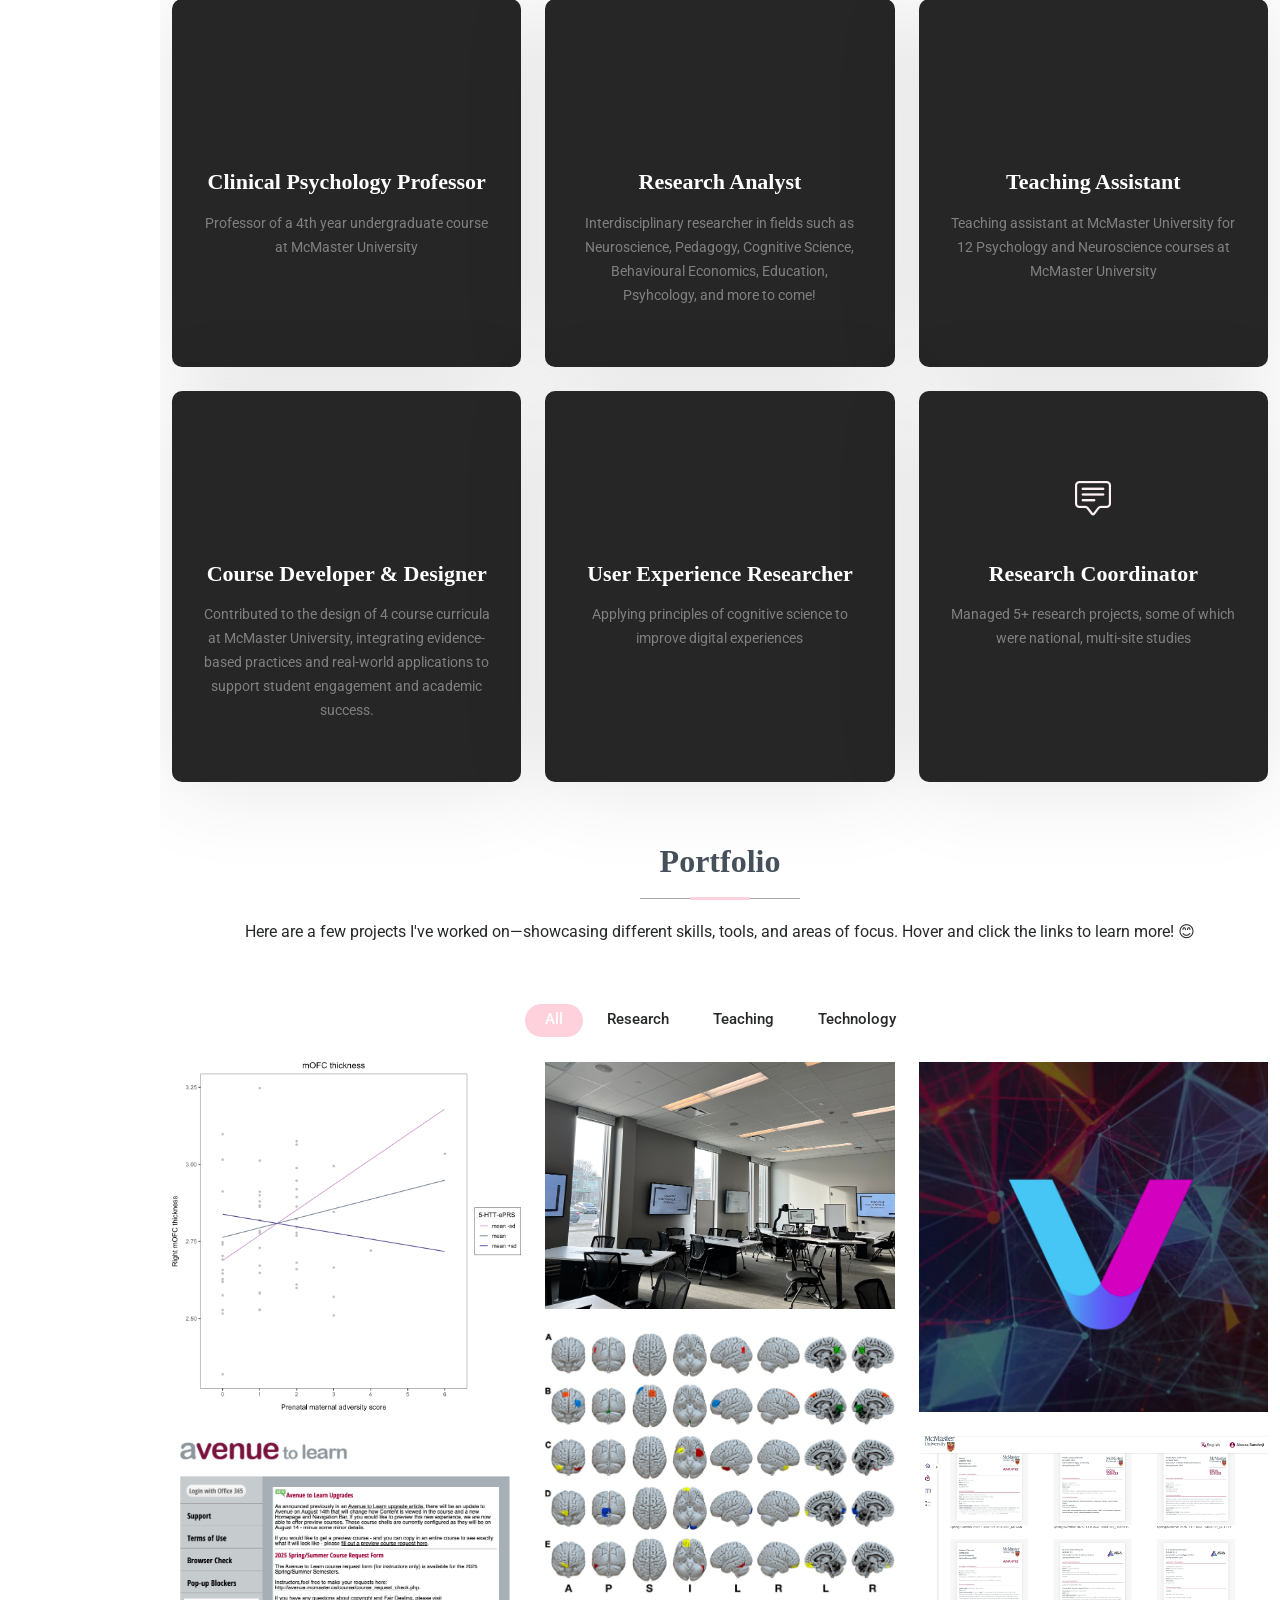
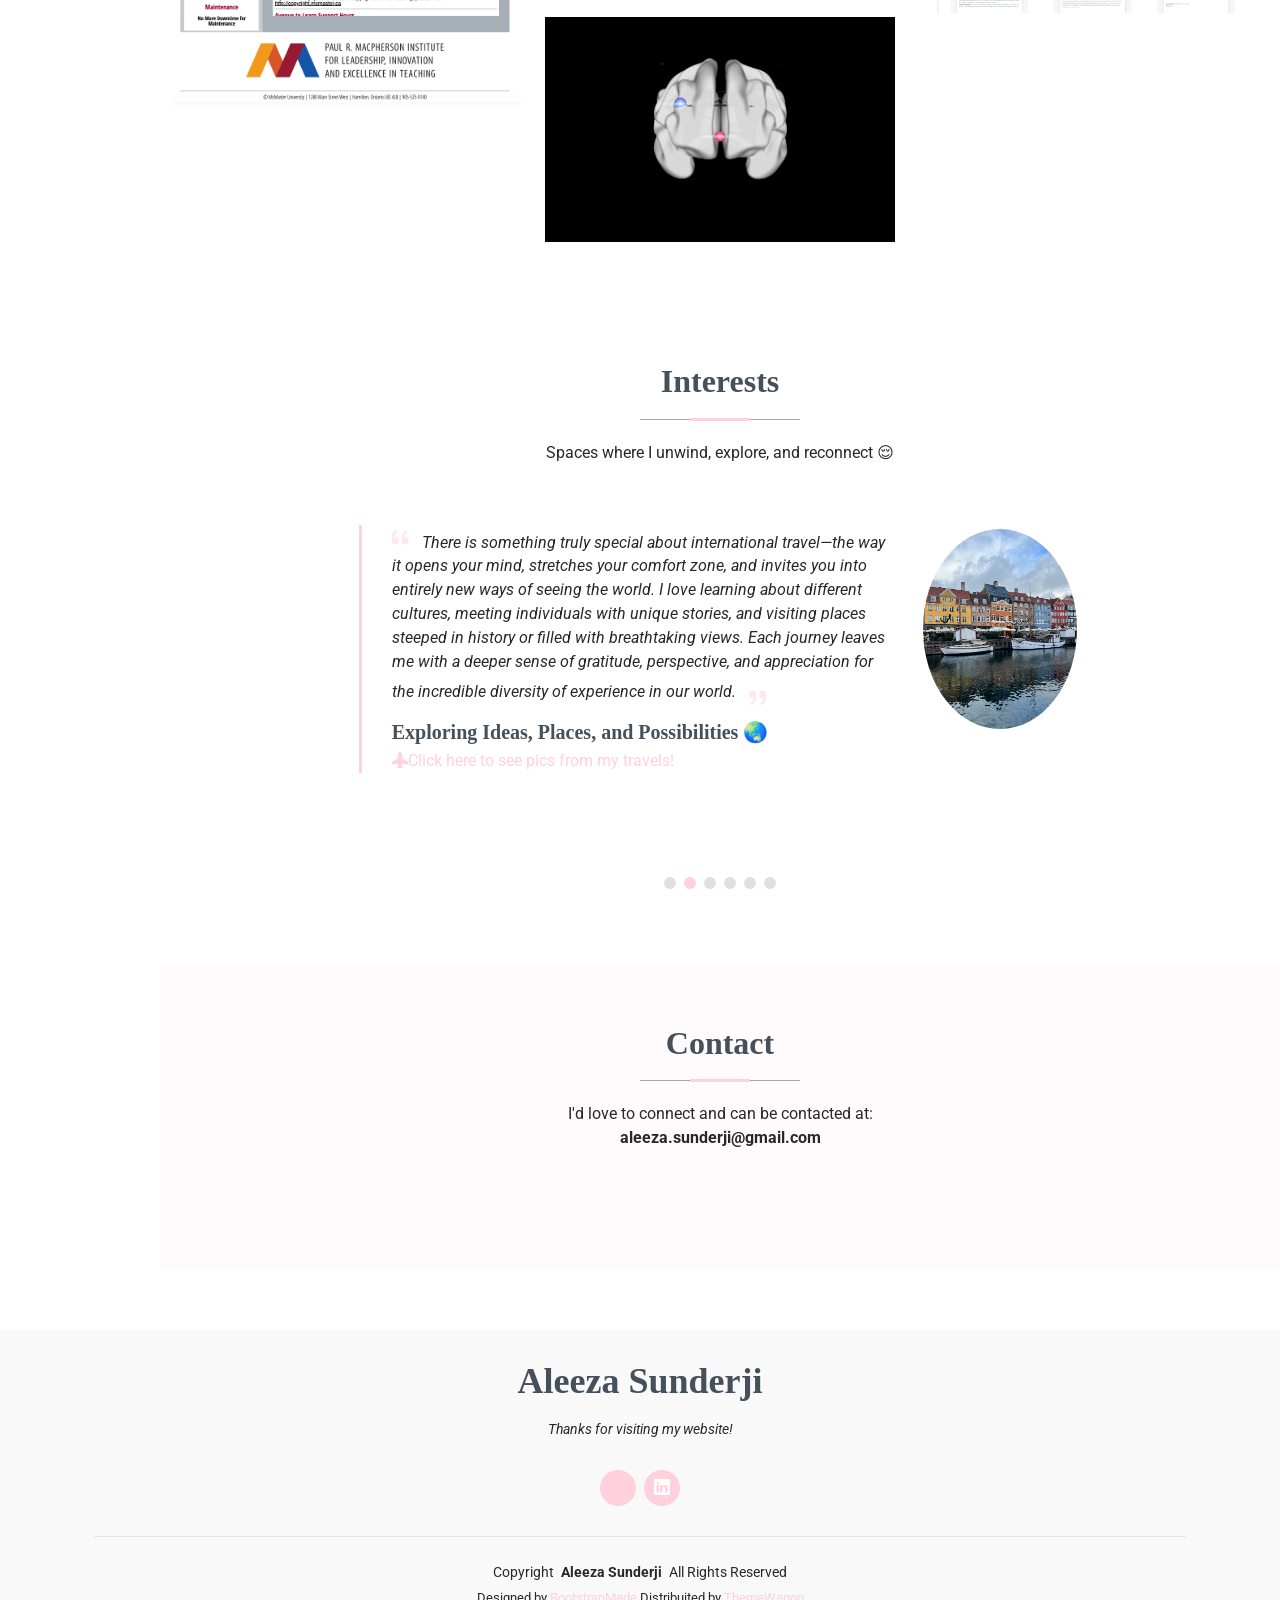
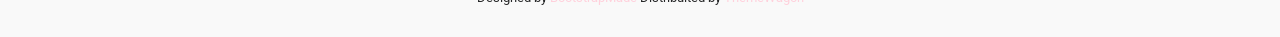
==== commit 3c52fd8b: "Update index.html" ====
--- a/index.html
+++ b/index.html
@@ -45,10 +45,10 @@
 
     <nav id="navmenu" class="navmenu">
       <ul>
-        <li><a href="#hero" class="active"><i class="bi bi-house navicon"></i><span>Home</span></a></li>
+        <li><a href="#home" class="active"><i class="bi bi-house navicon"></i><span>Home</span></a></li>
         <li><a href="#about"><i class="bi bi-person navicon"></i><span>About</span></a></li>
         <li><a href="#skills"><i class="bi bi-check-square-fill"></i><span>Skills</span></a></li>
-        <li><a href="#services"><i class="bi bi-hdd-stack navicon"></i><span>Roles</span></a></li>
+        <li><a href="#roles"><i class="bi bi-hdd-stack navicon"></i><span>Roles</span></a></li>
         <li><a href="#portfolio"><i class="bi bi-images navicon"></i><span>Portfolio</span></a></li>
         <li><a href="index.html#testimonials"><i class="bi bi-heart navicon"></i><span>Interests</span></a></li>
         <li><a href="#contact"><i class="bi bi-envelope navicon"></i><span>Contact</span></a></li>
@@ -60,7 +60,7 @@
   <main class="main">
 
     <!-- Hero Section -->
-    <section id="hero" class="hero section dark-background">
+    <section id="home" class="hero section dark-background">
       <img src="assets/img/pink-bg.jpg" alt="">
       <div class="container" data-aos="zoom-out">
         <div class="row justify-content-center">
@@ -280,7 +280,7 @@
           <span class="tools">Data Analytics:&nbsp;<strong> R, Python, SPSS</strong></span>
           <span class="tools">Reference Managers:&nbsp;<strong>Zotero, Mendeley</strong></span>
           <span class="tools">Productivity & Organization:&nbsp;<strong>Microsoft Office, Notion, Miro, Trello</strong></span>
-          <span class="tools">Qualitative Methods:&nbsp;<strong>Survey Monkey</strong></span>
+          <span class="tools">Qualitative Methods:&nbsp;<strong>LimeSurvey, Survey Monkey</strong></span>
           <span class="tools">Innovation:&nbsp;<strong>Figma, Hype, HTML, CSS</strong></span>
           <span class="tools">Neuroimaging:&nbsp;<strong>FSL, CONN, FreeSurfer</strong></span>
         </div>
@@ -296,7 +296,7 @@
         </section><!-- /Portfolio Section -->
 
     <!-- Services Section -->
-    <section id="services" class="services section">
+    <section id="roles" class="services section">
       <!-- Section Title -->
       <div class="container section-title" data-aos="fade-up">
         <h2>The hats that I have worn!</h2>
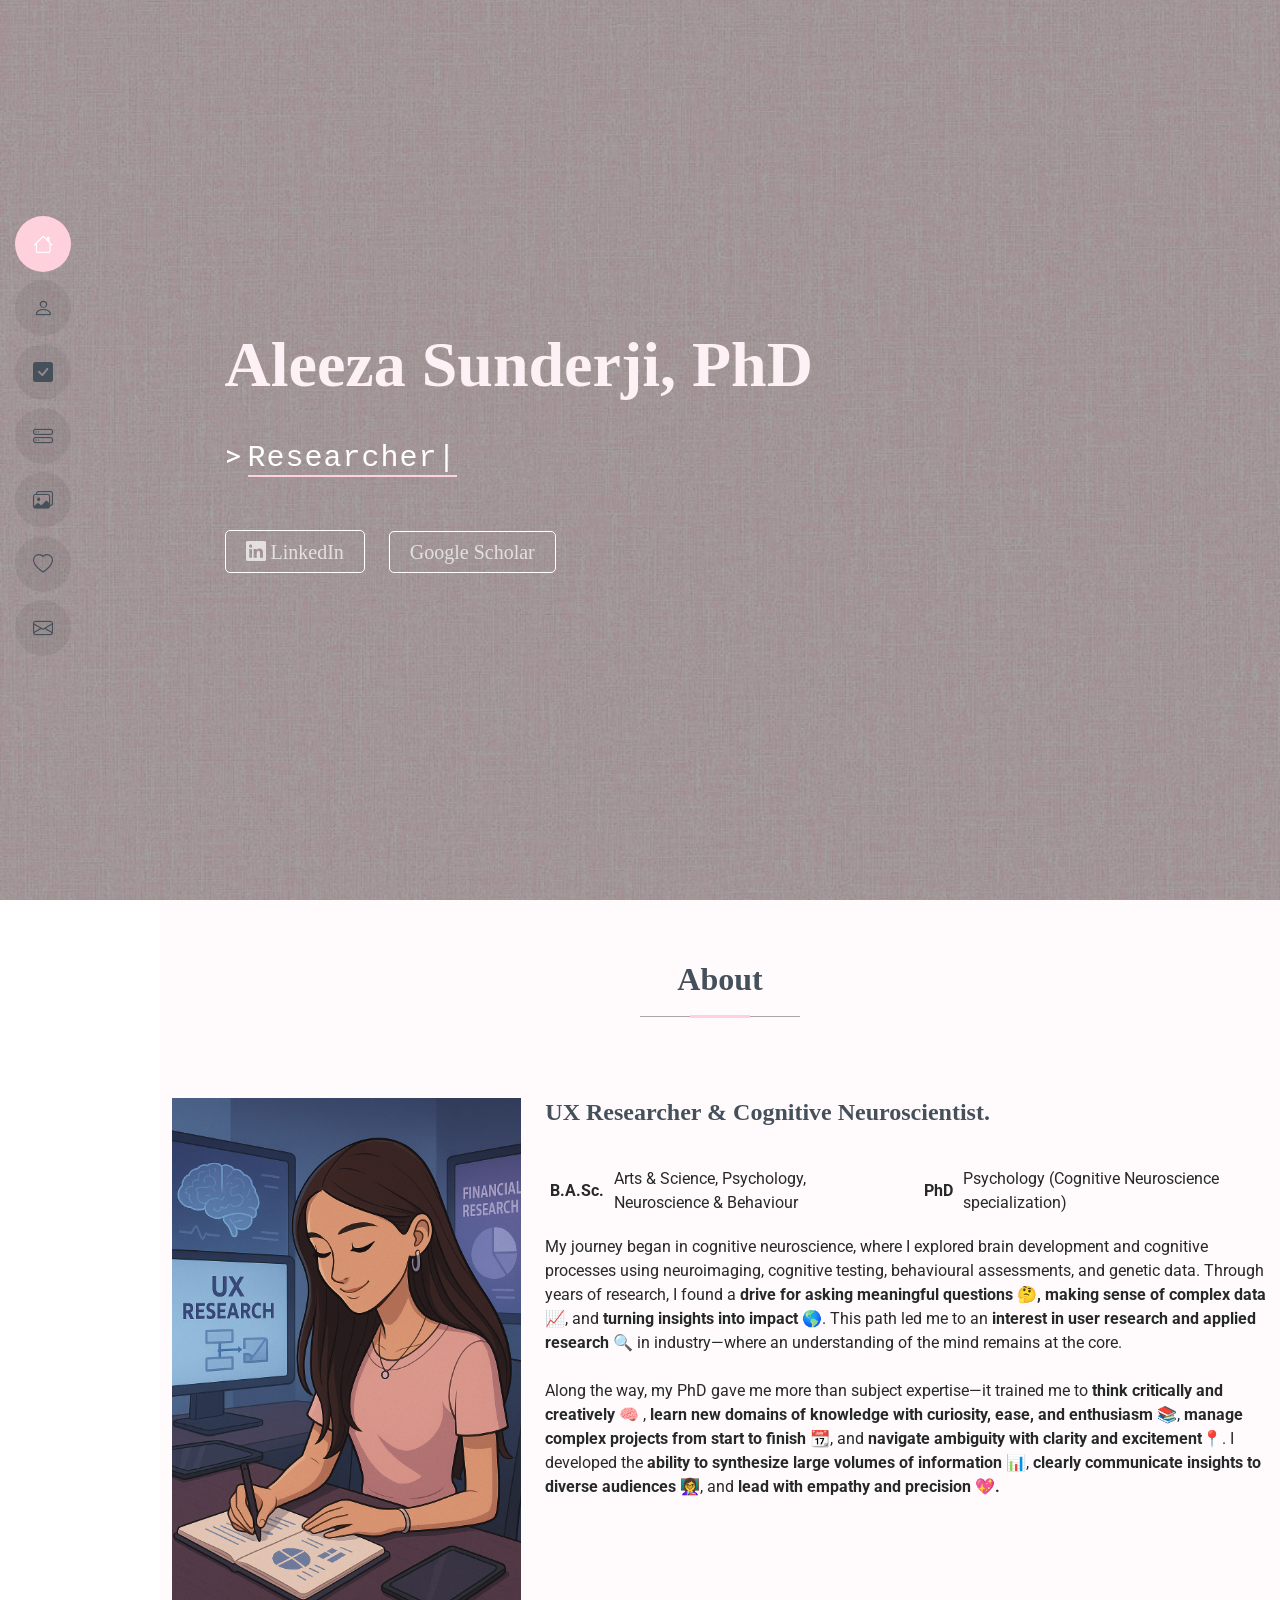
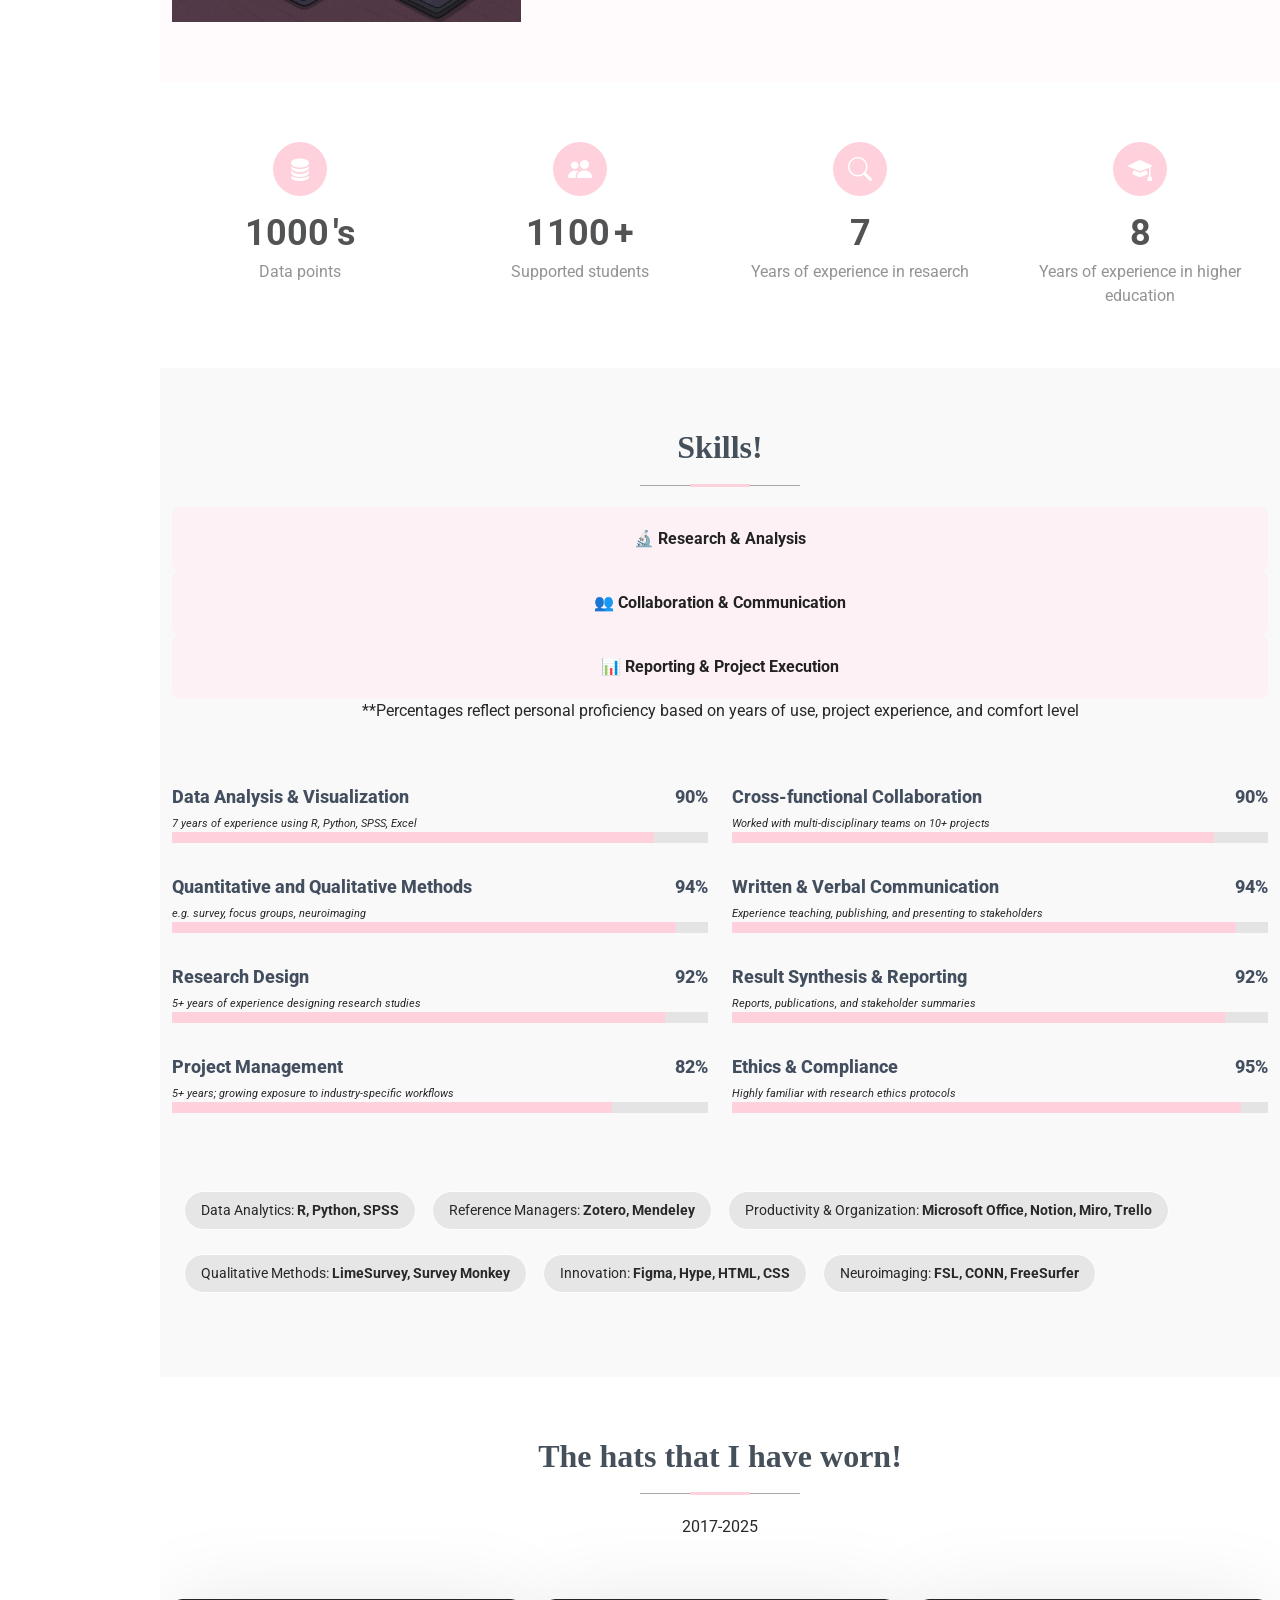
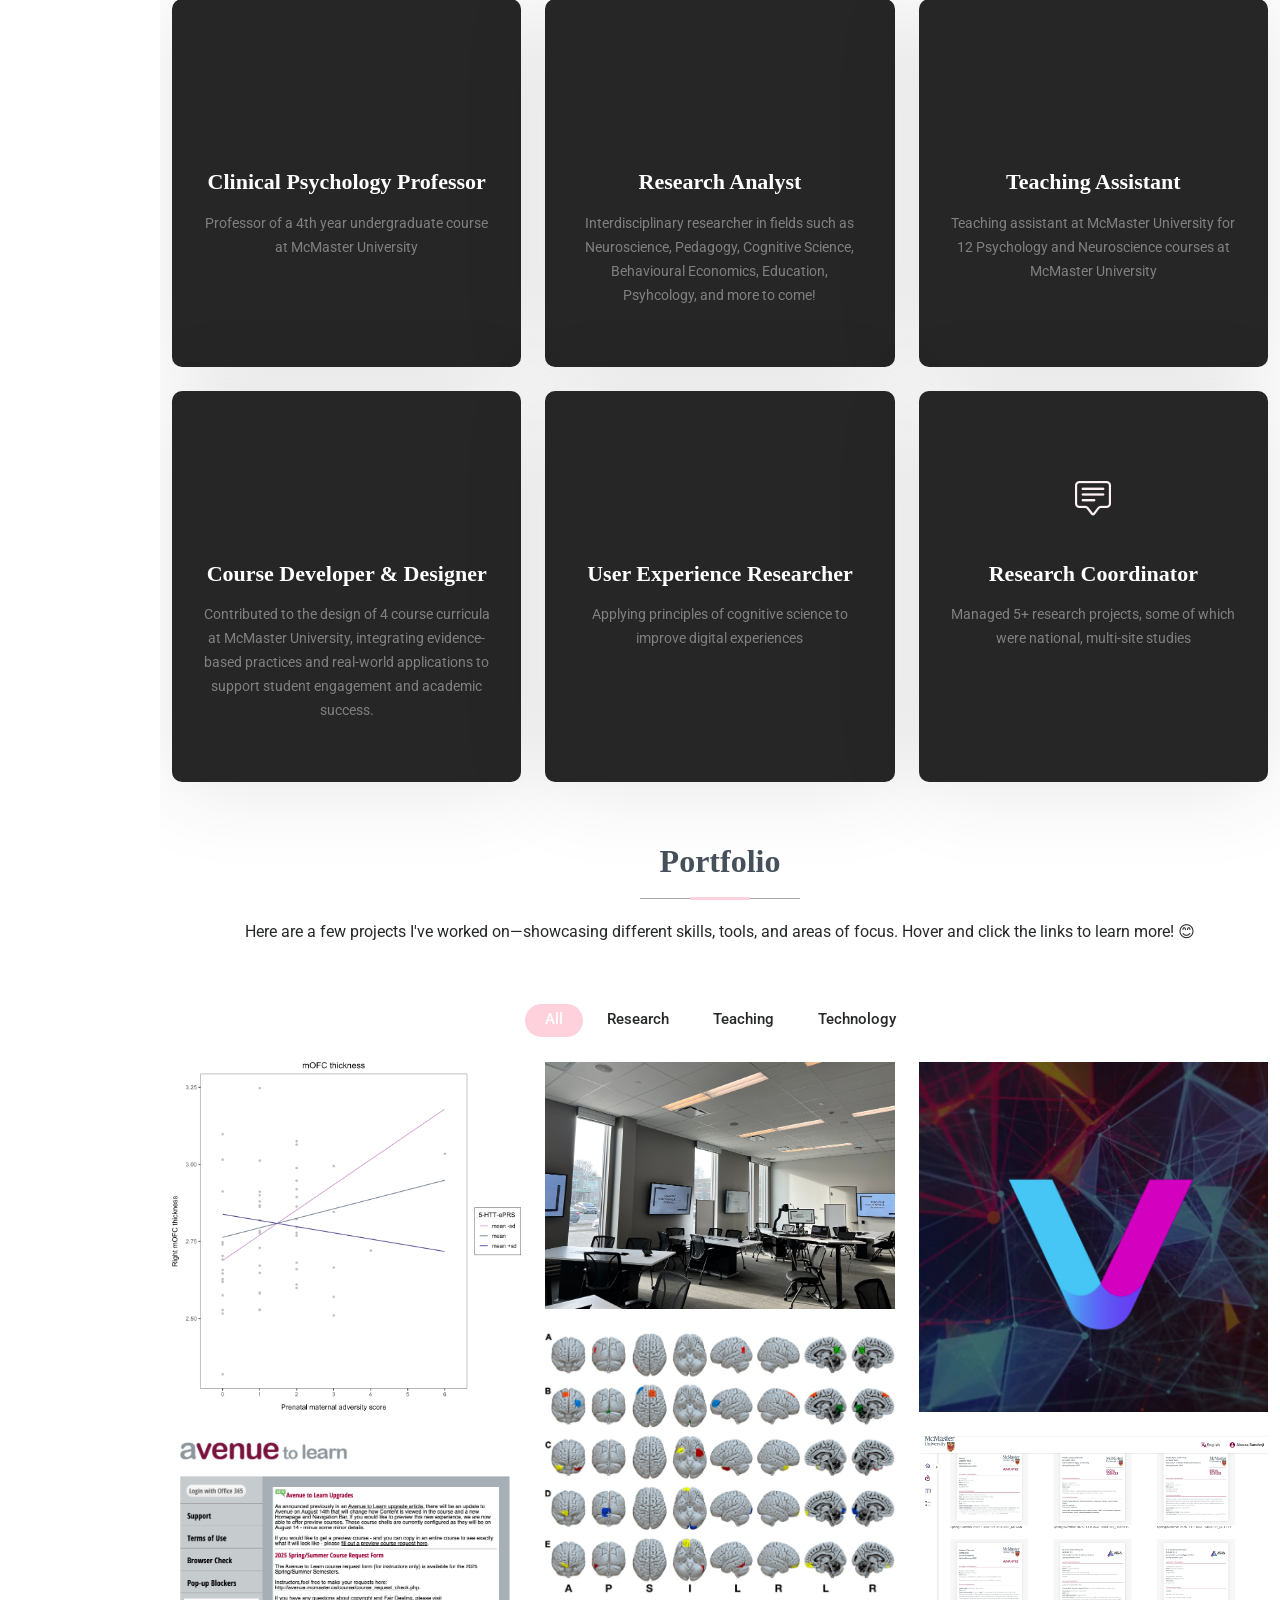
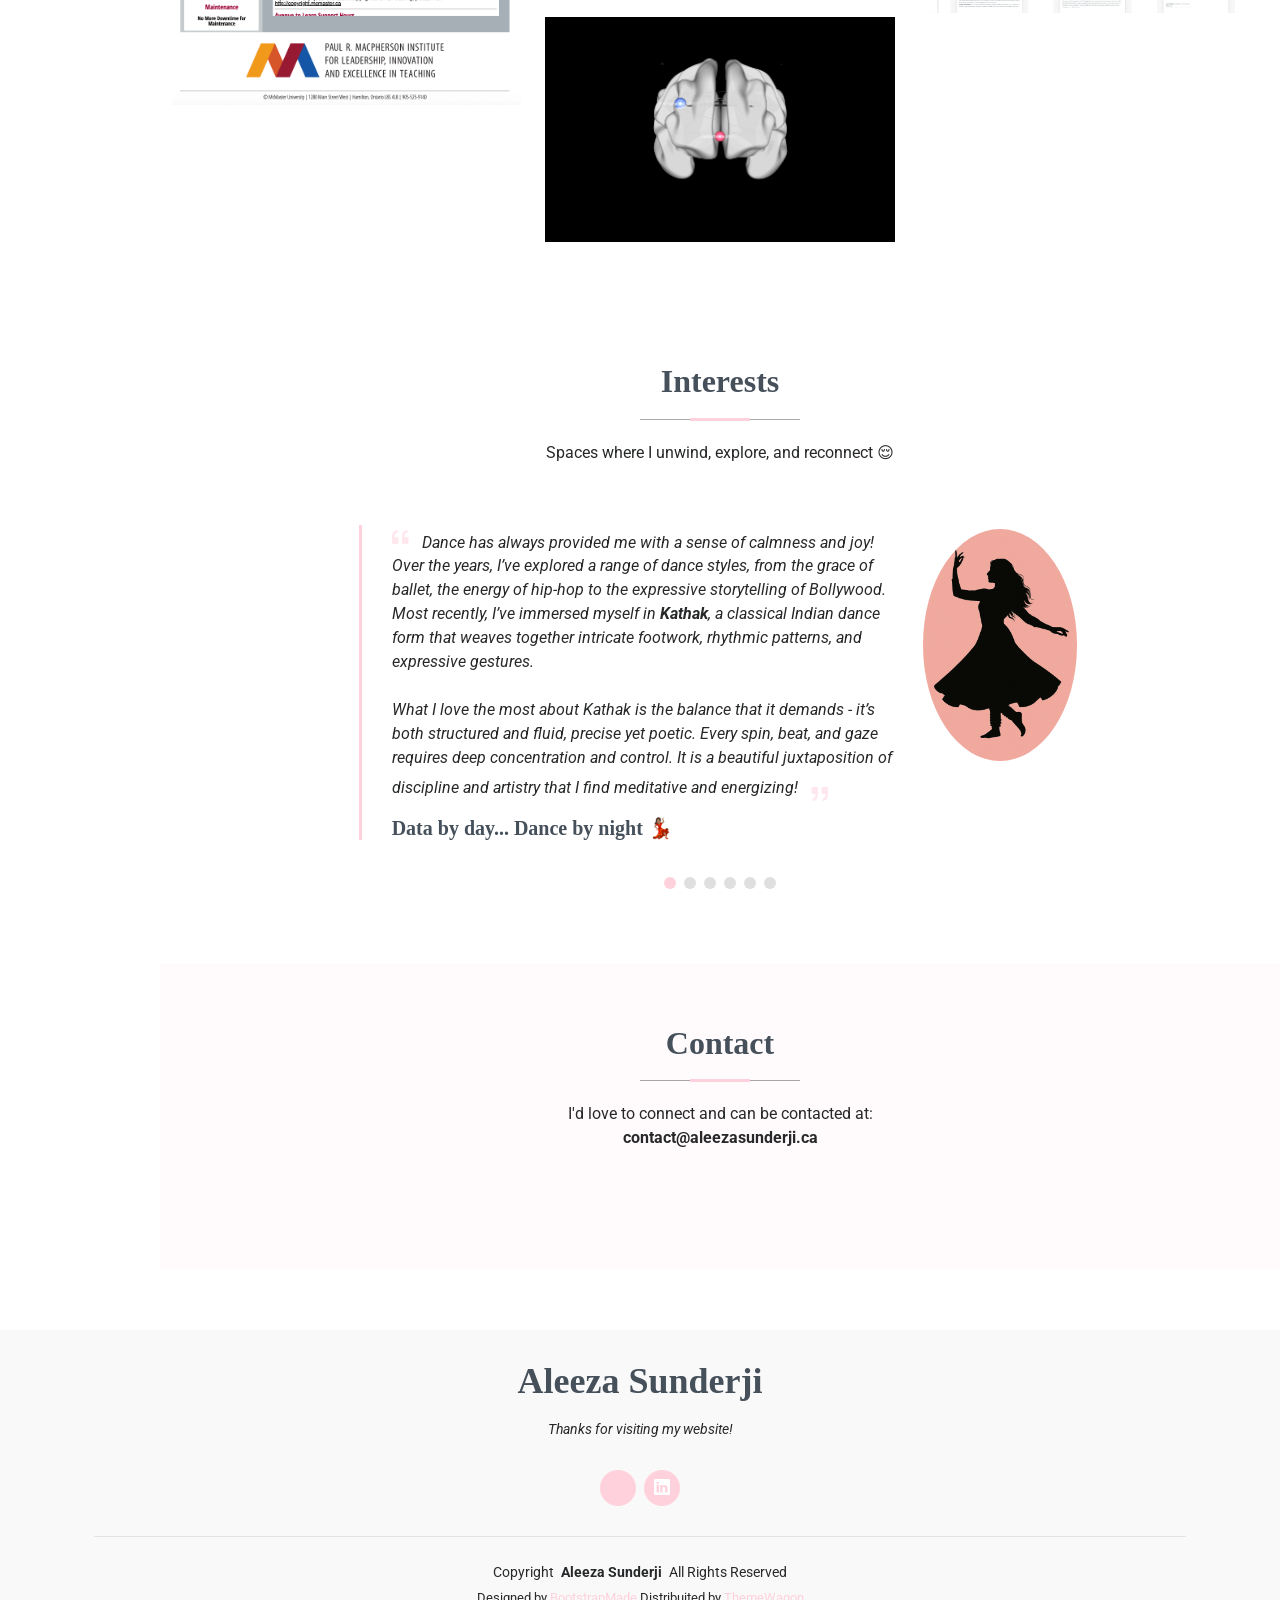
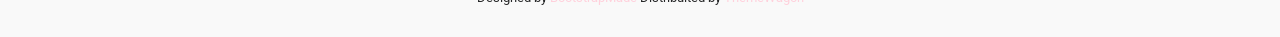
==== commit 81a11f34: "Update index.html" ====
--- a/index.html
+++ b/index.html
@@ -679,7 +679,7 @@
       <div class="container section-title" data-aos="fade-up">
         <h2>Contact</h2>
         <p>I'd love to connect and can be contacted at:</p>
-        <p><strong>aleeza.sunderji@gmail.com</strong></p>
+        <p><strong>contact@aleezasunderji.ca</strong></p>
       </div><!-- End Section Title -->
           
     </section><!-- /Contact Section -->
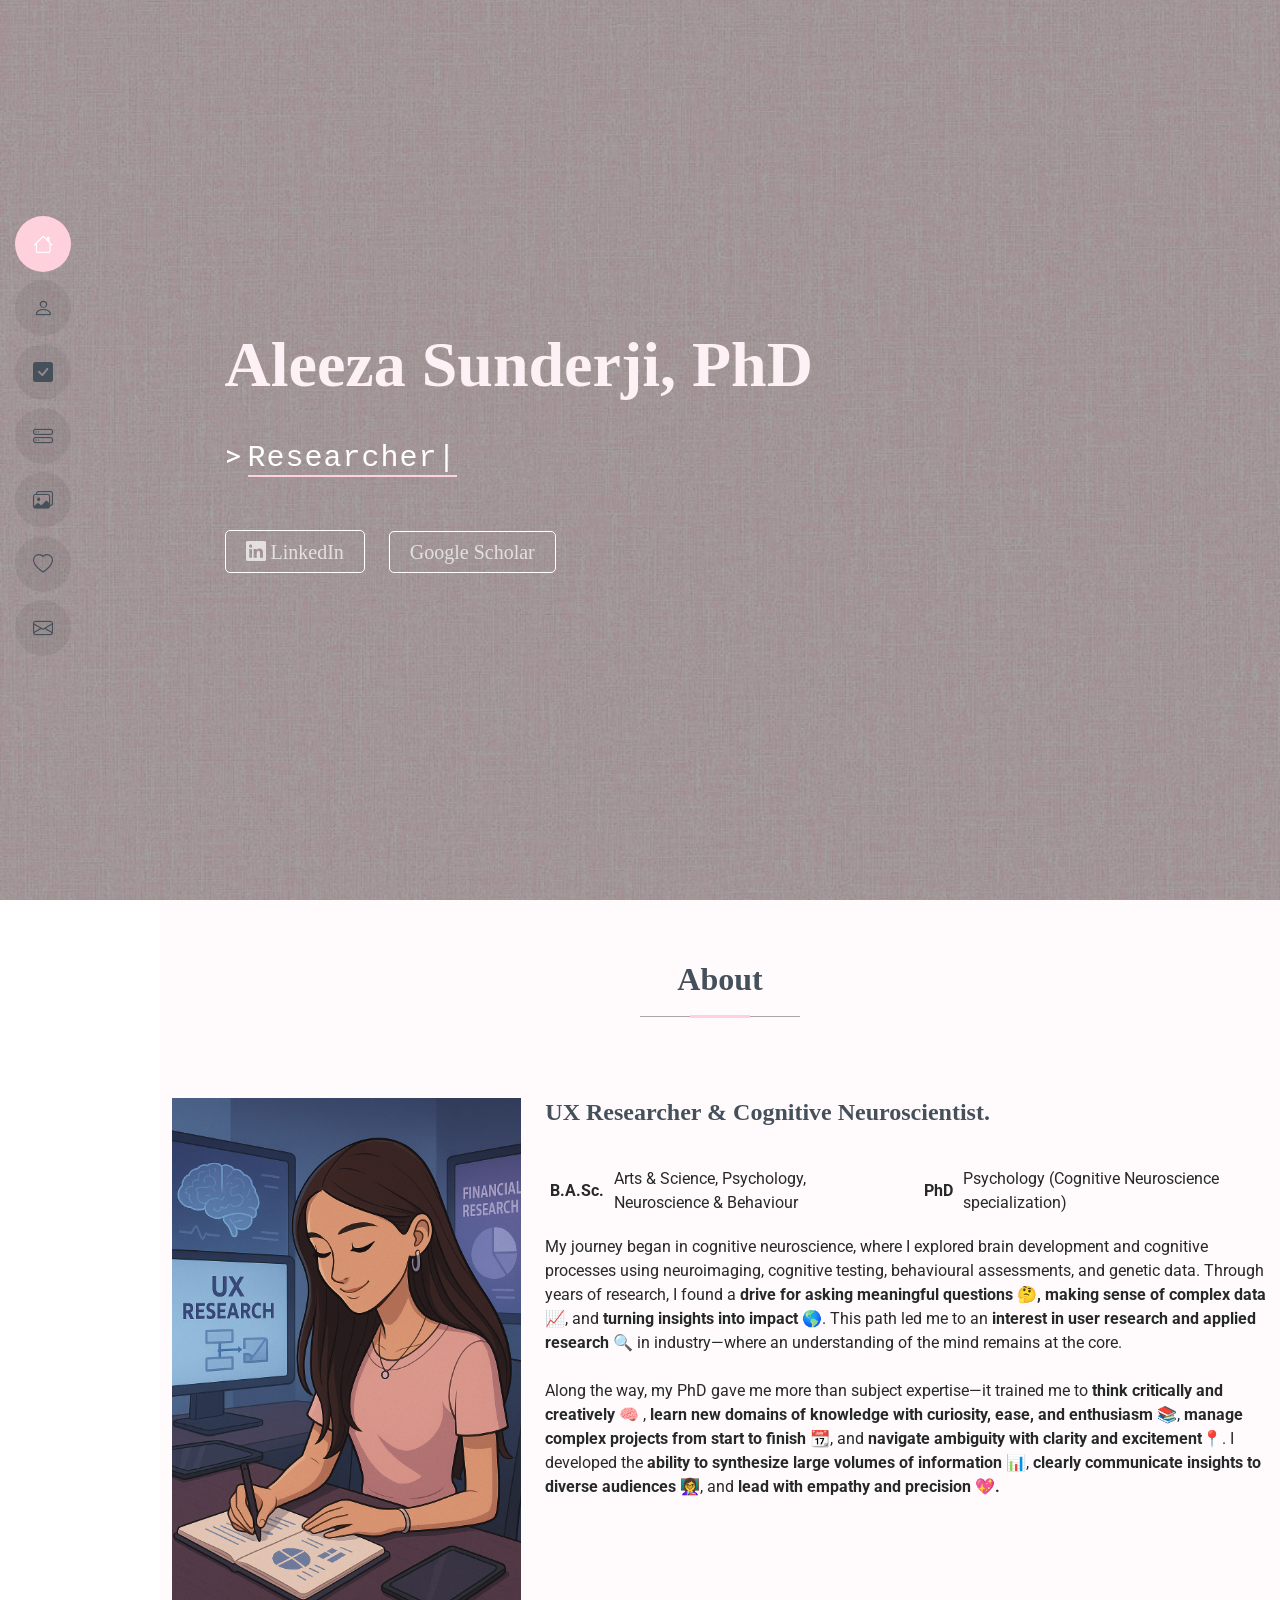
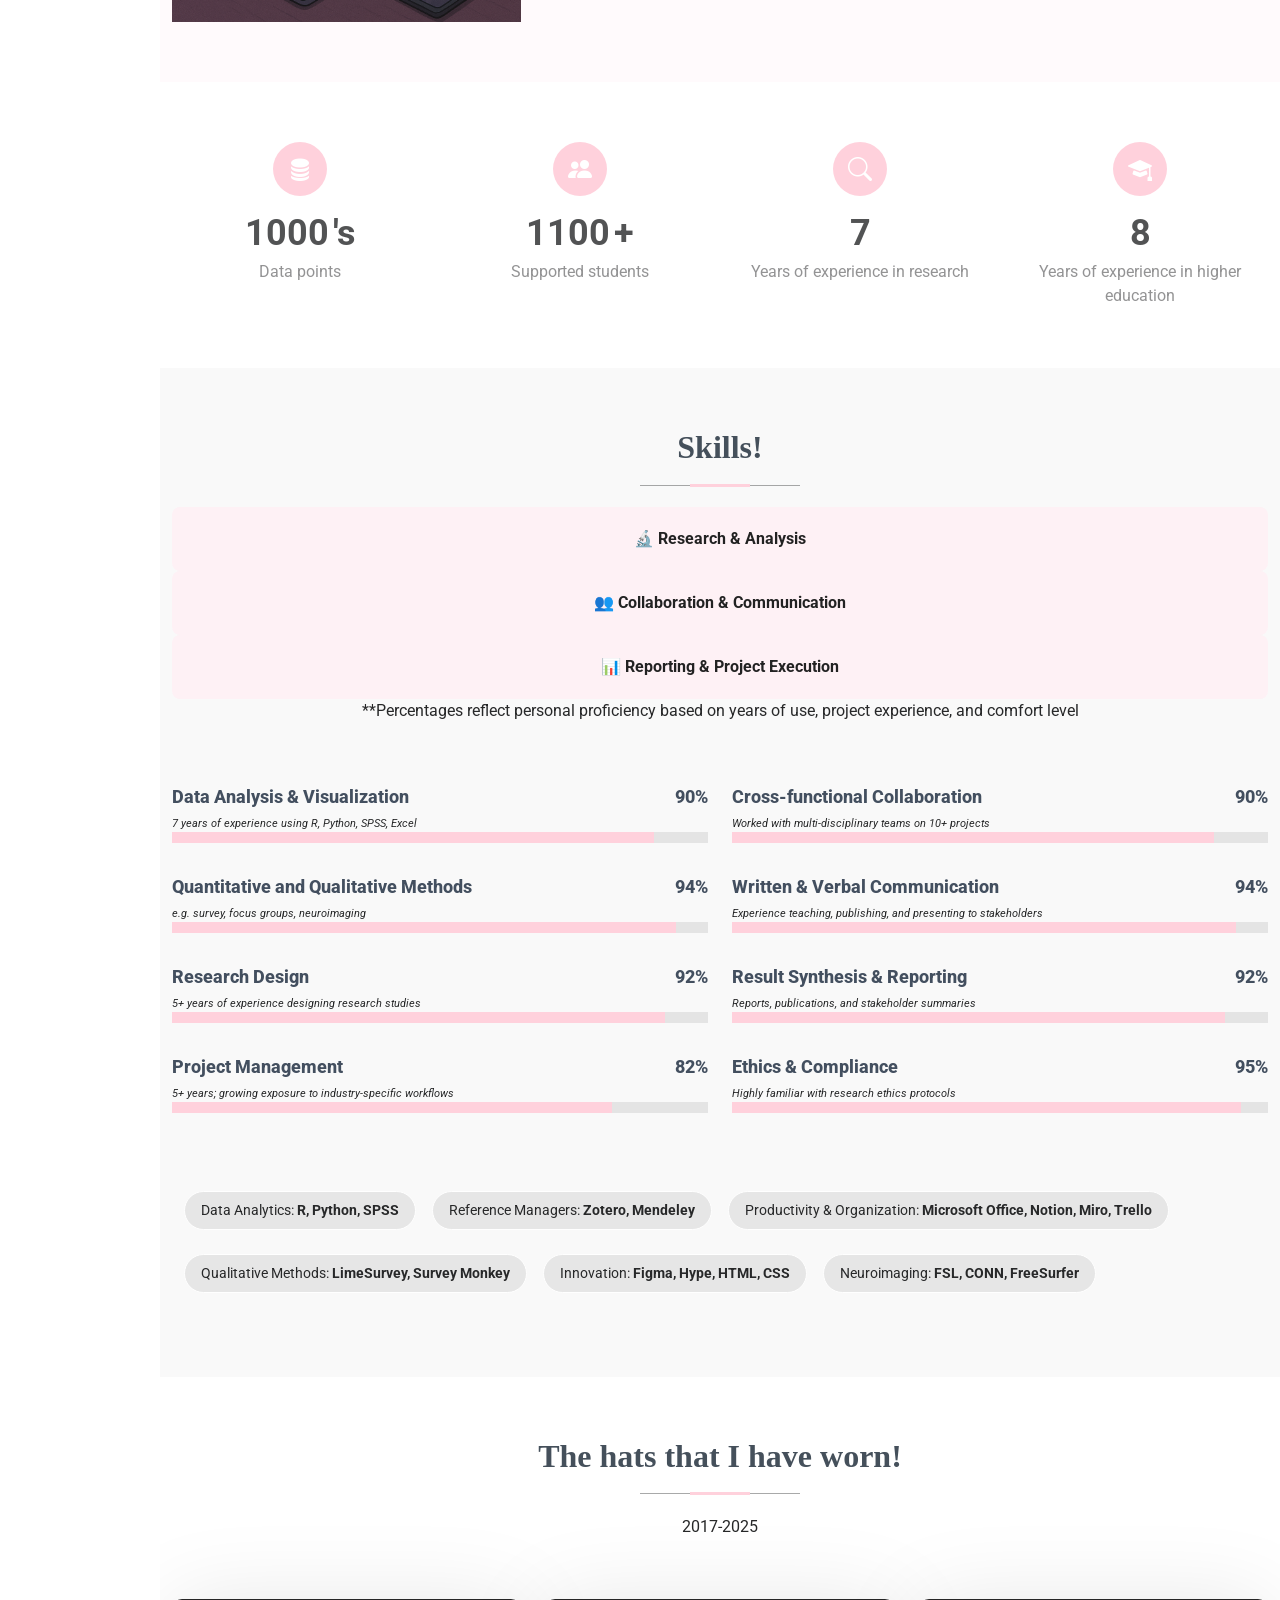
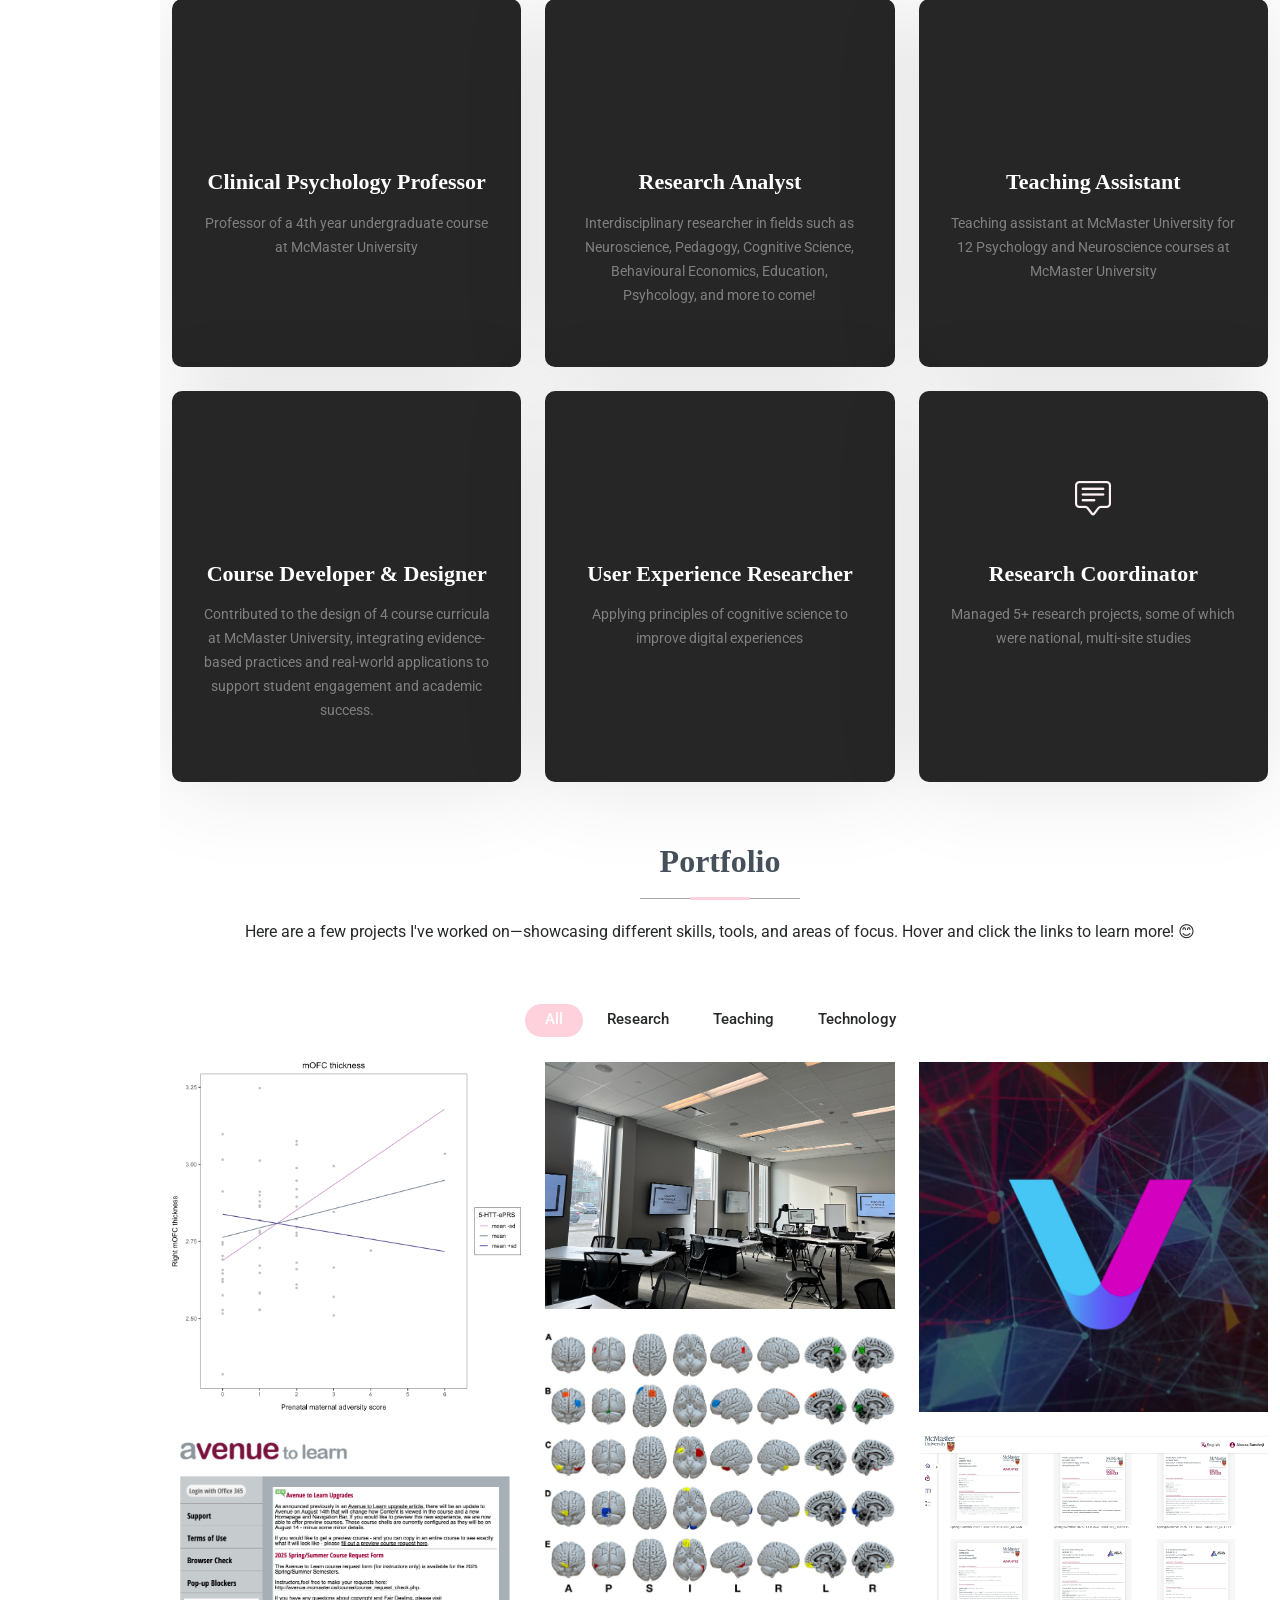
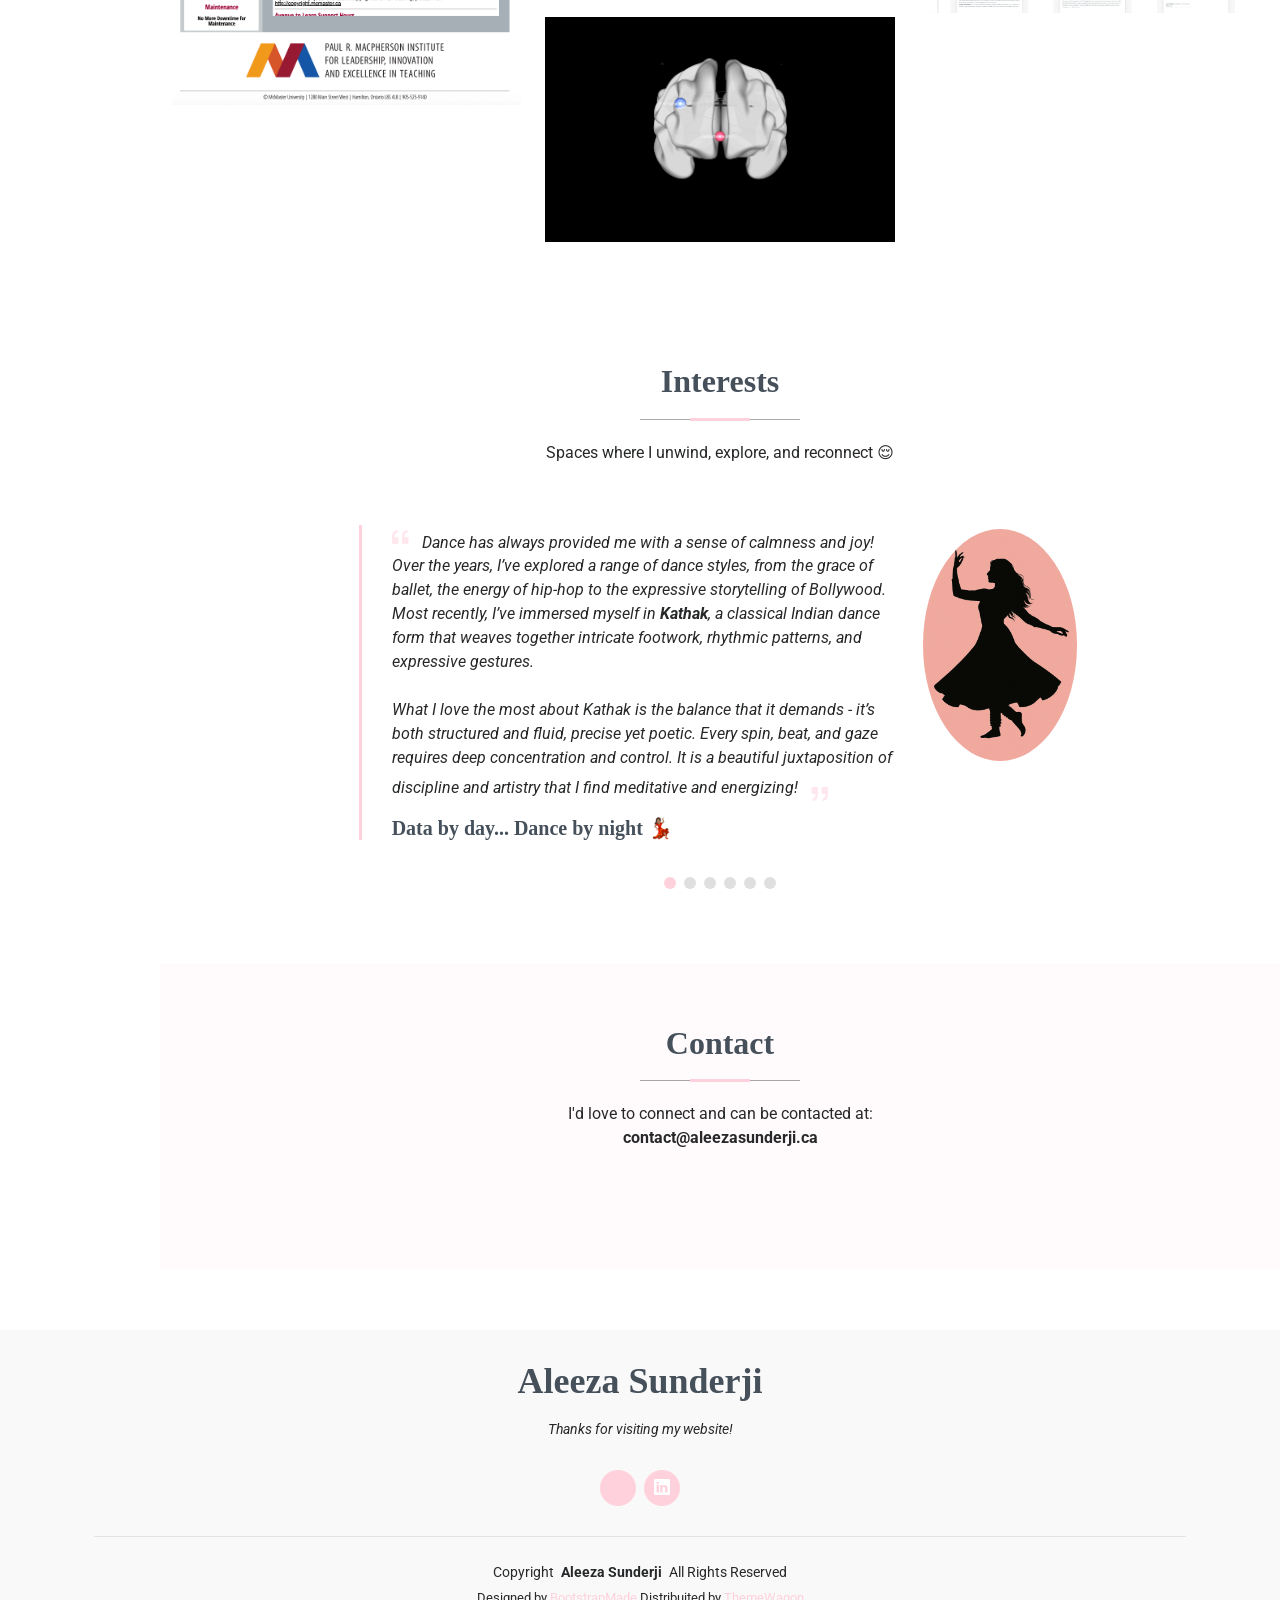
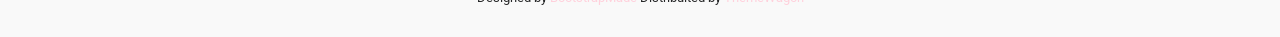
==== commit d8c95cd3: "Update index.html" ====
--- a/index.html
+++ b/index.html
@@ -149,7 +149,7 @@
             <i class="bi bi-search"></i>
             <div class="stats-item">
               <span data-purecounter-start="0" data-purecounter-end="7" data-purecounter-duration="1" class="purecounter"></span>
-              <p>Years of experience in resaerch</p>
+              <p>Years of experience in research</p>
             </div>
           </div><!-- End Stats Item -->
 
